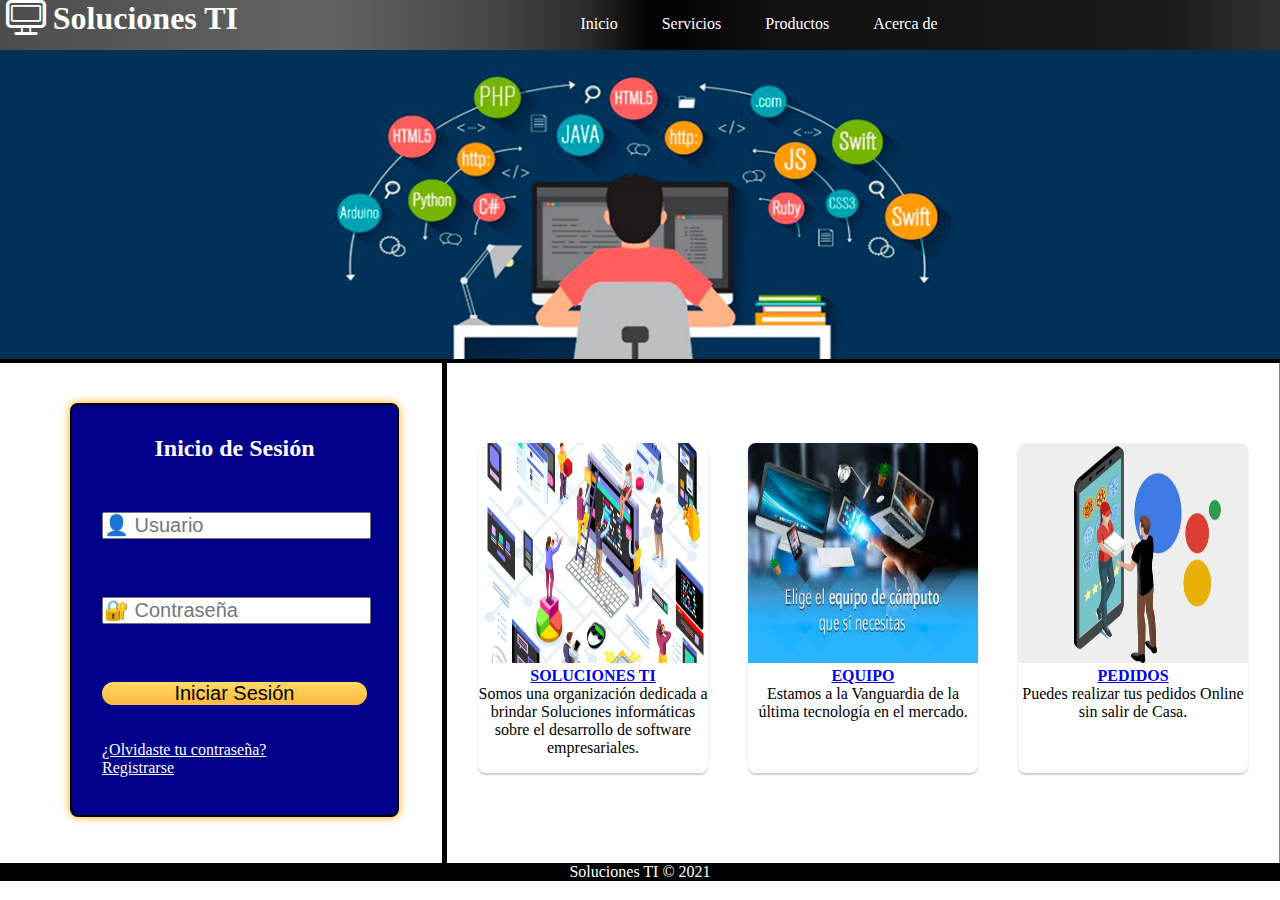
==== index.html @ 95b5a86d "Rename Index.html to index.html" ====
<!DOCTYPE html>
<html lang="en">
<head>
    <meta charset="UTF-8">
    <meta name="Venta de productos y servicios" content="width=device-width, initial-scale=1.0">
    <title>E-Commerce GT</title>
    <link rel="stylesheet" href="css/fontello.css">
    <link rel="stylesheet" href="estilos.css">
</head>
<body>
    <div class = "contenedor">

        
        <header>
            <h1 class = "icon-desktop">  Soluciones TI</h1>
            <nav>
            <ul>
                <li><a href="#">Inicio</a></li>
                <li><a href="#">Servicios</a></li>
                <li><a href="#">Productos</a></li>
                <li><a href="#">Acerca de</a></li> 
            </ul>    
            </nav>    
        </header>
        <div class = "slider">
            <ul>
                <li><img src="Imagenes/desarrollo1.png" alt = ""></li>
                <li><img src="Imagenes/Desarrollo2.png" alt = ""></li>
                <li><img src="Imagenes/Desarrollo3.png" alt = ""></li>
                <li><img src="Imagenes/Desarrollo4.png" alt = ""></li>
            </ul>
        </div>

        <aside>
            <div>
            <h2>Inicio de Sesión</h2>
            <input type="text" placeholder= "&#128100; Usuario" name = "usuario"><br/>
            <input type="password" placeholder= "&#128272; Contraseña"><br/>
            <input type="button" value="Iniciar Sesión"><br/>
            <a href="#"><br/>¿Olvidaste tu contraseña?</a>
            <a href="#"><br/>Registrarse</a>
            </div>
        </aside>


        <section>
            <div class = "tarjet">
                <img src = "Imagenes/SOLUCIONESTI.jpg"> 
                <strong><a href="#">SOLUCIONES TI </a></strong>
                <p>Somos una organización dedicada a brindar Soluciones informáticas sobre el 
                    desarrollo de software empresariales.
                </p>
            </div>
            <div class = "tarjet">
                <img src = "Imagenes/EquipoComputo.jpg">
                <strong><a href="#">EQUIPO </a></strong>
                <p>Estamos a la Vanguardia de la última tecnología en el mercado. </p>
            </div>
            <div class = "tarjet">
                <img src = "Imagenes/pedidos.jpg">
               <strong><a href="#">PEDIDOS </a></strong>
                <p>Puedes realizar tus pedidos Online sin salir de Casa.</p>
            </div>
        </section>
        

        <footer>
            <div class="final">
                <p class="copy">Soluciones TI &copy; 2021</p>
                <div class="sociales">
                    <a target="_black" class="icon-facebook-squared" href="https://www.facebook.com/"></a>
                    <a target="_black" class="icon-instagram" href="https://www.instagram.com/"></a>
                    <a target="_black" class="icon-youtube-play" href="https://www.youtube.com/"></a>
                </div>
            </div>
        </footer>

    </div>
</body>
</html>
---- css/fontello.css ----
@font-face {
  font-family: 'fontello';
  src: url('../font/fontello.eot?44103556');
  src: url('../font/fontello.eot?44103556#iefix') format('embedded-opentype'),
       url('../font/fontello.woff2?44103556') format('woff2'),
       url('../font/fontello.woff?44103556') format('woff'),
       url('../font/fontello.ttf?44103556') format('truetype'),
       url('../font/fontello.svg?44103556#fontello') format('svg');
  font-weight: normal;
  font-style: normal;
}
/* Chrome hack: SVG is rendered more smooth in Windozze. 100% magic, uncomment if you need it. */
/* Note, that will break hinting! In other OS-es font will be not as sharp as it could be */
/*
@media screen and (-webkit-min-device-pixel-ratio:0) {
  @font-face {
    font-family: 'fontello';
    src: url('../font/fontello.svg?44103556#fontello') format('svg');
  }
}
*/
 
 [class^="icon-"]:before, [class*=" icon-"]:before {
  font-family: "fontello";
  font-style: normal;
  font-weight: normal;
  speak: never;
 
  display: inline-block;
  text-decoration: inherit;
  width: 1em;
  margin-right: .2em;
  text-align: center;
  /* opacity: .8; */
 
  /* For safety - reset parent styles, that can break glyph codes*/
  font-variant: normal;
  text-transform: none;
 
  /* fix buttons height, for twitter bootstrap */
  line-height: 1em;
 
  /* Animation center compensation - margins should be symmetric */
  /* remove if not needed */
  margin-left: .2em;
 
  /* you can be more comfortable with increased icons size */
  /* font-size: 120%; */
 
  /* Font smoothing. That was taken from TWBS */
  -webkit-font-smoothing: antialiased;
  -moz-osx-font-smoothing: grayscale;
 
  /* Uncomment for 3D effect */
  /* text-shadow: 1px 1px 1px rgba(127, 127, 127, 0.3); */
}
 
.icon-desktop:before { content: '\e800'; } /* '' */
---- estilos.css ----
* {
    margin: 0px;
    padding: 0px;
}

header {
    width: 100%;
    margin: auto;
    height: 50px;

    background: rgba(76,76,76,1);
    background: -moz-linear-gradient(left, rgba(76,76,76,1) 0%, rgba(89,89,89,0.99) 12%, rgba(102,102,102,0.98) 25%, rgba(71,71,71,0.96) 39%, rgba(44,44,44,0.96) 46%, rgba(0,0,0,0.95) 51%, rgba(146, 145, 145, 0.95) 60%, rgba(59, 59, 59, 0.92) 91%, rgba(19,19,19,0.91) 100%);
    background: -webkit-gradient(left top, right top, color-stop(0%, rgba(76,76,76,1)), color-stop(12%, rgba(89,89,89,0.99)), color-stop(25%, rgba(102,102,102,0.98)), color-stop(39%, rgba(71,71,71,0.96)), color-stop(46%, rgba(44,44,44,0.96)), color-stop(51%, rgba(0,0,0,0.95)), color-stop(60%, rgba(17,17,17,0.95)), color-stop(91%, rgba(28,28,28,0.92)), color-stop(100%, rgba(19,19,19,0.91)));
    background: -webkit-linear-gradient(left, rgba(76,76,76,1) 0%, rgba(89,89,89,0.99) 12%, rgba(102,102,102,0.98) 25%, rgba(71,71,71,0.96) 39%, rgba(44,44,44,0.96) 46%, rgba(0,0,0,0.95) 51%, rgba(17,17,17,0.95) 60%, rgba(28,28,28,0.92) 91%, rgba(82, 81, 81, 0.91) 100%);
    background: -o-linear-gradient(left, rgba(76,76,76,1) 0%, rgba(89,89,89,0.99) 12%, rgba(102,102,102,0.98) 25%, rgba(71,71,71,0.96) 39%, rgba(44,44,44,0.96) 46%, rgba(0,0,0,0.95) 51%, rgba(17,17,17,0.95) 60%, rgba(28,28,28,0.92) 91%, rgba(63, 63, 63, 0.91) 100%);
    background: -ms-linear-gradient(left, rgba(76,76,76,1) 0%, rgba(89,89,89,0.99) 12%, rgba(102,102,102,0.98) 25%, rgba(71,71,71,0.96) 39%, rgba(44,44,44,0.96) 46%, rgba(0,0,0,0.95) 51%, rgba(17,17,17,0.95) 60%, rgba(28,28,28,0.92) 91%, rgba(49, 49, 49, 0.91) 100%);
    background: linear-gradient(to right, rgba(76,76,76,1) 0%, rgba(89,89,89,0.99) 12%, rgba(102,102,102,0.98) 25%, rgba(71,71,71,0.96) 39%, rgba(44,44,44,0.96) 46%, rgba(0,0,0,0.95) 51%, rgba(17,17,17,0.95) 60%, rgba(28,28,28,0.92) 91%, rgba(56, 55, 55, 0.91) 100%);
    filter: progid:DXImageTransform.Microsoft.gradient( startColorstr='#4c4c4c', endColorstr='#131313', GradientType=1 );

}

/*header nav ul li a:first-child {
    border-left: 1px solid white;
    padding: 20px;
}*/

header nav ul li:hover {
    background-color: darkblue;
    box-shadow: 0px 0px 20px blue inset;
}

header nav ul li ul {
    display: none;
    position: absolute;
    width: 150px;
    /*box-shadow: 0px 2px 2px gray;*/
}

header nav ul li:hover ul {
    display: inline-flex;
}

header ul li:hover ul li {
    background-color: darkblue;
    border-bottom: 1px solid white;
    padding: 8px;
    line-height: 25px;
    font-size: 15px;
    transition: all 300ms;
} 

h1 {
    float: left;
    margin: auto;
    color: white;
}

.contenedor {
    background: black;
    height: 100%;
}

.slider {
    width: 100%;
    margin: auto;
    overflow: hidden;
}

.slider ul {
    display: flex;
    padding: 0;
    width: 400%;

    animation: cambio 10s infinite alternate linear;
}

.slider li {
    width: 100%;
    list-style: none;
}

.slider img {
    width: 100%;
}

@keyframes cambio {
    0% {margin-left: 0;}
    20% {margin-left: 0;}
    25% {margin-left: -100%;}
    45% {margin-left: -100%;}
    50% {margin-left: -200%;}
    70% {margin-left: -200%;}
    75% {margin-left: -300%;}
    100% {margin-left: -300%;}
}

header nav ul {
    padding-top: 15px;
    text-align: center;
}

header nav ul li {
    list-style-type: none;
    display: inline;
    list-style: none;
    padding: 20px;
       
}

header nav ul li a {
    color: white;
    text-decoration: none;
}

aside {
    width: 34.5%;
    height: 500px;
    float: left;
    display: block;
    background: white;
    box-shadow: 10px 0px 0px black;
}

aside div {
    margin-left: 70px;
    margin-top: 40px;
    width: 60%;
    height: 70%;
    border-radius: 8px;
    padding: 30px;
    background-color: darkblue;
    border: 2px solid black;
    box-shadow: 0px 0px 10px orange;
}

aside div h2 {
    text-align: center;
    margin-bottom: 50px;
    color: white;
}

aside a {
    color: white;
    text-align: right;
}

input {
    display: block;
    width: 100%;
    margin: 20px 0;
    font-size: 20px;
}

input[type="button"] {
    background: linear-gradient(#FFDA63, #FFB940);
    border: 0;
    color: black;
    cursor: pointer;
    border-radius: 20px;
    margin-bottom: 0;
}

input[type="button"]:hover {
    opacity: 1;
}

input[type="button"]:active {
    transform: scale(0.95);
}

@media (max-width: 480px) {
    aside div {
        width: 95%;
    }
}

aside h1 {
    font-family: 'Gill Sans', 'Gill Sans MT', Calibri, 'Trebuchet MS', sans-serif;
    color: black;
}

section {
    background-color: white;
    width: 65%;
    height: 500px;
    float: right;
    border-right: 1px solid gray;
    display: flex;
    flex-wrap: wrap;
    justify-content: center;
    margin: auto;
}

section .tarjet {
    width: 230px;
    height: 330px;
    border-radius: 8px;
    box-shadow: 0 2px 2px rgba(0, 0, 0, 0.2);
    overflow: hidden;
    margin: 20px;
    text-align: center;
    transition: all 0.25s;
    margin-top: 80px;
}

section .tarjet:hover {
    transform: translateY(-10px);
    box-shadow: 0 12px 16px rgba(0, 0, 0, 0.2);
}

section .tarjet img {
    width: 100%;
    height: 220px;
}

section .tarjet h4 {
    padding: 0 1rem;
    text-align: center;
    justify-content: center;
}


footer {
    background: black;
    clear: both;
    width: 100%;
}

footer p {
    color: white;
    text-align: center;    
}

.sociales {
    text-align: center;
}
.sociales a {
    color: white;
}
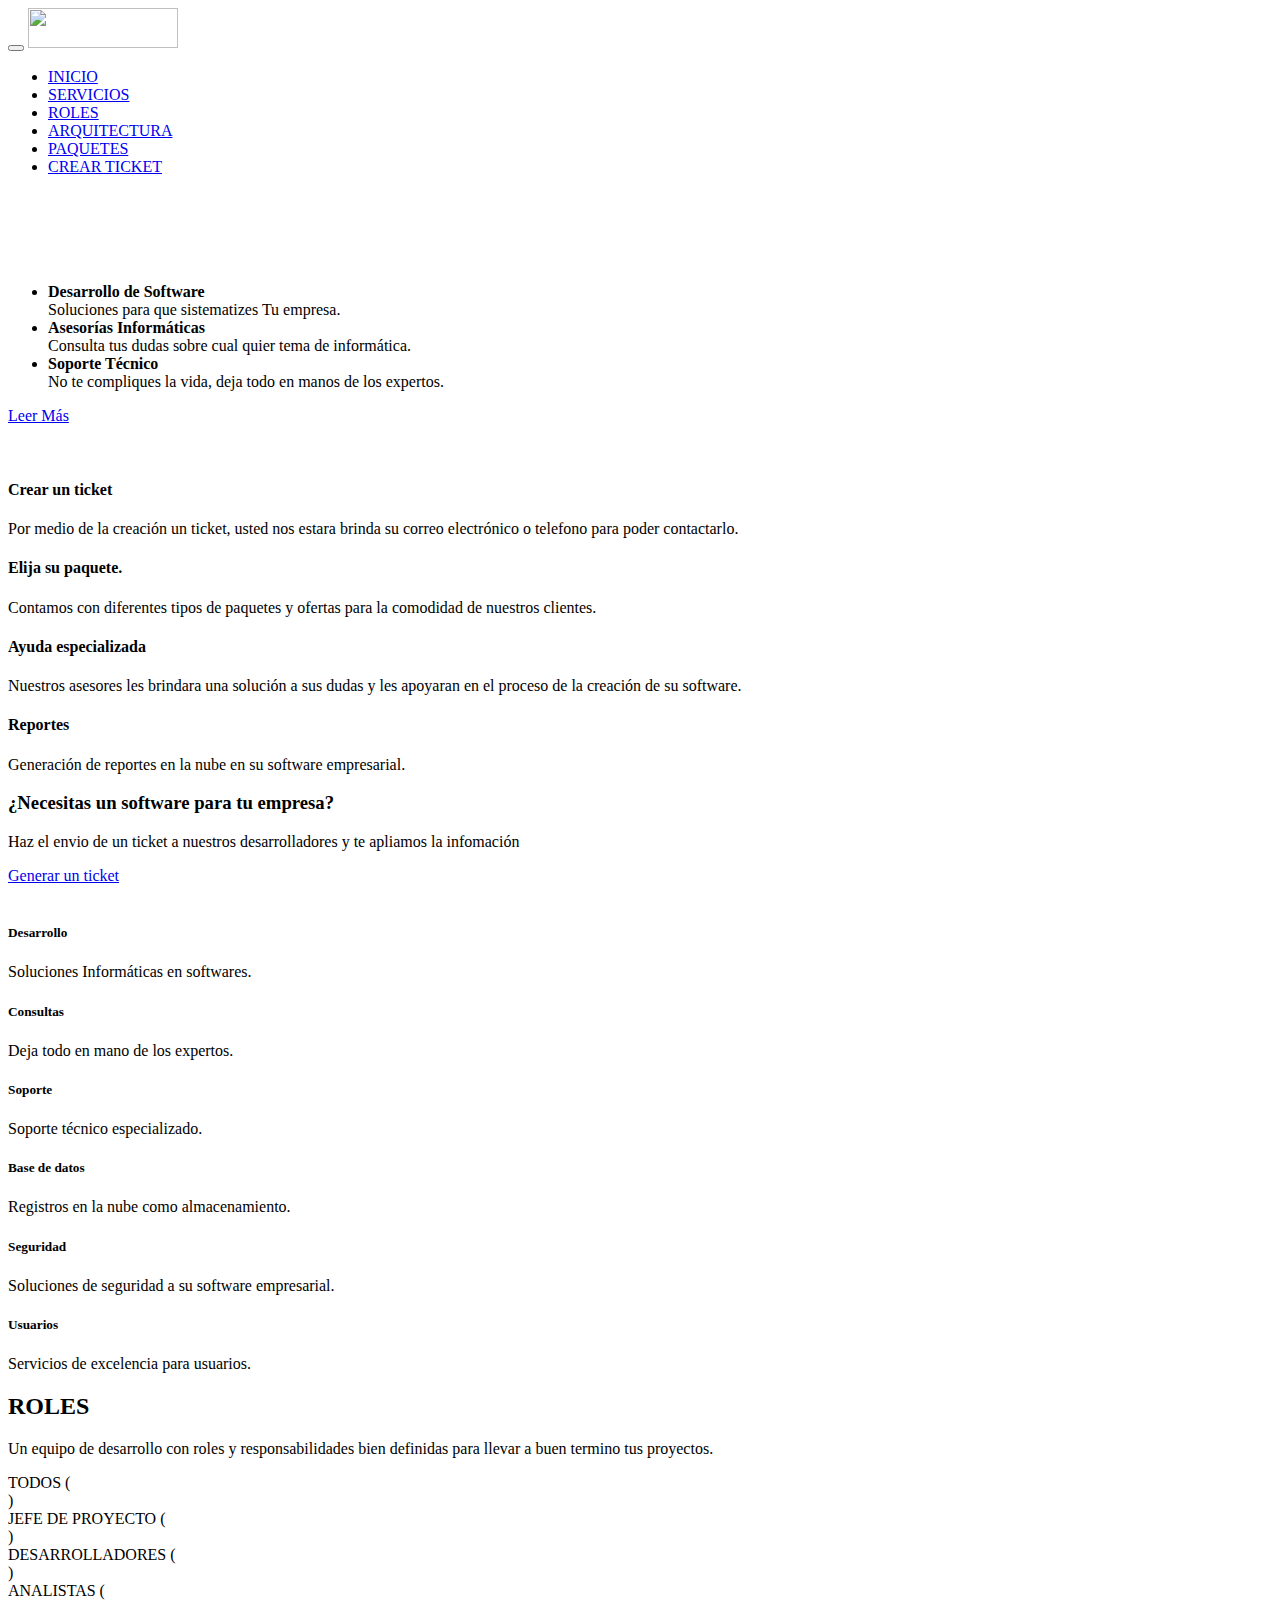
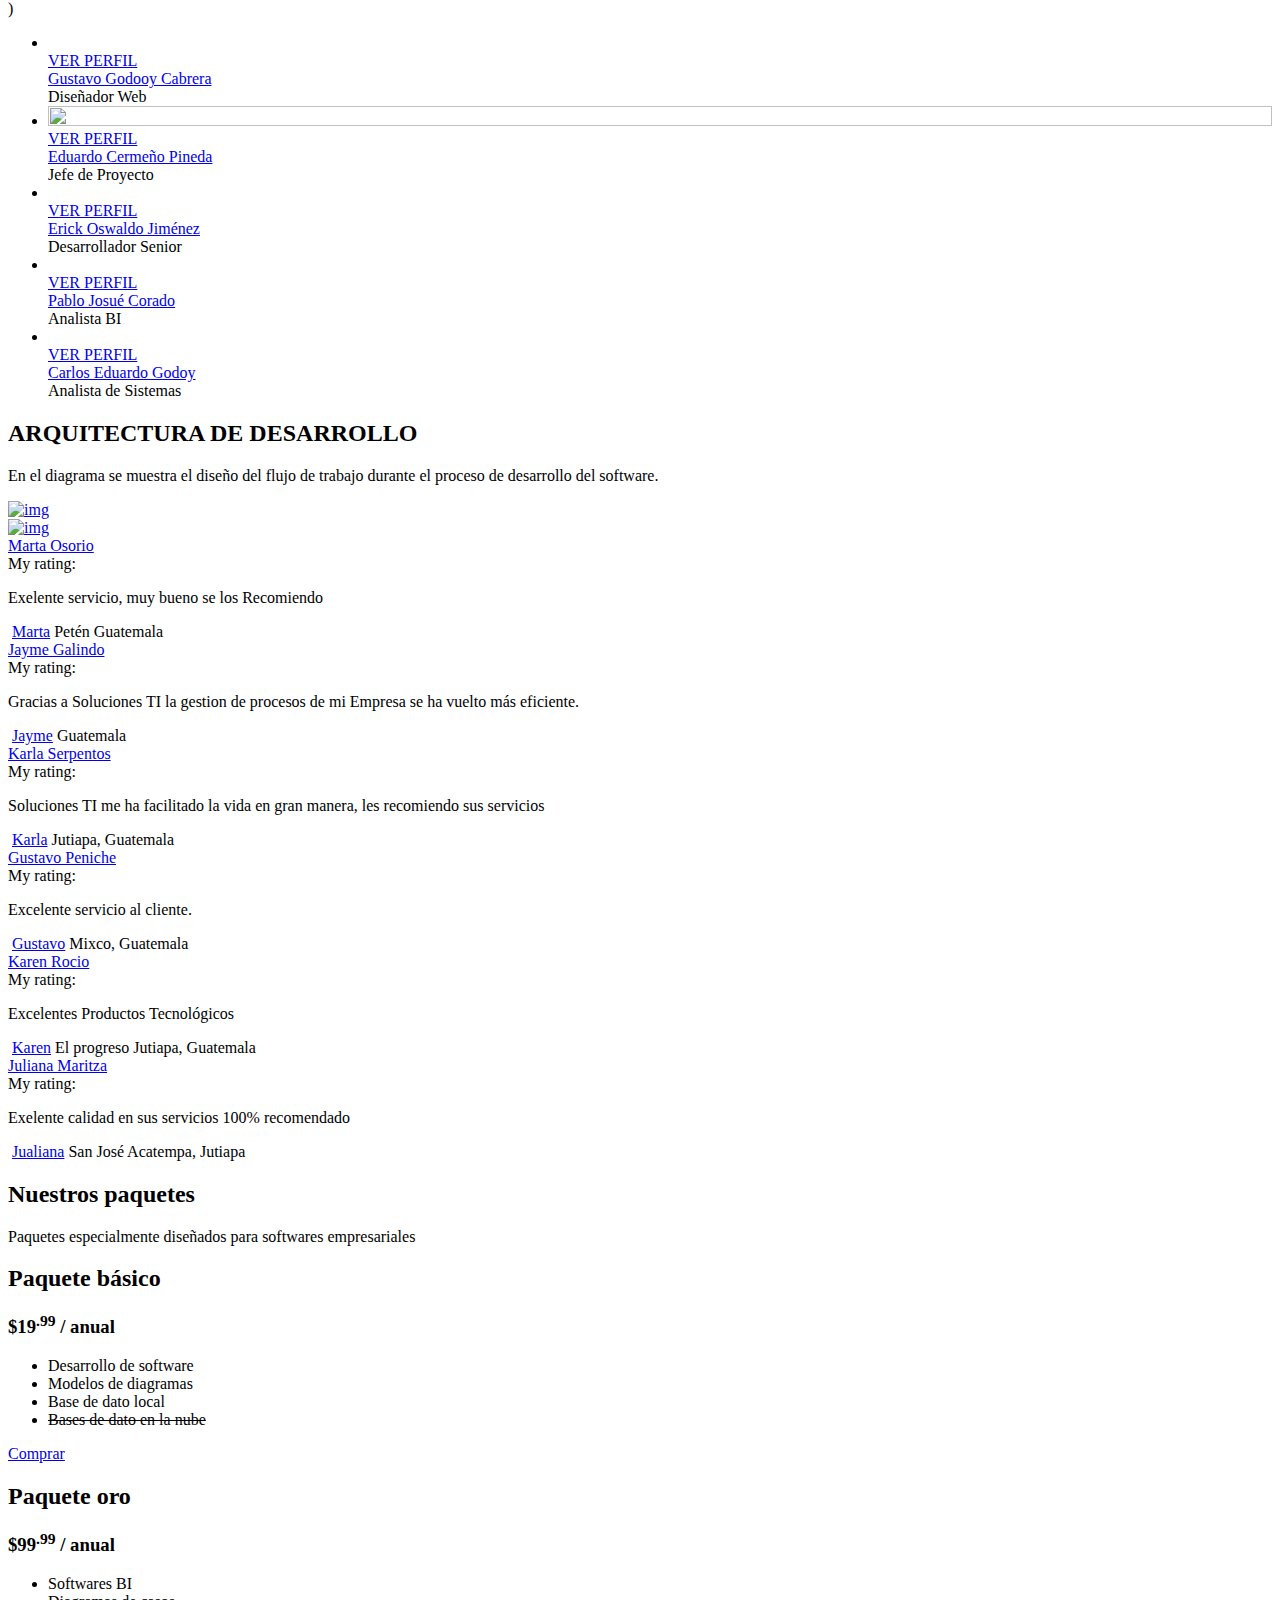
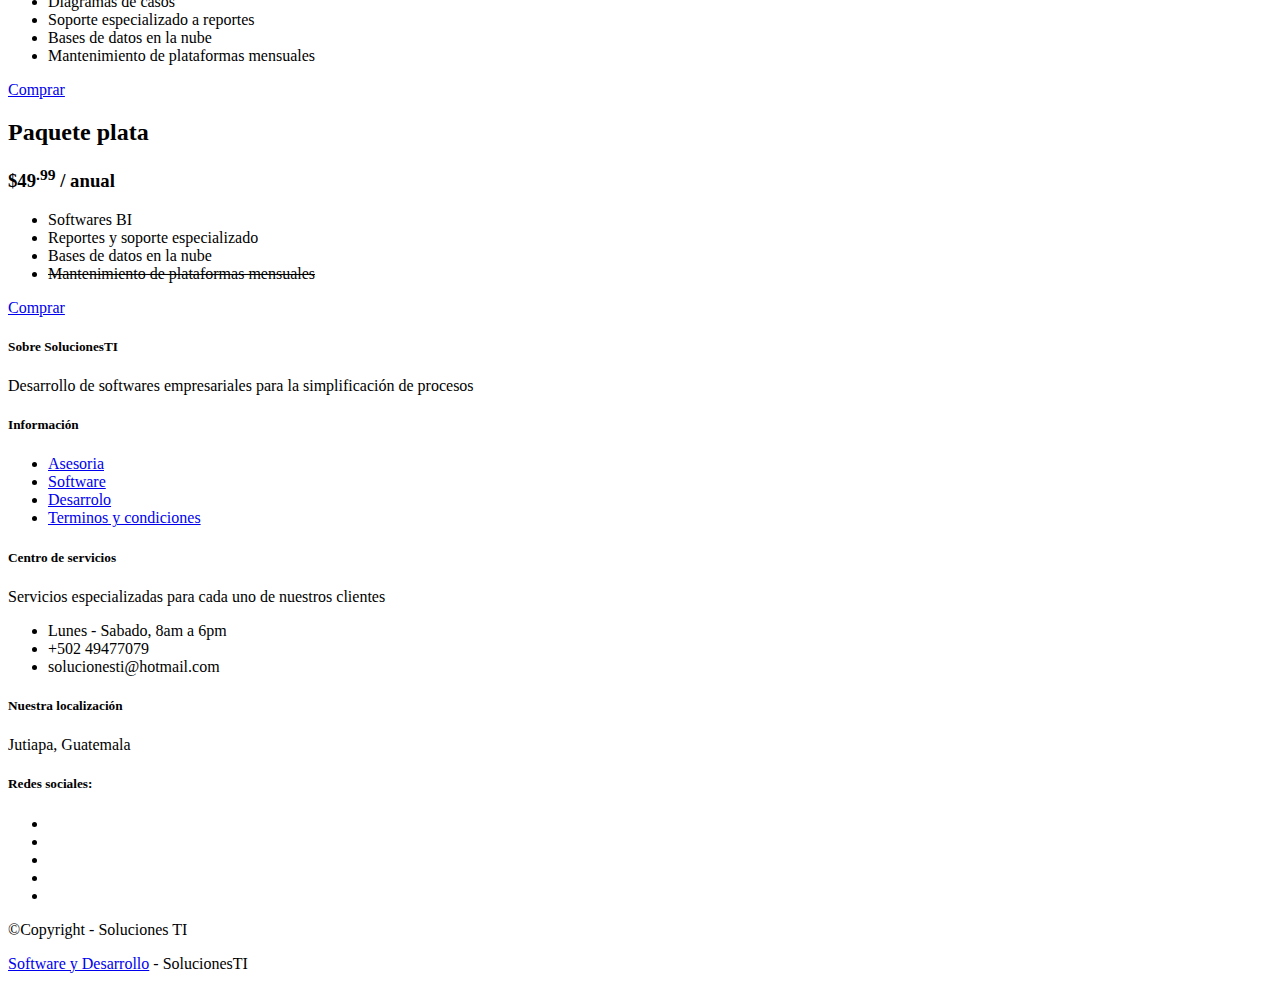
==== commit 878b77c1: "Add files via upload" ====
--- a/index.html
+++ b/index.html
@@ -1,80 +1,774 @@
 <!DOCTYPE html>
-<html lang="en">
+<html lang="es">
+
 <head>
-    <meta charset="UTF-8">
-    <meta name="Venta de productos y servicios" content="width=device-width, initial-scale=1.0">
-    <title>E-Commerce GT</title>
-    <link rel="stylesheet" href="css/fontello.css">
-    <link rel="stylesheet" href="estilos.css">
+  <meta charset="utf-8">
+  <meta name="viewport" content="width=device-width, initial-scale=1.0">
+  <meta name="description" content="">
+  <meta name="author" content="">
+
+  <title>Soluciones TI</title>
+
+  <!-- css -->
+  <link href="css/bootstrap.min.css" rel="stylesheet" type="text/css">
+  <link href="font-awesome/css/font-awesome.min.css" rel="stylesheet" type="text/css" />
+  <link rel="stylesheet" type="text/css" href="plugins/cubeportfolio/css/cubeportfolio.min.css">
+  <link href="css/nivo-lightbox.css" rel="stylesheet" />
+  <link href="css/nivo-lightbox-theme/default/default.css" rel="stylesheet" type="text/css" />
+  <link href="css/owl.carousel.css" rel="stylesheet" media="screen" />
+  <link href="css/owl.theme.css" rel="stylesheet" media="screen" />
+  <link href="css/animate.css" rel="stylesheet" />
+  <link rel="stylesheet" href="css/fontello.css">
+  <link href="css/style.css" rel="stylesheet">
+
+  <!-- boxed bg -->
+  <link id="bodybg" href="bodybg/bg1.css" rel="stylesheet" type="text/css" />
+  <!-- template skin -->
+  <link id="t-colors" href="color/default.css" rel="stylesheet">
 </head>
-<body>
-    <div class = "contenedor">
-
-        
-        <header>
-            <h1 class = "icon-desktop">  Soluciones TI</h1>
-            <nav>
-            <ul>
-                <li><a href="#">Inicio</a></li>
-                <li><a href="#">Servicios</a></li>
-                <li><a href="#">Productos</a></li>
-                <li><a href="#">Acerca de</a></li> 
-            </ul>    
-            </nav>    
-        </header>
-        <div class = "slider">
-            <ul>
-                <li><img src="Imagenes/desarrollo1.png" alt = ""></li>
-                <li><img src="Imagenes/Desarrollo2.png" alt = ""></li>
-                <li><img src="Imagenes/Desarrollo3.png" alt = ""></li>
-                <li><img src="Imagenes/Desarrollo4.png" alt = ""></li>
-            </ul>
-        </div>
-
-        <aside>
-            <div>
-            <h2>Inicio de Sesión</h2>
-            <input type="text" placeholder= "&#128100; Usuario" name = "usuario"><br/>
-            <input type="password" placeholder= "&#128272; Contraseña"><br/>
-            <input type="button" value="Iniciar Sesión"><br/>
-            <a href="#"><br/>¿Olvidaste tu contraseña?</a>
-            <a href="#"><br/>Registrarse</a>
-            </div>
-        </aside>
-
-
-        <section>
-            <div class = "tarjet">
-                <img src = "Imagenes/SOLUCIONESTI.jpg"> 
-                <strong><a href="#">SOLUCIONES TI </a></strong>
-                <p>Somos una organización dedicada a brindar Soluciones informáticas sobre el 
-                    desarrollo de software empresariales.
+
+<body id="page-top" data-spy="scroll" data-target=".navbar-custom">
+
+
+  <div id="wrapper">
+
+    <nav class="navbar navbar-custom navbar-fixed-top" role="navigation">
+      
+      <div class="container navigation">
+
+        <div class="navbar-header page-scroll">
+          <button type="button" class="navbar-toggle" data-toggle="collapse" data-target=".navbar-main-collapse">
+                    <i class="fa fa-bars"></i>
+                </button>
+          <a class="navbar-brand" href="index.html">
+                    <img src="img/logo.png" alt="" width="150" height="40" />
+                </a>
+        </div>
+
+        <!-- Collect the nav links, forms, and other content for toggling -->
+        <div class="collapse navbar-collapse navbar-right navbar-main-collapse">
+          <ul class="nav navbar-nav">
+            <li class="active"><a href="#intro">INICIO</a></li>
+            <li><a href="#service">SERVICIOS</a></li>
+            <li><a href="#doctor">ROLES</a></li>
+            <li><a href="#facilities">ARQUITECTURA </a></li>
+            <li><a href="#pricing">PAQUETES</a></li>
+            <li><a href="index-form.html">CREAR TICKET</a></li>
+            
+          </ul>
+        </div>
+        <!-- /.navbar-collapse -->
+      </div>
+      <!-- /.container -->
+    </nav>
+
+    <!-- Section: intro -->
+    <section id="intro" class="intro">
+      <div class="intro-content">
+        <div class="container">
+          <div class="row">
+            <div class="col-lg-6">
+              <div class="wow fadeInDown" data-wow-offset="0" data-wow-delay="0.1s">
+                <h2 class="h-ultra" style="color: white;">SOLUCIONES TI </h2>
+              </div>
+              <div class="wow fadeInUp" data-wow-offset="0" data-wow-delay="0.1s">
+                <h4 class="h-light" style="color: white;">Desarrollo de Software Empresariales</h4>
+              </div>
+              <div class="well well-trans">
+                <div class="wow fadeInRight" data-wow-delay="0.1s">
+
+                  <ul class="lead-list">
+                    <li><span class="fa fa-check fa-2x icon-success"></span> <span class="list"><strong>Desarrollo de Software</strong><br />Soluciones para que sistematizes Tu empresa.</span></li>
+                    <li><span class="fa fa-check fa-2x icon-success"></span> <span class="list"><strong>Asesorías Informáticas</strong><br />Consulta tus dudas sobre cual quier tema de informática.</span></li>
+                    <li><span class="fa fa-check fa-2x icon-success"></span> <span class="list"><strong>Soporte Técnico</strong><br />No te compliques la vida, deja todo en manos de los expertos.</span></li>
+                  </ul>
+                  <p class="text-right wow bounceIn" data-wow-delay="0.4s">
+                    <a href="#" class="btn btn-skin btn-lg">Leer Más <i class="fa fa-angle-right"></i></a>
+                  </p>
+                </div>
+              </div>
+
+
+            </div>
+            <div class="col-lg-6">
+              <div class="wow fadeInUp" data-wow-duration="2s" data-wow-delay="0.2s">
+                <img src="img/dummy/img-1.png" class="img-responsive" alt="" />
+              </div>
+            </div>
+          </div>
+        </div>
+      </div>
+    </section>
+
+    <!-- /Section: intro -->
+
+    <!-- Section: boxes -->
+    <section id="boxes" class="home-section paddingtop-80">
+
+      <div class="container">
+        <div class="row">
+          <div class="col-sm-3 col-md-3">
+            <div class="wow fadeInUp" data-wow-delay="0.2s">
+              <div class="box text-center">
+
+                <i class="fa fa-check fa-3x circled bg-skin"></i>
+                <h4 class="h-bold">Crear un ticket</h4>
+                <p>
+                  Por medio de la creación un ticket, usted nos estara brinda su correo electrónico o telefono para poder contactarlo.
                 </p>
-            </div>
-            <div class = "tarjet">
-                <img src = "Imagenes/EquipoComputo.jpg">
-                <strong><a href="#">EQUIPO </a></strong>
-                <p>Estamos a la Vanguardia de la última tecnología en el mercado. </p>
-            </div>
-            <div class = "tarjet">
-                <img src = "Imagenes/pedidos.jpg">
-               <strong><a href="#">PEDIDOS </a></strong>
-                <p>Puedes realizar tus pedidos Online sin salir de Casa.</p>
-            </div>
-        </section>
-        
-
-        <footer>
-            <div class="final">
-                <p class="copy">Soluciones TI &copy; 2021</p>
-                <div class="sociales">
-                    <a target="_black" class="icon-facebook-squared" href="https://www.facebook.com/"></a>
-                    <a target="_black" class="icon-instagram" href="https://www.instagram.com/"></a>
-                    <a target="_black" class="icon-youtube-play" href="https://www.youtube.com/"></a>
-                </div>
-            </div>
-        </footer>
-
-    </div>
+              </div>
+            </div>
+          </div>
+          <div class="col-sm-3 col-md-3">
+            <div class="wow fadeInUp" data-wow-delay="0.2s">
+              <div class="box text-center">
+
+                <i class="fa fa-list-alt fa-3x circled bg-skin"></i>
+                <h4 class="h-bold">Elija su paquete.</h4>
+                <p>
+                  Contamos con diferentes tipos de paquetes y ofertas para la comodidad de nuestros clientes.
+                </p>
+              </div>
+            </div>
+          </div>
+          <div class="col-sm-3 col-md-3">
+            <div class="wow fadeInUp" data-wow-delay="0.2s">
+              <div class="box text-center">
+                <i class="fa fa-user fa-3x circled bg-skin"></i>
+                <h4 class="h-bold">Ayuda especializada</h4>
+                <p>
+                  Nuestros asesores les brindara una solución a sus dudas y les apoyaran en el proceso de la creación de su software.
+                </p>
+              </div>
+            </div>
+          </div>
+          <div class="col-sm-3 col-md-3">
+            <div class="wow fadeInUp" data-wow-delay="0.2s">
+              <div class="box text-center">
+
+                <i class="fa icon-calendar fa-3x circled bg-skin"></i>
+                <h4 class="h-bold">Reportes</h4>
+                <p>
+                  Generación de reportes en la nube en su software empresarial.
+                </p>
+              </div>
+            </div>
+          </div>
+        </div>
+      </div>
+
+    </section>
+    <!-- /Section: boxes -->
+
+
+    <section id="callaction" class="home-section paddingtop-40">
+      <div class="container">
+        <div class="row">
+          <div class="col-md-12">
+            <div class="callaction bg-gray">
+              <div class="row">
+                <div class="col-md-8">
+                  <div class="wow fadeInUp" data-wow-delay="0.1s">
+                    <div class="cta-text">
+                      <h3>¿Necesitas un software para tu empresa?</h3>
+                      <p>Haz el envio de un ticket a nuestros desarrolladores y te apliamos la infomación</p>
+                    </div>
+                  </div>
+                </div>
+                <div class="col-md-4">
+                  <div class="wow lightSpeedIn" data-wow-delay="0.1s">
+                    <div class="cta-btn">
+                      <a href="#" class="btn btn-skin btn-lg">Generar un ticket</a>
+                    </div>
+                  </div>
+                </div>
+              </div>
+            </div>
+          </div>
+        </div>
+      </div>
+    </section>
+
+
+    <!-- Section: services -->
+    <section id="service" class="home-section nopadding paddingtop-60">
+
+      <div class="container">
+
+        <div class="row">
+          <div class="col-sm-6 col-md-6">
+            <div class="wow fadeInUp" data-wow-delay="0.2s">
+              <img src="img/dummy/img-1.jpg" class="img-responsive" alt="" />
+            </div>
+          </div>
+          <div class="col-sm-3 col-md-3">
+
+            <div class="wow fadeInRight" data-wow-delay="0.1s">
+              <div class="service-box">
+                <div class="service-icon">
+                  <span class="icon-connectdevelop fa-3x"></span>
+                </div>
+                <div class="service-desc">
+                  <h5 class="h-light">Desarrollo</h5>
+                  <p>Soluciones Informáticas en softwares.</p>
+                </div>
+              </div>
+            </div>
+
+            <div class="wow fadeInRight" data-wow-delay="0.2s">
+              <div class="service-box">
+                <div class="service-icon">
+                  <span class="icon-vcard fa-3x"></span>
+                </div>
+                <div class="service-desc">
+                  <h5 class="h-light">Consultas</h5>
+                  <p>Deja todo en mano de los expertos.</p>
+                </div>
+              </div>
+            </div>
+            <div class="wow fadeInRight" data-wow-delay="0.3s">
+              <div class="service-box">
+                <div class="service-icon">
+                  <span class="icon-cog-outline fa-3x"></span>
+                </div>
+                <div class="service-desc">
+                  <h5 class="h-light">Soporte</h5>
+                  <p>Soporte técnico especializado.</p>
+                </div>
+              </div>
+            </div>
+
+
+          </div>
+          <div class="col-sm-3 col-md-3">
+
+            <div class="wow fadeInRight" data-wow-delay="0.1s">
+              <div class="service-box">
+                <div class="service-icon">
+                  <span class="fa icon-calendar fa-3x"></span>
+                </div>
+                <div class="service-desc">
+                  <h5 class="h-light">Base de datos</h5>
+                  <p>Registros en la nube como almacenamiento.</p>
+                </div>
+              </div>
+            </div>
+
+            <div class="wow fadeInRight" data-wow-delay="0.2s">
+              <div class="service-box">
+                <div class="service-icon">
+                  <span class="fa fa-filter fa-3x"></span>
+                </div>
+                <div class="service-desc">
+                  <h5 class="h-light">Seguridad</h5>
+                  <p>Soluciones de seguridad a su software empresarial.</p>
+                </div>
+              </div>
+            </div>
+            <div class="wow fadeInRight" data-wow-delay="0.3s">
+              <div class="service-box">
+                <div class="service-icon">
+                  <span class="fa fa-user fa-3x"></span>
+                </div>
+                <div class="service-desc">
+                  <h5 class="h-light">Usuarios</h5>
+                  <p>Servicios de excelencia para usuarios.</p>
+                </div>
+              </div>
+            </div>
+
+          </div>
+
+        </div>
+      </div>
+    </section>
+    <!-- /Section: services -->
+
+
+    <!-- Section: team -->
+    <section id="doctor" class="home-section bg-gray paddingbot-60">
+      <div class="container marginbot-50">
+        <div class="row">
+          <div class="col-lg-8 col-lg-offset-2">
+            <div class="wow fadeInDown" data-wow-delay="0.1s">
+              <div class="section-heading text-center">
+                <h2 class="h-bold">ROLES</h2>
+                <p>Un equipo de desarrollo con roles y responsabilidades bien definidas para llevar a buen termino tus proyectos.</p>
+              </div>
+            </div>
+            <div class="divider-short"></div>
+          </div>
+        </div>
+      </div>
+
+      <div class="container">
+        <div class="row">
+          <div class="col-lg-12">
+
+            <div id="filters-container" class="cbp-l-filters-alignLeft">
+              <div data-filter="*" class="cbp-filter-item-active cbp-filter-item">TODOS (
+                <div class="cbp-filter-counter"></div>)</div>
+              <div data-filter=".cardiologist" class="cbp-filter-item">JEFE DE PROYECTO (
+                <div class="cbp-filter-counter"></div>)</div>
+              <div data-filter=".psychiatrist" class="cbp-filter-item">DESARROLLADORES (
+                <div class="cbp-filter-counter"></div>)</div>
+              <div data-filter=".neurologist" class="cbp-filter-item">ANALISTAS (
+                <div class="cbp-filter-counter"></div>)</div>
+            </div>
+
+            <div id="grid-container" class="cbp-l-grid-team">
+              <ul>
+                <li class="cbp-item psychiatrist">
+                  <a href="doctors/member1.html" class="cbp-caption cbp-singlePage">
+                    <div class="cbp-caption-defaultWrap">
+                      <img src="img/team/Gustavo.jpeg" alt="" width="100%">
+                    </div>
+                    <div class="cbp-caption-activeWrap">
+                      <div class="cbp-l-caption-alignCenter">
+                        <div class="cbp-l-caption-body">
+                          <div class="cbp-l-caption-text">VER PERFIL</div>
+                        </div>
+                      </div>
+                    </div>
+                  </a>
+                  <a href="doctors/member1.html" class="cbp-singlePage cbp-l-grid-team-name">Gustavo Godooy Cabrera</a>
+                  <div class="cbp-l-grid-team-position">Diseñador Web</div>
+                </li>
+                <li class="cbp-item cardiologist">
+                  <a href="doctors/member2.html" class="cbp-caption cbp-singlePage">
+                    <div class="cbp-caption-defaultWrap">
+                      <img src="img/team/Cermeno.jpeg" alt="" height="100%" width="100%">
+                    </div>
+                    <div class="cbp-caption-activeWrap">
+                      <div class="cbp-l-caption-alignCenter">
+                        <div class="cbp-l-caption-body">
+                          <div class="cbp-l-caption-text">VER PERFIL</div>
+                        </div>
+                      </div>
+                    </div>
+                  </a>
+                  <a href="doctors/member2.html" class="cbp-singlePage cbp-l-grid-team-name">Eduardo Cermeño Pineda</a>
+                  <div class="cbp-l-grid-team-position">Jefe de Proyecto</div>
+                </li>
+                <li class="cbp-item psychiatrist">
+                  <a href="doctors/member3.html" class="cbp-caption cbp-singlePage">
+                    <div class="cbp-caption-defaultWrap">
+                      <img src="img/team/Erick.jpeg" alt="" width="100%">
+                    </div>
+                    <div class="cbp-caption-activeWrap">
+                      <div class="cbp-l-caption-alignCenter">
+                        <div class="cbp-l-caption-body">
+                          <div class="cbp-l-caption-text">VER PERFIL</div>
+                        </div>
+                      </div>
+                    </div>
+                  </a>
+                  <a href="doctors/member3.html" class="cbp-singlePage cbp-l-grid-team-name">Erick Oswaldo Jiménez</a>
+                  <div class="cbp-l-grid-team-position">Desarrollador Senior</div>
+  </li>
+                <li class="cbp-item neurologist">
+                  <a href="doctors/member4.html" class="cbp-caption cbp-singlePage">
+                    <div class="cbp-caption-defaultWrap">
+                      <img src="img/team/Pablo.jpeg" alt="" width="100%">
+                    </div>
+                    <div class="cbp-caption-activeWrap">
+                      <div class="cbp-l-caption-alignCenter">
+                        <div class="cbp-l-caption-body">
+                          <div class="cbp-l-caption-text">VER PERFIL</div>
+                        </div>
+                      </div>
+                    </div>
+                  </a>
+                  <a href="doctors/member4.html" class="cbp-singlePage cbp-l-grid-team-name">Pablo Josué Corado</a>
+                  <div class="cbp-l-grid-team-position">Analista BI</div>
+                </li>
+
+
+                <li class="cbp-item neurologist">
+                  <a href="doctors/member5.html" class="cbp-caption cbp-singlePage">
+                    <div class="cbp-caption-defaultWrap">
+                      <img src="img/team/Eduardo.jpeg" alt="" width="100%">
+                    </div>
+                    <div class="cbp-caption-activeWrap">
+                      <div class="cbp-l-caption-alignCenter">
+                        <div class="cbp-l-caption-body">
+                          <div class="cbp-l-caption-text">VER PERFIL</div>
+                        </div>
+                      </div>
+                    </div>
+                  </a>
+                  <a href="doctors/member5.html" class="cbp-singlePage cbp-l-grid-team-name">Carlos Eduardo Godoy</a>
+                  <div class="cbp-l-grid-team-position">Analista de Sistemas</div>
+                </li>
+
+              </ul>
+            </div>
+          </div>
+        </div>
+      </div>
+
+    </section>
+    <!-- /Section: team -->
+
+
+
+    <!-- Section: works -->
+    <section id="facilities" class="home-section paddingbot-60">
+      <div class="container marginbot-50">
+        <div class="row">
+          <div class="col-lg-8 col-lg-offset-2">
+            <div class="wow fadeInDown" data-wow-delay="0.1s">
+              <div class="section-heading text-center">
+                <h2 class="h-bold">ARQUITECTURA DE DESARROLLO</h2>
+                <p>En el diagrama se muestra el diseño del flujo de trabajo durante el proceso de desarrollo del software.</p>
+              </div>
+            </div>
+            <div class="divider-short"></div>
+          </div>
+        </div>
+      </div>
+
+      <div class="container">
+        <div class="row">
+          <div class="col-sm-12 col-md-12 col-lg-12">
+            <div class="wow bounceInUp" data-wow-delay="0.2s">
+              <div id="owl-works" class="owl-carousel">
+                <div class="item"></div>
+                <div class="item"><a href="img/photo/Arquitectura.jpeg" ><img src="img/photo/Arquitectura.jpeg" class="img-responsive" alt="img"></a></div>
+                <div class="item"><a href="img/photo/Arquitectura2.jpeg" ><img src="img/photo/Arquitectura2.jpeg" class="img-responsive" alt="img"></a></div>
+                </div>
+            </div>
+          </div>
+        </div>
+      </div>
+    </section>
+    <!-- /Section: works -->
+
+
+    <!-- Section: testimonial -->
+    <section id="testimonial" class="home-section paddingbot-60 parallax" data-stellar-background-ratio="0.5">
+
+      <div class="carousel-reviews broun-block">
+        <div class="container">
+          <div class="row">
+            <div id="carousel-reviews" class="carousel slide" data-ride="carousel">
+
+              <div class="carousel-inner">
+                <div class="item active">
+                  <div class="col-md-4 col-sm-6">
+                    <div class="block-text rel zmin">
+                      <a title="" href="#">Marta Osorio</a>
+                      <div class="mark">My rating: <span class="rating-input"><span data-value="0" class="glyphicon glyphicon-star"></span><span data-value="1" class="glyphicon glyphicon-star"></span><span data-value="2" class="glyphicon glyphicon-star"></span><span data-value="3"
+                          class="glyphicon glyphicon-star"></span><span data-value="4" class="glyphicon glyphicon-star-empty"></span><span data-value="5" class="glyphicon glyphicon-star-empty"></span> </span>
+                      </div>
+                      <p>Exelente servicio, muy bueno se los Recomiendo</p>
+                      <ins class="ab zmin sprite sprite-i-triangle block"></ins>
+                    </div>
+                    <div class="person-text rel text-light">
+                      <img src="img/testimonials/1.jpg" alt="" class="person img-circle" />
+                      <a title="" href="#">Marta</a>
+                      <span>Petén Guatemala</span>
+                    </div>
+                  </div>
+                  <div class="col-md-4 col-sm-6 hidden-xs">
+                    <div class="block-text rel zmin">
+                      <a title="" href="#">Jayme Galindo</a>
+                      <div class="mark">My rating: <span class="rating-input"><span data-value="0" class="glyphicon glyphicon-star"></span><span data-value="1" class="glyphicon glyphicon-star"></span><span data-value="2" class="glyphicon glyphicon-star"></span><span data-value="3"
+                        class="glyphicon glyphicon-star"></span><span data-value="4" class="glyphicon glyphicon-star"></span><span data-value="5" class="glyphicon glyphicon-star"></span> </span>
+                    </div>
+                      <p>Gracias a Soluciones TI la gestion de procesos de mi Empresa se ha vuelto más eficiente.</p>
+                      <ins class="ab zmin sprite sprite-i-triangle block"></ins>
+                    </div>
+                    <div class="person-text rel text-light">
+                      <img src="img/testimonials/2.jpg" alt="" class="person img-circle" />
+                      <a title="" href="#">Jayme</a>
+                      <span>Guatemala</span>
+                    </div>
+                  </div>
+                  <div class="col-md-4 col-sm-6 hidden-sm hidden-xs">
+                    <div class="block-text rel zmin">
+                      <a title="" href="#">Karla Serpentos</a>
+                      <div class="mark">My rating: <span class="rating-input"><span data-value="0" class="glyphicon glyphicon-star"></span><span data-value="1" class="glyphicon glyphicon-star"></span><span data-value="2" class="glyphicon glyphicon-star"></span><span data-value="3"
+                          class="glyphicon glyphicon-star"></span><span data-value="4" class="glyphicon glyphicon-star"></span><span data-value="5" class="glyphicon glyphicon-star"></span> </span>
+                      </div>
+                      <p>Soluciones TI me ha facilitado la vida en gran manera, les recomiendo sus servicios</p>
+                      <ins class="ab zmin sprite sprite-i-triangle block"></ins>
+                    </div>
+                    <div class="person-text rel text-light">
+                      <img src="img/testimonials/3.jpg" alt="" class="person img-circle" />
+                      <a title="" href="#">Karla</a>
+                      <span>Jutiapa, Guatemala</span>
+                    </div>
+                  </div>
+                </div>
+                <div class="item">
+                  <div class="col-md-4 col-sm-6">
+                    <div class="block-text rel zmin">
+                      <a title="" href="#">Gustavo Peniche</a>
+                      <div class="mark">My rating: <span class="rating-input"><span data-value="0" class="glyphicon glyphicon-star"></span><span data-value="1" class="glyphicon glyphicon-star"></span><span data-value="2" class="glyphicon glyphicon-star"></span><span data-value="3"
+                          class="glyphicon glyphicon-star"></span><span data-value="4" class="glyphicon glyphicon-star-empty"></span><span data-value="5" class="glyphicon glyphicon-star-empty"></span> </span>
+                      </div>
+                      <p>Excelente servicio al cliente.</p>
+                      <ins class="ab zmin sprite sprite-i-triangle block"></ins>
+                    </div>
+                    <div class="person-text rel text-light">
+                      <img src="img/testimonials/4.jpg" alt="" class="person img-circle" />
+                      <a title="" href="#">Gustavo</a>
+                      <span>Mixco, Guatemala</span>
+                    </div>
+                  </div>
+                  <div class="col-md-4 col-sm-6 hidden-xs">
+                    <div class="block-text rel zmin">
+                      <a title="" href="#">Karen Rocio</a>
+                      <div class="mark">My rating: <span class="rating-input"><span data-value="0" class="glyphicon glyphicon-star"></span><span data-value="1" class="glyphicon glyphicon-star"></span><span data-value="2" class="glyphicon glyphicon-star"></span><span data-value="3"
+                        class="glyphicon glyphicon-star"></span><span data-value="4" class="glyphicon glyphicon-star"></span><span data-value="5" class="glyphicon glyphicon-star"></span> </span>
+                    </div>
+                      <p>Excelentes Productos Tecnológicos</p>
+                      <ins class="ab zmin sprite sprite-i-triangle block"></ins>
+                    </div>
+                    <div class="person-text rel text-light">
+                      <img src="img/testimonials/5.jpg" alt="" class="person img-circle" />
+                      <a title="" href="#">Karen</a>
+                      <span>El progreso Jutiapa, Guatemala</span>
+                    </div>
+                  </div>
+                  <div class="col-md-4 col-sm-6 hidden-sm hidden-xs">
+                    <div class="block-text rel zmin">
+                      <a title="" href="#">Juliana Maritza</a>
+                      <div class="mark">My rating: <span class="rating-input"><span data-value="0" class="glyphicon glyphicon-star"></span><span data-value="1" class="glyphicon glyphicon-star"></span><span data-value="2" class="glyphicon glyphicon-star"></span><span data-value="3"
+                          class="glyphicon glyphicon-star"></span><span data-value="4" class="glyphicon glyphicon-star"></span><span data-value="5" class="glyphicon glyphicon-star"></span> </span>
+                      </div>
+                      <p>Exelente calidad en sus servicios 100% recomendado<ins class="ab zmin sprite sprite-i-triangle block"></ins>
+                    </div>
+                    <div class="person-text rel text-light">
+                      <img src="img/testimonials/6.jpg" alt="" class="person img-circle" />
+                      <a title="" href="#">Jualiana</a>
+                      <span>San José Acatempa, Jutiapa</span>
+                    </div>
+                  </div>
+                </div>
+
+
+              </div>
+
+              <a class="left carousel-control" href="#carousel-reviews" role="button" data-slide="prev">
+                    <span class="glyphicon glyphicon-chevron-left"></span>
+                </a>
+              <a class="right carousel-control" href="#carousel-reviews" role="button" data-slide="next">
+                    <span class="glyphicon glyphicon-chevron-right"></span>
+                </a>
+            </div>
+          </div>
+        </div>
+      </div>
+    </section>
+    <!-- /Section: testimonial -->
+
+
+    <!-- Section: pricing -->
+    <section id="pricing" class="home-section bg-gray paddingbot-60">
+      <div class="container marginbot-50">
+        <div class="row">
+          <div class="col-lg-8 col-lg-offset-2">
+            <div class="wow lightSpeedIn" data-wow-delay="0.1s">
+              <div class="section-heading text-center">
+                <h2 class="h-bold">Nuestros paquetes</h2>
+                <p>Paquetes especialmente diseñados para softwares empresariales</p>
+              </div>
+            </div>
+            <div class="divider-short"></div>
+          </div>
+        </div>
+      </div>
+
+      <div class="container">
+
+        <div class="row">
+
+          <div class="col-sm-4 pricing-box">
+            <div class="wow bounceInUp" data-wow-delay="0.1s">
+              <div class="pricing-content general">
+                <h2>Paquete básico</h2>
+                <h3>$19<sup>.99</sup> <span>/ anual</span></h3>
+                <ul>
+                  <li>Desarrollo de software <i class="fa fa-check icon-success"></i></li>
+                  <li>Modelos de diagramas <i class="fa fa-check icon-success"></i></li>
+                  <li>Base de dato local <i class="fa fa-check icon-success"></i></li>
+                  <li><del>Bases de dato en la nube</del> <i class="fa fa-times icon-danger"></i></li>
+                </ul>
+
+                <div class="price-bottom">
+                  <a href="#" class="btn btn-skin btn-lg">Comprar</a>
+                </div>
+              </div>
+            </div>
+          </div>
+
+          <div class="col-sm-4 pricing-box featured-price">
+            <div class="wow bounceInUp" data-wow-delay="0.3s">
+              <div class="pricing-content featured">
+                <h2>Paquete oro</h2>
+                <h3>$99<sup>.99</sup> <span>/ anual</span></h3>
+                <ul>
+                  <li>Softwares BI</li> <i class="fa fa-check icon-success"></i></li>
+                  <li>Diagramas de casos<i class="fa fa-check icon-success"></i></li>
+                  <li>Soporte especializado a reportes<i class="fa fa-check icon-success"></i></li>
+                  <li>Bases de datos en la nube <i class="fa fa-check icon-success"></i></li>
+                  <li>Mantenimiento de plataformas mensuales<i class="fa fa-check icon-success"></i></li>
+                </ul>
+
+                <div class="price-bottom">
+                  <a href="#" class="btn btn-skin btn-lg">Comprar</a>
+                </div>
+              </div>
+            </div>
+          </div>
+
+          <div class="col-sm-4 pricing-box">
+            <div class="wow bounceInUp" data-wow-delay="0.2s">
+              <div class="pricing-content general last">
+                <h2>Paquete plata</h2>
+                <h3>$49<sup>.99</sup> <span>/ anual</span></h3>
+                <ul>
+                  <li>Softwares BI <i class="fa fa-check icon-success"></i></li>
+                  <li>Reportes y soporte especializado <i class="fa fa-check icon-success"></i></li>
+                  <li>Bases de datos en la nube <i class="fa fa-check icon-success"></i></li>
+                  <li><del>Mantenimiento de plataformas mensuales</del> <i class="fa fa-times icon-danger"></i></li>
+                </ul>
+
+                <div class="price-bottom">
+                  <a href="#" class="btn btn-skin btn-lg">Comprar</a>
+                </div>
+              </div>
+            </div>
+          </div>
+
+        </div>
+
+      </div>
+    </section>
+    <!-- /Section: pricing -->
+
+    <footer>
+
+      <div class="container">
+        <div class="row">
+          <div class="col-sm-6 col-md-4">
+            <div class="wow fadeInDown" data-wow-delay="0.1s">
+              <div class="widget">
+                <h5>Sobre SolucionesTI</h5>
+                <p>
+                  Desarrollo de softwares empresariales para la simplificación de procesos
+                </p>
+              </div>
+            </div>
+            <div class="wow fadeInDown" data-wow-delay="0.1s">
+              <div class="widget">
+                <h5>Información</h5>
+                <ul>
+                  <li><a href="#">Asesoria</a></li>
+                  <li><a href="#">Software</a></li>
+                  <li><a href="#">Desarrolo</a></li>
+                  <li><a href="#">Terminos y condiciones</a></li>
+                </ul>
+              </div>
+            </div>
+          </div>
+          <div class="col-sm-6 col-md-4">
+            <div class="wow fadeInDown" data-wow-delay="0.1s">
+              <div class="widget">
+                <h5>Centro de servicios</h5>
+                <p>
+                  Servicios especializadas para cada uno de nuestros clientes
+                </p>
+                <ul>
+                  <li>
+                    <span class="fa-stack fa-lg">
+									<i class="fa fa-circle fa-stack-2x"></i>
+									<i class="fa fa-calendar-o fa-stack-1x fa-inverse"></i>
+								</span> Lunes - Sabado, 8am a 6pm
+                  </li>
+                  <li>
+                    <span class="fa-stack fa-lg">
+									<i class="fa fa-circle fa-stack-2x"></i>
+									<i class="fa fa-phone fa-stack-1x fa-inverse"></i>
+								</span> +502 49477079
+                  </li>
+                  <li>
+                    <span class="fa-stack fa-lg">
+									<i class="fa fa-circle fa-stack-2x"></i>
+									<i class="fa fa-envelope-o fa-stack-1x fa-inverse"></i>
+								</span> solucionesti@hotmail.com
+                  </li>
+
+                </ul>
+              </div>
+            </div>
+          </div>
+          <div class="col-sm-6 col-md-4">
+            <div class="wow fadeInDown" data-wow-delay="0.1s">
+              <div class="widget">
+                <h5>Nuestra localización</h5>
+                <p>Jutiapa, Guatemala</p>
+
+              </div>
+            </div>
+            <div class="wow fadeInDown" data-wow-delay="0.1s">
+              <div class="widget">
+                <h5>Redes sociales: </h5>
+                <ul class="company-social">
+                  <li class="social-facebook"><a href="#"><i class="fa fa-facebook"></i></a></li>
+                  <li class="social-twitter"><a href="#"><i class="fa fa-twitter"></i></a></li>
+                  <li class="social-google"><a href="#"><i class="fa fa-google-plus"></i></a></li>
+                  <li class="social-vimeo"><a href="#"><i class="fa fa-vimeo-square"></i></a></li>
+                  <li class="social-dribble"><a href="#"><i class="fa fa-dribbble"></i></a></li>
+                </ul>
+              </div>
+            </div>
+          </div>
+        </div>
+      </div>
+      <div class="sub-footer">
+        <div class="container">
+          <div class="row">
+            <div class="col-sm-6 col-md-6 col-lg-6">
+              <div class="wow fadeInLeft" data-wow-delay="0.1s">
+                <div class="text-left">
+                  <p>&copy;Copyright - Soluciones TI</p>
+                </div>
+              </div>
+            </div>
+            <div class="col-sm-6 col-md-6 col-lg-6">
+              <div class="wow fadeInRight" data-wow-delay="0.1s">
+                <div class="text-right">
+                  <div class="credits">
+            
+                    <a href="http://www.servitecflhuaraz.com/">Software y Desarrollo</a> - SolucionesTI
+                  </div>
+                </div>
+              </div>
+            </div>
+          </div>
+        </div>
+      </div>
+    </footer>
+
+  </div>
+  <a href="#" class="scrollup"><i class="fa fa-angle-up active"></i></a>
+
+  <!-- Core JavaScript Files -->
+  <script src="js/jquery.min.js"></script>
+  <script src="js/bootstrap.min.js"></script>
+  <script src="js/jquery.easing.min.js"></script>
+  <script src="js/wow.min.js"></script>
+  <script src="js/jquery.scrollTo.js"></script>
+  <script src="js/jquery.appear.js"></script>
+  <script src="js/stellar.js"></script>
+  <script src="plugins/cubeportfolio/js/jquery.cubeportfolio.min.js"></script>
+  <script src="js/owl.carousel.min.js"></script>
+  <script src="js/nivo-lightbox.min.js"></script>
+  <script src="js/custom.js"></script>
+
 </body>
+
 </html>
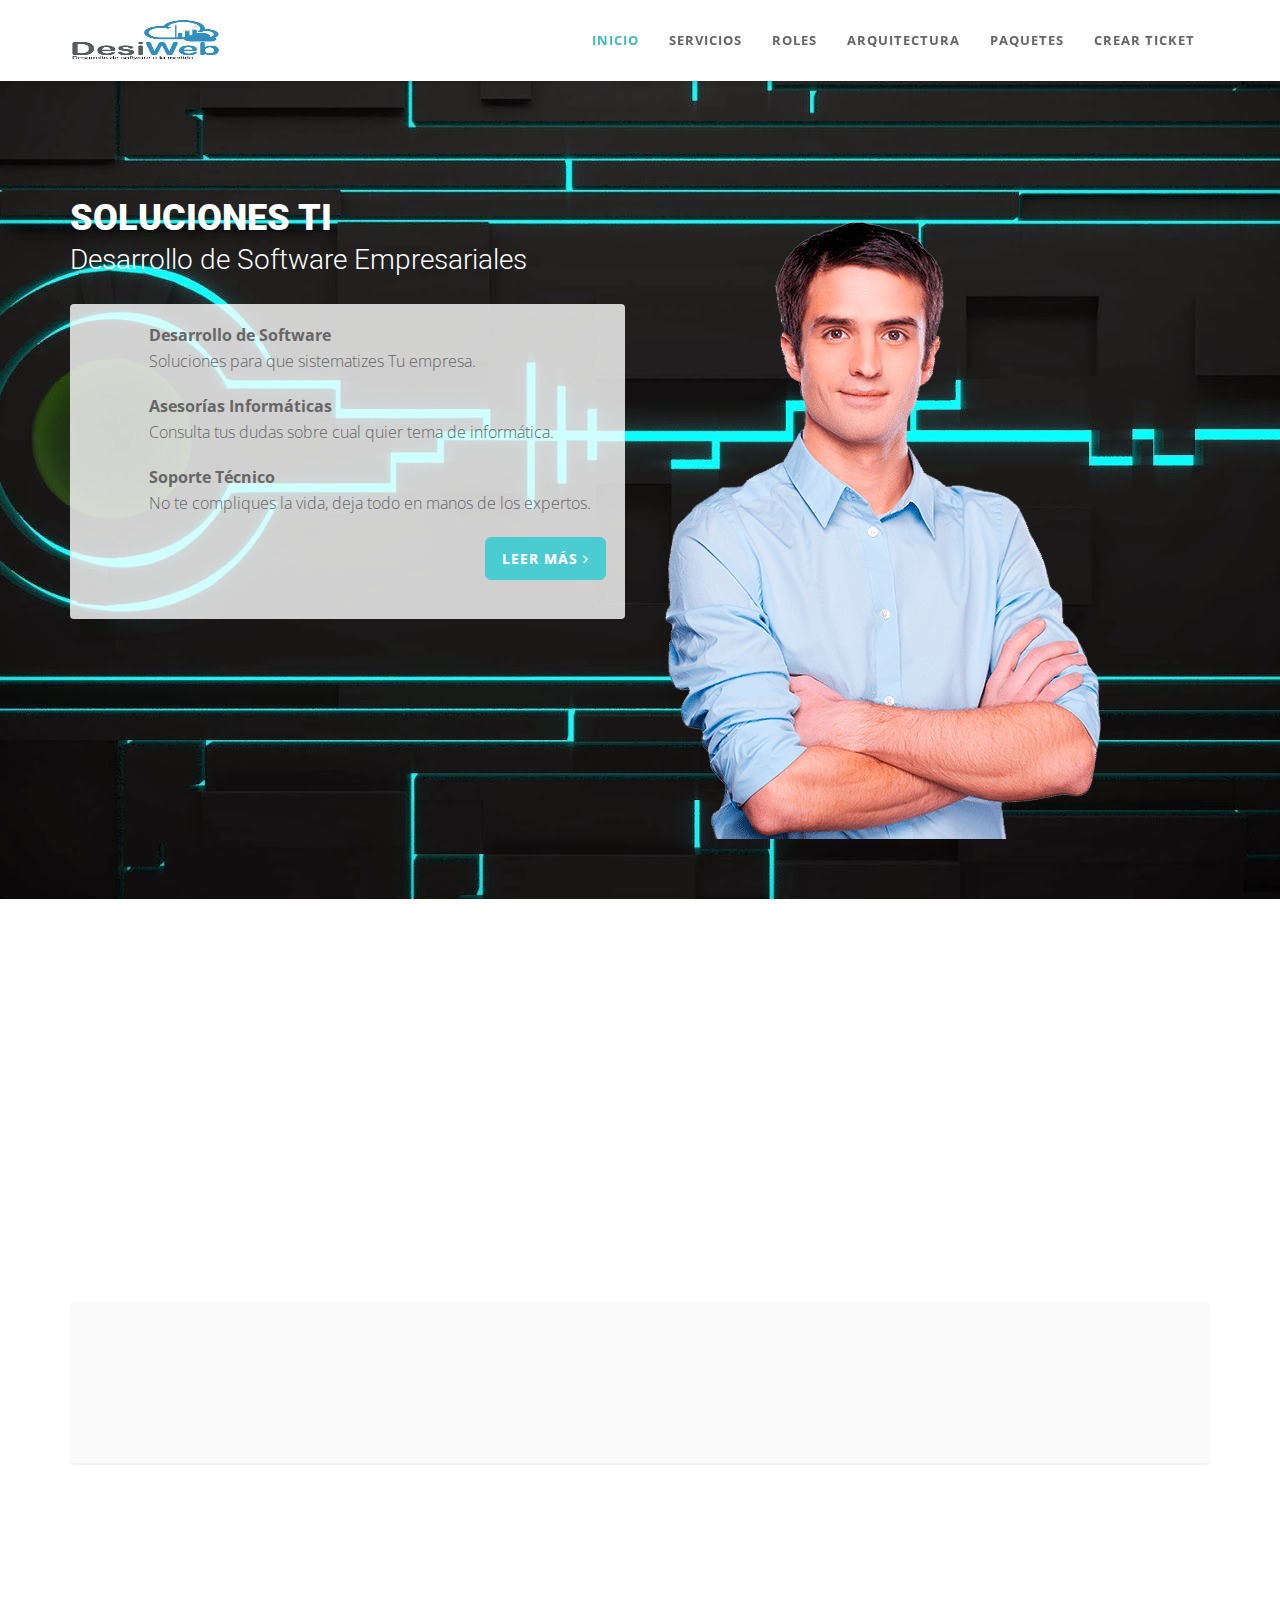
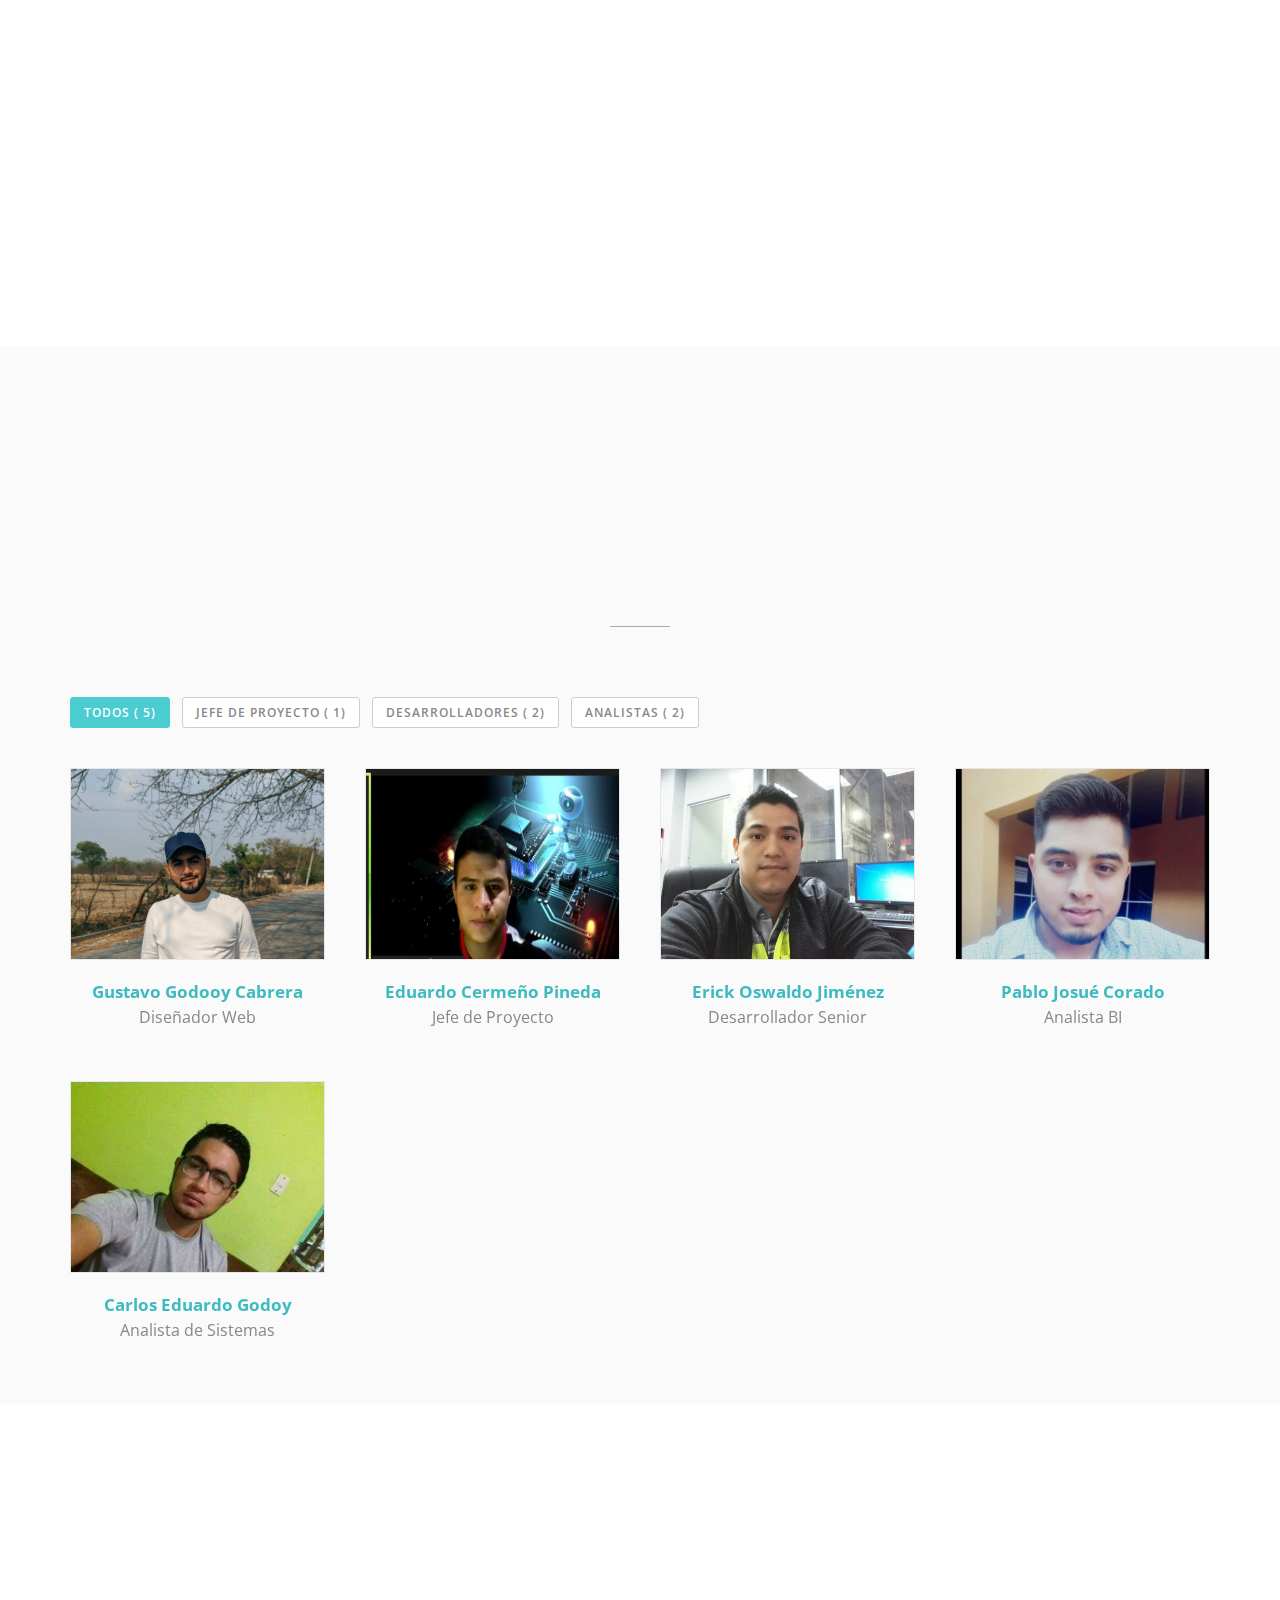
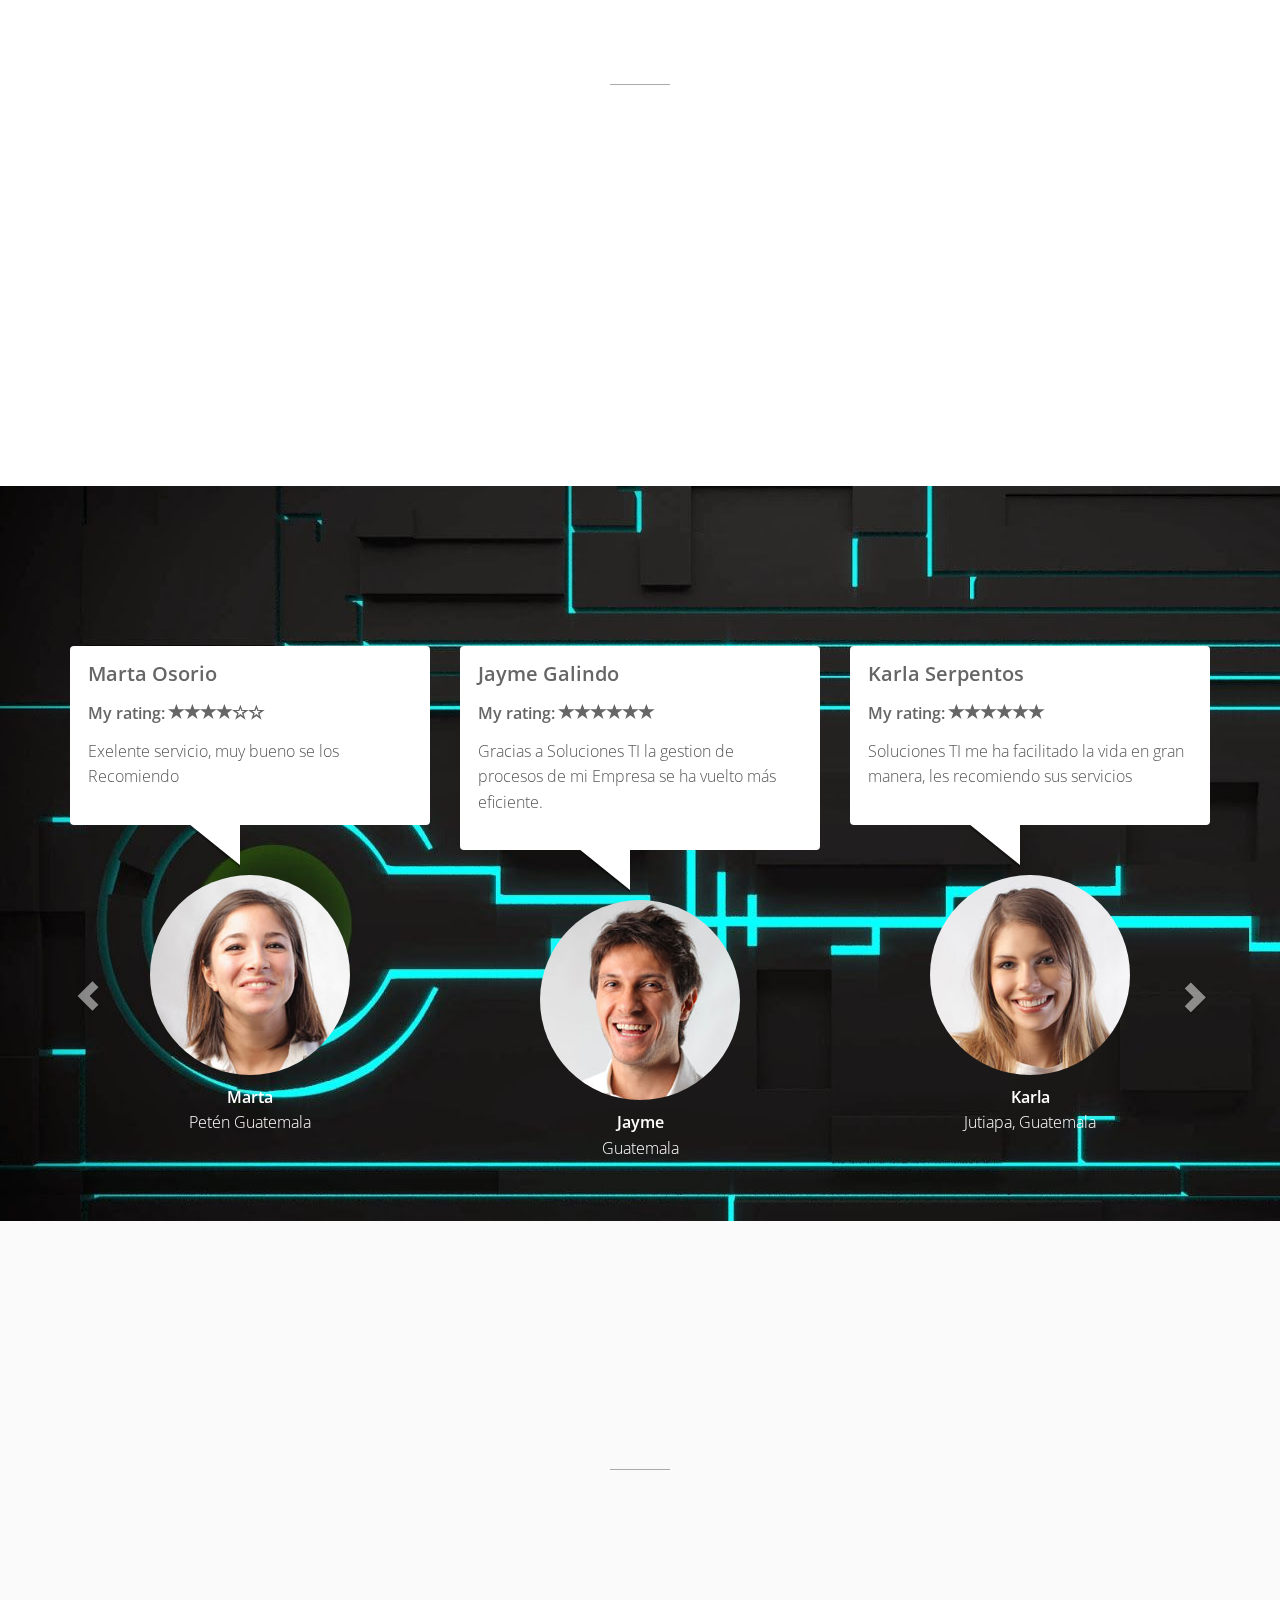
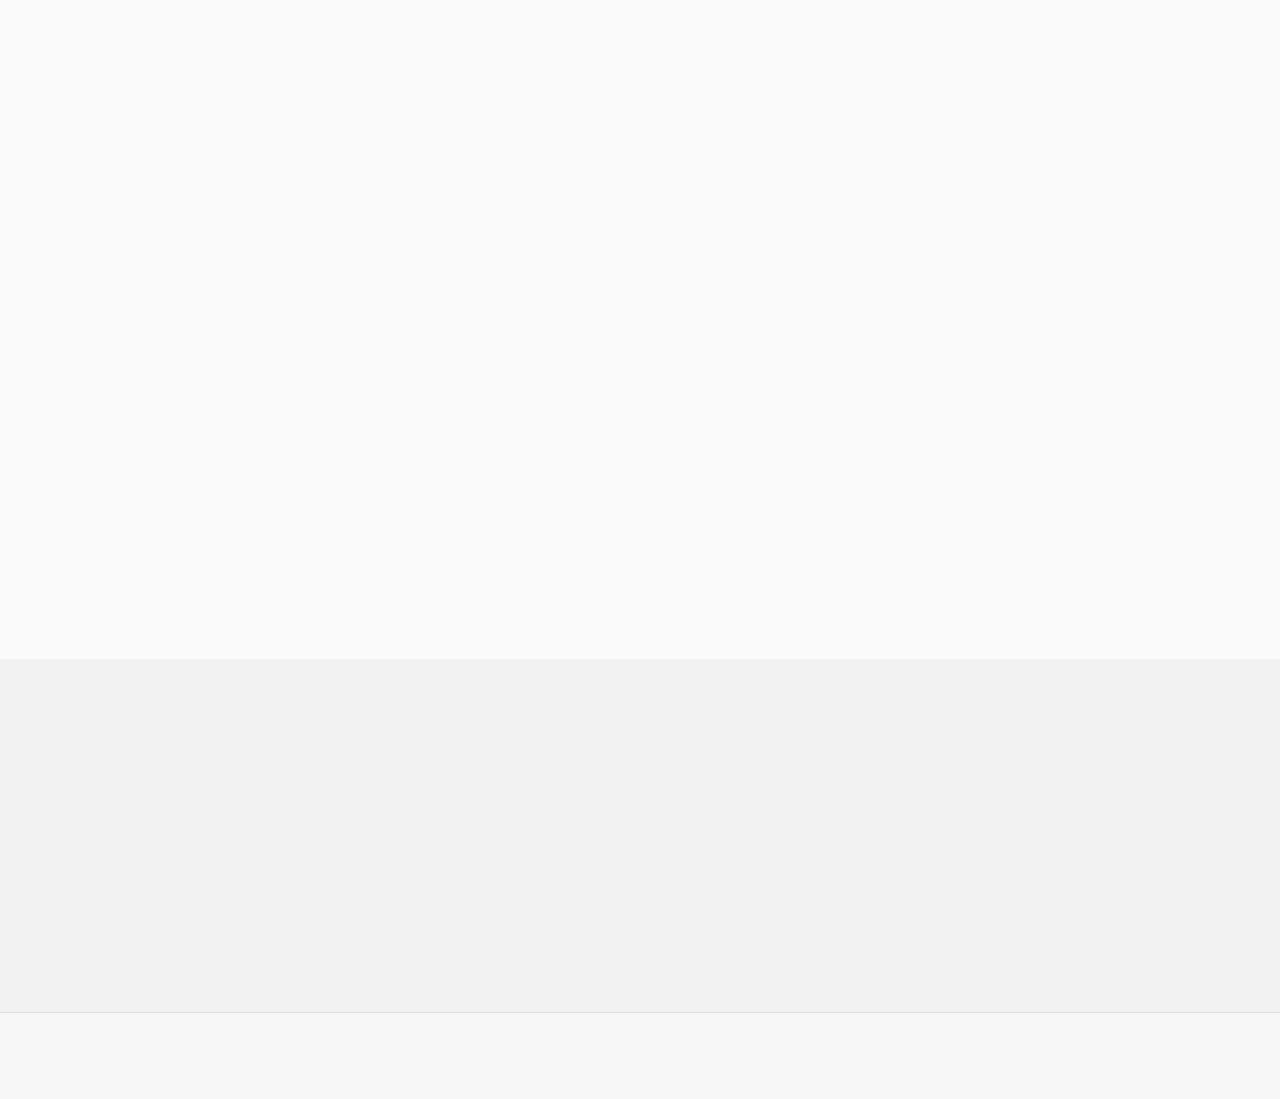
==== commit 5e1d786b: "Add files via upload" ====
--- a/index.html
+++ b/index.html
@@ -171,7 +171,7 @@
                   <div class="wow fadeInUp" data-wow-delay="0.1s">
                     <div class="cta-text">
                       <h3>¿Necesitas un software para tu empresa?</h3>
-                      <p>Haz el envio de un ticket a nuestros desarrolladores y te apliamos la infomación</p>
+                      <p>Haz el envio de un ticket a nuestros desarrolladores y te ampliamos la infomación</p>
                     </div>
                   </div>
                 </div>
--- a/plugins/cubeportfolio/css/cubeportfolio.min.css
+++ b/plugins/cubeportfolio/css/cubeportfolio.min.css
@@ -0,0 +1,11 @@
+/**
+ * Cube Portfolio - Responsive jQuery Grid Plugin
+ *
+ * version: 1.4.1 (July 23, 2014)
+ * requires jQuery v1.7 or later
+ *
+ * Copyright (c) 2014, Mihai Buricea (http://scriptpie.com)
+ * Released under CodeCanyon License http://codecanyon.net/licenses
+ *
+ */
+.cbp,.cbp *,.cbp-l-filters-dropdown,.cbp-l-filters-dropdown *,.cbp-l-filters-button,.cbp-l-filters-button *,.cbp-l-filters-alignLeft,.cbp-l-filters-alignLeft *,.cbp-l-filters-alignCenter,.cbp-l-filters-alignCenter *,.cbp-l-filters-alignRight,.cbp-l-filters-alignRight *,.cbp-l-filters-list,.cbp-l-filters-list *{-webkit-box-sizing:border-box;-moz-box-sizing:border-box;box-sizing:border-box;outline:0}.cbp,.cbp-wrapper,.cbp-item{filter:inherit}.cbp{position:relative;overflow:hidden;margin:0 auto;height:400px;visibility:visible!important}.cbp-item{float:left;margin-right:10px}.cbp-wrapper,.cbp .cbp-item{position:absolute;top:0;left:0;list-style-type:none;margin:0;padding:0;overflow:hidden}.cbp .cbp-item{z-index:2;display:block;width:300px;height:200px}.cbp-item-wrapper{width:100%;height:100%;position:absolute;top:0;left:0}.cbp img{display:block}.cbp a,.cbp a:hover,.cbp a:active{text-decoration:none;outline:0}.cbp-loading,.cbp-loading *,.cbp-no-transition .cbp-item{-webkit-transition:none!important;transition:none!important}.cbp-appendItems-loading{-webkit-transition:height .4s ease!important;transition:height .4s ease!important}.cbp-appendItems-loading .cbp-wrapper{-webkit-transition:none!important;transition:none!important}.cbp-loading{background:url('../img/cbp-loading.gif') no-repeat scroll center center transparent}.cbp .cbp-item-hidden{pointer-events:none;z-index:1}.cbp-wrapper{visibility:hidden;width:100%;height:100%;z-index:1}.cbp-ready .cbp-wrapper{visibility:visible}.cbp-wrapper-front{z-index:3}.cbp-wrapper-back{z-index:-1}.cbp-caption,.cbp-caption-defaultWrap,.cbp-caption-activeWrap{width:100%;height:100%;overflow:hidden;position:relative;display:block;text-decoration:none}.cbp-caption-defaultWrap,.cbp-caption-activeWrap{position:absolute;z-index:1}.cbp-caption-activeWrap{z-index:2}.cbp-l-caption-title{color:#fff;font:700 16px/18px sans-serif;margin-bottom:5px}.cbp-l-caption-desc{color:#777;font:400 12px/16px sans-serif}.cbp-l-caption-text{font:400 14px "Open Sans",sans-serif;color:#fff;letter-spacing:3px}.cbp-l-caption-buttonLeft,.cbp-l-caption-buttonRight{background-color:#3288C4;color:#FFF;display:inline-block;font:12px/28px sans-serif;text-decoration:none;width:90px;text-align:center;margin:4px}.cbp-l-caption-buttonLeft:hover,.cbp-l-caption-buttonRight:hover{background-color:#2578B3;text-decoration:none;color:#fff}.cbp-caption-pushTop .cbp-l-caption-alignLeft .cbp-l-caption-body,.cbp-caption-pushDown .cbp-l-caption-alignLeft .cbp-l-caption-body,.cbp-caption-revealBottom .cbp-l-caption-alignLeft .cbp-l-caption-body,.cbp-caption-revealTop .cbp-l-caption-alignLeft .cbp-l-caption-body,.cbp-caption-overlayBottom .cbp-l-caption-alignLeft .cbp-l-caption-body,.cbp-caption-overlayRightAlong .cbp-l-caption-alignLeft .cbp-l-caption-body,.cbp-caption-fadeIn .cbp-l-caption-alignLeft .cbp-l-caption-body,.cbp-caption-zoom .cbp-l-caption-alignLeft .cbp-l-caption-body,.cbp-caption-minimal .cbp-l-caption-alignLeft .cbp-l-caption-body,.cbp-caption-moveRight .cbp-l-caption-alignLeft .cbp-l-caption-body,.cbp-caption-revealLeft .cbp-l-caption-alignLeft .cbp-l-caption-body{margin:30px 30px 0}.cbp-caption-overlayBottomPush .cbp-l-caption-alignLeft .cbp-l-caption-body,.cbp-caption-overlayBottom .cbp-l-caption-alignLeft .cbp-l-caption-body,.cbp-caption-overlayBottomReveal .cbp-l-caption-alignLeft .cbp-l-caption-body,.cbp-caption-overlayBottomAlong .cbp-l-caption-alignLeft .cbp-l-caption-body{margin:17px 30px 0}.cbp-caption-minimal .cbp-l-caption-title,.cbp-caption-minimal .cbp-l-caption-desc{position:relative;left:0;opacity:0;-webkit-transition:-webkit-transform .5s ease;transition:transform .5s ease}.cbp-caption-minimal .cbp-l-caption-title{-webkit-transform:translateY(-100%);-moz-transform:translateY(-100%);-o-transform:translateY(-100%);transform:translateY(-100%)}.cbp-caption-minimal .cbp-l-caption-desc{-webkit-transform:translateY(100%);-moz-transform:translateY(100%);-o-transform:translateY(100%);transform:translateY(100%)}.cbp-caption-minimal .cbp-caption:hover .cbp-l-caption-title,.cbp-caption-minimal .cbp-caption:hover .cbp-l-caption-desc{opacity:1;-webkit-transform:translateY(0);-moz-transform:translateY(0);-o-transform:translateY(0);transform:translateY(0)}.cbp-l-caption-alignCenter{display:table;width:100%;height:100%}.cbp-l-caption-alignCenter .cbp-l-caption-body{display:table-cell;vertical-align:middle;text-align:center}.cbp-l-caption-alignCenter .cbp-l-caption-buttonLeft,.cbp-l-caption-alignCenter .cbp-l-caption-buttonRight{position:relative;-webkit-transition:left .4s cubic-bezier(.190,1.000,.220,1.000);transition:left .4s cubic-bezier(.190,1.000,.220,1.000)}.cbp-caption-overlayBottom .cbp-l-caption-alignCenter .cbp-l-caption-buttonLeft,.cbp-caption-overlayBottomPush .cbp-l-caption-alignCenter .cbp-l-caption-buttonLeft,.cbp-caption-minimal .cbp-l-caption-alignCenter .cbp-l-caption-buttonLeft,.cbp-caption-overlayBottomAlong .cbp-l-caption-alignCenter .cbp-l-caption-buttonLeft{left:-20px}.cbp-caption-overlayBottom .cbp-l-caption-alignCenter .cbp-l-caption-buttonRight,.cbp-caption-overlayBottomPush .cbp-l-caption-alignCenter .cbp-l-caption-buttonRight,.cbp-caption-minimal .cbp-l-caption-alignCenter .cbp-l-caption-buttonRight,.cbp-caption-overlayBottomAlong .cbp-l-caption-alignCenter .cbp-l-caption-buttonRight{left:20px}.cbp-caption:hover .cbp-l-caption-alignCenter .cbp-l-caption-buttonLeft,.cbp-caption:hover .cbp-l-caption-alignCenter .cbp-l-caption-buttonRight{left:0}.cbp-ie8 .cbp-l-caption-alignCenter .cbp-l-caption-buttonLeft,.cbp-ie8 .cbp-l-caption-alignCenter .cbp-l-caption-buttonRight,.cbp-ie9 .cbp-l-caption-alignCenter .cbp-l-caption-buttonLeft,.cbp-ie9 .cbp-l-caption-alignCenter .cbp-l-caption-buttonRight{left:0}.cbp-caption-none .cbp-caption-activeWrap{display:none}.cbp-caption-pushTop .cbp-caption-defaultWrap,.cbp-caption-pushTop .cbp-caption-activeWrap{bottom:0;-webkit-transition:bottom .6s cubic-bezier(.190,1.000,.220,1.000);transition:bottom .6s cubic-bezier(.190,1.000,.220,1.000)}.cbp-caption-pushTop .cbp-caption-activeWrap{bottom:-100%;background:none repeat scroll 0 0 #282727}.cbp-caption-pushTop .cbp-caption:hover .cbp-caption-defaultWrap{bottom:100%}.cbp-caption-pushTop .cbp-caption:hover .cbp-caption-activeWrap{bottom:0}.cbp-caption-pushTop.cbp-ie8 .cbp-caption:hover .cbp-caption-defaultWrap,.cbp-caption-pushTop.cbp-ie9 .cbp-caption:hover .cbp-caption-defaultWrap{bottom:0}.cbp-caption-pushTop.cbp-ie8 .cbp-caption:hover .cbp-caption-activeWrap,.cbp-caption-pushTop.cbp-ie9 .cbp-caption:hover .cbp-caption-activeWrap{bottom:-100%}.cbp-caption-pushDown .cbp-caption-defaultWrap,.cbp-caption-pushDown .cbp-caption-activeWrap{bottom:0;-webkit-transition:bottom .6s cubic-bezier(.190,1.000,.220,1.000);transition:bottom .6s cubic-bezier(.190,1.000,.220,1.000)}.cbp-caption-pushDown .cbp-caption-activeWrap{bottom:100%;background:none repeat scroll 0 0 #282727}.cbp-caption-pushDown .cbp-caption:hover .cbp-caption-defaultWrap{bottom:-100%}.cbp-caption-pushDown .cbp-caption:hover .cbp-caption-activeWrap{bottom:0}.cbp-caption-pushDown.cbp-ie8 .cbp-caption:hover .cbp-caption-defaultWrap,.cbp-caption-pushDown.cbp-ie9 .cbp-caption:hover .cbp-caption-defaultWrap{bottom:0}.cbp-caption-pushDown.cbp-ie8 .cbp-caption:hover .cbp-caption-activeWrap,.cbp-caption-pushDown.cbp-ie9 .cbp-caption:hover .cbp-caption-activeWrap{bottom:100%}.cbp-caption-revealBottom .cbp-caption-defaultWrap{bottom:0;z-index:2;-webkit-transition:bottom .6s cubic-bezier(.190,1.000,.220,1.000);transition:bottom .6s cubic-bezier(.190,1.000,.220,1.000)}.cbp-caption-revealBottom .cbp-caption-activeWrap{bottom:0;z-index:1;background:none repeat scroll 0 0 #282727}.cbp-caption-revealBottom .cbp-caption:hover .cbp-caption-defaultWrap{bottom:100%}.cbp-caption-revealBottom.cbp-ie8 .cbp-caption:hover .cbp-caption-defaultWrap,.cbp-caption-revealBottom.cbp-ie9 .cbp-caption:hover .cbp-caption-defaultWrap{bottom:0}.cbp-caption-revealTop .cbp-caption-defaultWrap{bottom:0;z-index:2;-webkit-transition:bottom .6s cubic-bezier(.190,1.000,.220,1.000);transition:bottom .6s cubic-bezier(.190,1.000,.220,1.000)}.cbp-caption-revealTop .cbp-caption-activeWrap{bottom:0;z-index:1;background:none repeat scroll 0 0 #282727}.cbp-caption-revealTop .cbp-caption:hover .cbp-caption-defaultWrap{bottom:-100%}.cbp-caption-revealTop.cbp-ie8 .cbp-caption:hover .cbp-caption-defaultWrap,.cbp-caption-revealTop.cbp-ie9 .cbp-caption:hover .cbp-caption-defaultWrap{bottom:0}.cbp-caption-overlayBottomReveal .cbp-caption-defaultWrap{bottom:0;z-index:2;-webkit-transition:bottom .6s cubic-bezier(.190,1.000,.220,1.000);transition:bottom .6s cubic-bezier(.190,1.000,.220,1.000)}.cbp-caption-overlayBottomReveal .cbp-caption-activeWrap{bottom:0;z-index:1;height:70px;background:none repeat scroll 0 0 #282727}.cbp-caption-overlayBottomReveal .cbp-caption:hover .cbp-caption-defaultWrap{bottom:70px}.cbp-caption-overlayBottomReveal.cbp-ie8 .cbp-caption:hover .cbp-caption-defaultWrap,.cbp-caption-overlayBottomReveal.cbp-ie9 .cbp-caption:hover .cbp-caption-defaultWrap{bottom:0}.cbp-caption-overlayBottomPush .cbp-caption-defaultWrap,.cbp-caption-overlayBottomPush .cbp-caption-activeWrap{bottom:0;-webkit-transition:bottom .6s cubic-bezier(.190,1.000,.220,1.000);transition:bottom .6s cubic-bezier(.190,1.000,.220,1.000)}.cbp-caption-overlayBottomPush .cbp-caption-activeWrap{bottom:-70px;height:70px;background:none repeat scroll 0 0 #282727}.cbp-caption-overlayBottomPush .cbp-caption:hover .cbp-caption-defaultWrap{bottom:70px}.cbp-caption-overlayBottomPush .cbp-caption:hover .cbp-caption-activeWrap{bottom:0}.cbp-caption-overlayBottomPush.cbp-ie8 .cbp-caption:hover .cbp-caption-defaultWrap,.cbp-caption-overlayBottomPush.cbp-ie9 .cbp-caption:hover .cbp-caption-defaultWrap{bottom:0}.cbp-caption-overlayBottomPush.cbp-ie8 .cbp-caption:hover .cbp-caption-activeWrap,.cbp-caption-overlayBottomPush.cbp-ie9 .cbp-caption:hover .cbp-caption-activeWrap{bottom:-70px}.cbp-caption-overlayBottom .cbp-caption-activeWrap{bottom:-70px;height:70px;background-color:#181616;background-color:rgba(24,22,22,.7);-webkit-transition:bottom .6s cubic-bezier(.190,1.000,.220,1.000);transition:bottom .6s cubic-bezier(.190,1.000,.220,1.000)}.cbp-caption-overlayBottom .cbp-caption:hover .cbp-caption-activeWrap{bottom:0}.cbp-caption-overlayBottom.cbp-ie9 .cbp-caption:hover .cbp-caption-activeWrap{bottom:-70px}.cbp-caption-moveRight .cbp-caption-activeWrap{left:-100%;top:0;background:none repeat scroll 0 0 #282727;-webkit-transition:left .6s cubic-bezier(.190,1.000,.220,1.000);transition:left .6s cubic-bezier(.190,1.000,.220,1.000)}.cbp-caption-moveRight .cbp-caption:hover .cbp-caption-activeWrap{left:0}.cbp-caption-moveRight.cbp-ie8 .cbp-caption:hover .cbp-caption-activeWrap,.cbp-caption-moveRight.cbp-ie9 .cbp-caption:hover .cbp-caption-activeWrap{left:-100%}.cbp-caption-revealLeft .cbp-caption-activeWrap{left:100%;top:0;background:none repeat scroll 0 0 #282727;-webkit-transition:left .6s cubic-bezier(.190,1.000,.220,1.000);transition:left .6s cubic-bezier(.190,1.000,.220,1.000)}.cbp-caption-revealLeft .cbp-caption:hover .cbp-caption-activeWrap{left:0}.cbp-caption-revealLeft.cbp-ie8 .cbp-caption:hover .cbp-caption-activeWrap,.cbp-caption-revealLeft.cbp-ie9 .cbp-caption:hover .cbp-caption-activeWrap{left:100%}.cbp-caption-minimal .cbp-caption-activeWrap{background-color:rgba(0,0,0,.8);opacity:0}.cbp-caption-minimal .cbp-caption:hover .cbp-caption-activeWrap{opacity:1}.cbp-caption-minimal.cbp-ie8 .cbp-caption-activeWrap{background-color:#000;-ms-filter:"progid:DXImageTransform.Microsoft.Alpha(Opacity=0)"}.cbp-caption-minimal.cbp-ie8 .cbp-caption:hover .cbp-caption-activeWrap{-ms-filter:"progid:DXImageTransform.Microsoft.Alpha(Opacity=90)"}.cbp-caption-fadeIn .cbp-caption-activeWrap{opacity:0;width:100%;height:100%;position:absolute;top:0;left:0;background-color:rgba(0,0,0,.85);-webkit-transition:opacity .6s cubic-bezier(.190,1.000,.220,1.000);transition:opacity .6s cubic-bezier(.190,1.000,.220,1.000)}.cbp-caption-fadeIn.cbp-ie8 .cbp-caption-activeWrap{background-color:#000;-ms-filter:"progid:DXImageTransform.Microsoft.Alpha(Opacity=0)"}.cbp-caption-fadeIn .cbp-caption:hover .cbp-caption-activeWrap{opacity:1}.cbp-caption-fadeIn.cbp-ie9 .cbp-caption:hover .cbp-caption-activeWrap{opacity:0}.cbp-caption-overlayRightAlong .cbp-caption-defaultWrap,.cbp-caption-overlayRightAlong .cbp-caption-activeWrap{left:0;-webkit-transition:left .6s cubic-bezier(.190,1.000,.220,1.000);transition:left .6s cubic-bezier(.190,1.000,.220,1.000)}.cbp-caption-overlayRightAlong .cbp-caption-activeWrap{left:-50%;width:50%;background:none repeat scroll 0 0 #282727}.cbp-caption-overlayRightAlong .cbp-caption:hover .cbp-caption-defaultWrap{left:25%}.cbp-caption-overlayRightAlong .cbp-caption:hover .cbp-caption-activeWrap{left:0}.cbp-caption-overlayRightAlong.cbp-ie8 .cbp-caption:hover .cbp-caption-defaultWrap,.cbp-caption-overlayRightAlong.cbp-ie9 .cbp-caption:hover .cbp-caption-defaultWrap{left:0}.cbp-caption-overlayRightAlong.cbp-ie8 .cbp-caption:hover .cbp-caption-activeWrap,.cbp-caption-overlayRightAlong.cbp-ie9 .cbp-caption:hover .cbp-caption-activeWrap{left:-50%}.cbp-caption-overlayBottomAlong .cbp-caption-defaultWrap,.cbp-caption-overlayBottomAlong .cbp-caption-activeWrap{bottom:0;-webkit-transition:bottom .6s cubic-bezier(.190,1.000,.220,1.000);transition:bottom .6s cubic-bezier(.190,1.000,.220,1.000)}.cbp-caption-overlayBottomAlong .cbp-caption-activeWrap{bottom:-70px;height:70px;background:none repeat scroll 0 0 #282727}.cbp-caption-overlayBottomAlong .cbp-caption:hover .cbp-caption-defaultWrap{bottom:35px}.cbp-caption-overlayBottomAlong .cbp-caption:hover .cbp-caption-activeWrap{bottom:0}.cbp-caption-overlayBottomAlong.cbp-ie8 .cbp-caption:hover .cbp-caption-defaultWrap,.cbp-caption-overlayBottomAlong.cbp-ie9 .cbp-caption:hover .cbp-caption-defaultWrap{bottom:0}.cbp-caption-overlayBottomAlong.cbp-ie8 .cbp-caption:hover .cbp-caption-activeWrap,.cbp-caption-overlayBottomAlong.cbp-ie9 .cbp-caption:hover .cbp-caption-activeWrap{bottom:-70px}.cbp-caption-zoom .cbp-caption-defaultWrap{width:100%;height:100%;overflow:hidden;-webkit-transition:-webkit-transform .6s cubic-bezier(.190,1.000,.220,1.000);transition:transform .6s cubic-bezier(.190,1.000,.220,1.000)}.cbp-caption-zoom .cbp-caption:hover .cbp-caption-defaultWrap{-webkit-transform:scale(1.25);-moz-transform:scale(1.25);-o-transform:scale(1.25);transform:scale(1.25)}.cbp-caption-zoom .cbp-caption-activeWrap{opacity:0;width:100%;height:100%;position:absolute;top:0;left:0;background-color:rgba(0,0,0,.9);-webkit-transition:opacity .8s cubic-bezier(.190,1.000,.220,1.000);transition:opacity .8s cubic-bezier(.190,1.000,.220,1.000)}.cbp-caption-zoom.cbp-ie8 .cbp-caption-activeWrap{background-color:#000;-ms-filter:"progid:DXImageTransform.Microsoft.Alpha(Opacity=0)"}.cbp-caption-zoom .cbp-caption:hover .cbp-caption-activeWrap{opacity:1}.cbp-caption-zoom.cbp-ie9 .cbp-caption:hover .cbp-caption-activeWrap{opacity:0}.cbp-animation-fadeOut{-webkit-transition:height .6s ease-in-out;transition:height .6s ease-in-out}.cbp-animation-fadeOut .cbp-item{-webkit-transition:-webkit-transform .6s ease-in-out .2s,opacity .6s ease-in-out .2s;transition:transform .6s ease-in-out .2s,opacity .6s ease-in-out .2s}.cbp-animation-fadeOut .cbp-item-hidden{-webkit-transition:-webkit-transform .6s ease-in-out 0s,opacity .4s ease-in-out 0s;transition:transform .6s ease-in-out 0s,opacity .4s ease-in-out 0s}.cbp-animation-quicksand{-webkit-transition:height .6s ease-in-out;transition:height .6s ease-in-out}.cbp-animation-quicksand .cbp-item{-webkit-transition:-webkit-transform .6s ease-in-out .2s,opacity .6s ease-in-out .2s;transition:transform .6s ease-in-out .2s,opacity .6s ease-in-out .2s}.cbp-animation-quicksand .cbp-item-hidden{-webkit-transition:-webkit-transform .6s ease-in-out 0s,opacity .4s ease-in-out 0s;transition:transform .6s ease-in-out 0s,opacity .4s ease-in-out 0s}.cbp-animation-skew{-webkit-transition:height .3s ease-in-out;transition:height .3s ease-in-out}.cbp-animation-skew .cbp-item{-webkit-transition:-webkit-transform .3s ease-in,opacity .3s ease-in;transition:transform .3s ease-in,opacity .3s ease-in}.cbp-animation-skew .cbp-item-hidden{-webkit-transition:-webkit-transform .3s ease-in 0s,opacity .3s ease-in 0s;transition:transform .3s ease-in 0s,opacity .3s ease-in 0s}.cbp-animation-boxShadow{-webkit-transition:height .6s ease-in-out;transition:height .6s ease-in-out}.cbp-animation-boxShadow .cbp-item{-webkit-transition:-webkit-transform .6s ease-in-out,opacity .6s ease-in-out;transition:transform .6s ease-in-out,opacity .6s ease-in-out}.cbp-animation-boxShadow .cbp-item .cbp-animation-boxShadowMask{position:absolute;top:0;left:0;width:100%;height:100%;z-index:-1;-webkit-transition:box-shadow .6s ease-in-out;transition:box-shadow .6s ease-in-out}.cbp-animation-boxShadow .cbp-item .cbp-animation-boxShadowMask.cbp-animation-boxShadowShow{z-index:10}.cbp-animation-boxShadow .cbp-item .cbp-animation-boxShadowMask.cbp-animation-boxShadowActive{box-shadow:0 0 100px 100px #fff inset}.cbp-animation-boxShadow .cbp-item .cbp-animation-boxShadowMask.cbp-animation-boxShadowInactive{box-shadow:0 0 0 0 #fff inset}.cbp-animation-bounceLeft{-webkit-transition:height .8s ease-in-out;transition:height .8s ease-in-out}.cbp-animation-bounceLeft .cbp-wrapper{-webkit-transition:opacity .8s ease-in-out,left .8s ease-in-out;transition:opacity .8s ease-in-out,left .8s ease-in-out}.cbp-animation-bounceLeft .cbp-item{overflow:visible;-webkit-transition:-webkit-transform .8s ease-in-out;transition:transform .8s ease-in-out}.cbp-animation-bounceLeft .cbp-item-hidden{display:none}.cbp-animation-bounceLeft .cbp-item-wrapper{overflow:hidden}.cbp-animation-bounceTop{-webkit-transition:height .6s ease-in-out;transition:height .6s ease-in-out}.cbp-animation-bounceTop .cbp-wrapper{-webkit-transition:opacity .6s ease-in-out,top .6s ease-in-out;transition:opacity .6s ease-in-out,top .6s ease-in-out}.cbp-animation-bounceTop .cbp-item{overflow:visible;-webkit-transition:-webkit-transform .8s ease-in-out;transition:transform .8s ease-in-out}.cbp-animation-bounceTop .cbp-item-hidden{display:none}.cbp-animation-bounceTop .cbp-item-wrapper{overflow:hidden}.cbp-animation-bounceBottom{-webkit-transition:height .6s ease-in-out;transition:height .6s ease-in-out}.cbp-animation-bounceBottom .cbp-wrapper{-webkit-transition:opacity .6s ease-in-out,top .6s ease-in-out;transition:opacity .6s ease-in-out,top .6s ease-in-out}.cbp-animation-bounceBottom .cbp-item{overflow:visible;-webkit-transition:-webkit-transform .8s ease-in-out;transition:transform .8s ease-in-out}.cbp-animation-bounceBottom .cbp-item-hidden{display:none}.cbp-animation-bounceBottom .cbp-item-wrapper{overflow:hidden}.cbp-animation-moveLeft{-webkit-transition:height .6s ease-in-out;transition:height .6s ease-in-out}.cbp-animation-moveLeft .cbp-wrapper{z-index:2;-webkit-transition:opacity .6s ease-in-out,left .6s ease-in-out;transition:opacity .6s ease-in-out,left .6s ease-in-out}.cbp-animation-moveLeft .cbp-wrapper.no-trans{z-index:1;-webkit-transition:none!important;transition:none!important}.cbp-animation-moveLeft .cbp-item{overflow:visible;-webkit-transition:-webkit-transform .6s ease-in-out;transition:transform .6s ease-in-out}.cbp-animation-moveLeft .cbp-item-wrapper{overflow:hidden}.cbp-animation-slideLeft{overflow:visible}.cbp-animation-slideLeft .cbp-item{-webkit-transition:-webkit-transform .6s ease-in-out;transition:transform .6s ease-in-out}.cbp-animation-slideLeft-out{-webkit-animation:cbp-animation-slideLeft-out .9s both ease;-moz-animation:cbp-animation-slideLeft-out .9s both ease;animation:cbp-animation-slideLeft-out .9s both ease}.cbp-animation-slideLeft-in{-webkit-animation:cbp-animation-slideLeft-in .9s both ease;-moz-animation:cbp-animation-slideLeft-in .9s both ease;animation:cbp-animation-slideLeft-in .9s both ease}@-webkit-keyframes cbp-animation-slideLeft-out{25%{opacity:.75;-webkit-transform:scale(.8)}75%{opacity:.75;-webkit-transform:scale(.8) translateX(-200%)}100%{opacity:.75;-webkit-transform:scale(.8) translateX(-200%)}}@-moz-keyframes cbp-animation-slideLeft-out{25%{opacity:.75;-moz-transform:scale(.8)}75%{opacity:.75;-moz-transform:scale(.8) translateX(-200%)}100%{opacity:.75;-moz-transform:scale(.8) translateX(-200%)}}@keyframes cbp-animation-slideLeft-out{25%{opacity:.75;transform:scale(.8)}75%{opacity:.75;transform:scale(.8) translateX(-200%)}100%{opacity:.75;transform:scale(.8) translateX(-200%)}}@-webkit-keyframes cbp-animation-slideLeft-in{0%,25%{opacity:.75;-webkit-transform:scale(.8) translateX(200%)}75%{opacity:.75;-webkit-transform:scale(.8)}100%{opacity:1;-webkit-transform:scale(1) translateX(0)}}@-moz-keyframes cbp-animation-slideLeft-in{0%,25%{opacity:.75;-moz-transform:scale(.8) translateX(200%)}75%{opacity:.75;-moz-transform:scale(.8)}100%{opacity:1;-moz-transform:scale(1) translateX(0)}}@keyframes cbp-animation-slideLeft-in{0%,25%{opacity:.75;transform:scale(.8) translateX(200%)}75%{opacity:.75;transform:scale(.8)}100%{opacity:1;transform:scale(1) translateX(0)}}.cbp-animation-slideDelay{overflow:visible}.cbp-animation-slideDelay .cbp-item{-webkit-transition:-webkit-transform .6s ease-in-out;transition:transform .6s ease-in-out}.cbp-animation-slideDelay-out{-webkit-animation:cbp-animation-slideDelay-out .5s both ease-in-out;-moz-animation:cbp-animation-slideDelay-out .5s both ease-in-out;animation:cbp-animation-slideDelay-out .5s both ease-in-out}.cbp-animation-slideDelay-in{-webkit-animation:cbp-animation-slideDelay-in .5s both ease-in-out;-moz-animation:cbp-animation-slideDelay-in .5s both ease-in-out;animation:cbp-animation-slideDelay-in .5s both ease-in-out}.cbp-animation-slideDelay-fadeOut{-webkit-animation:cbp-animation-slideDelay-fadeOut .4s both ease;-moz-animation:cbp-animation-slideDelay-fadeOut .4s both ease;animation:cbp-animation-slideDelay-fadeOut .4s both ease}@-webkit-keyframes cbp-animation-slideDelay-out{100%{-webkit-transform:translateX(-100%)}}@-moz-keyframes cbp-animation-slideDelay-out{100%{-moz-transform:translateX(-100%)}}@keyframes cbp-animation-slideDelay-out{100%{transform:translateX(-100%)}}@-webkit-keyframes cbp-animation-slideDelay-in{0%{-webkit-transform:translateX(100%)}100%{-webkit-transform:translateX(0)}}@-moz-keyframes cbp-animation-slideDelay-in{0%{-moz-transform:translateX(100%)}100%{-moz-transform:translateX(0)}}@keyframes cbp-animation-slideDelay-in{0%{transform:translateX(100%)}100%{transform:translateX(0)}}@-webkit-keyframes cbp-animation-slideDelay-fadeOut{0%{opacity:1}100%{opacity:0}}@-moz-keyframes cbp-animation-slideDelay-fadeOut{0%{opacity:1}100%{opacity:0}}@keyframes cbp-animation-slideDelay-fadeOut{0%{opacity:1}100%{opacity:0}}.cbp-animation-3dflip{overflow:visible}.cbp-animation-3dflip .cbp-item{-webkit-transition:-webkit-transform .6s ease-in-out;transition:transform .6s ease-in-out;-webkit-perspective:1000px;perspective:1000px}.cbp-animation-3dflip-out{-webkit-transform-origin:0 50%;transform-origin:0 50%;-webkit-animation:rotateOutLeft .6s forwards;animation:rotateOutLeft .6s forwards}.cbp-animation-3dflip-in{opacity:0;-webkit-transform-origin:100% 50%;transform-origin:100% 50%;-webkit-animation:rotateInRight .6s ease-in forwards;animation:rotateInRight .6s ease-in forwards}.cbp-animation-3dflip-fadeOut{-webkit-animation:cbp-animation-3dflip-fadeOut .4s both ease;-moz-animation:cbp-animation-3dflip-fadeOut .4s both ease;animation:cbp-animation-3dflip-fadeOut .4s both ease}@-webkit-keyframes rotateOutLeft{100%{opacity:0;-webkit-transform:rotateY(90deg)}}@-moz-keyframes rotateOutLeft{100%{opacity:0;-moz-transform:rotateY(90deg)}}@keyframes rotateOutLeft{100%{opacity:0;transform:rotateY(90deg)}}@-webkit-keyframes rotateInRight{0%{opacity:0;-webkit-transform:rotateY(-90deg)}100%{visibility:visible;opacity:1;-webkit-transform:rotateY(0deg)}}@-moz-keyframes rotateInRight{0%{opacity:0;-moz-transform:rotateY(-90deg)}100%{visibility:visible;opacity:1;-moz-transform:rotateY(0deg)}}@keyframes rotateInRight{0%{opacity:0;transform:rotateY(-90deg)}100%{visibility:visible;opacity:1;transform:rotateY(0deg)}}@-webkit-keyframes cbp-animation-3dflip-fadeOut{0%{opacity:1}100%{opacity:0}}@-moz-keyframes cbp-animation-3dflip-fadeOut{0%{opacity:1}100%{opacity:0}}@keyframes cbp-animation-3dflip-fadeOut{0%{opacity:1}100%{opacity:0}}.cbp-animation-rotateSides{overflow:visible}.cbp-animation-rotateSides .cbp-item{-webkit-transition:-webkit-transform .6s ease-in-out;transition:transform .6s ease-in-out;-webkit-perspective:1000px;perspective:1000px}.cbp-animation-rotateSides-out{-webkit-transform-origin:-50% 50%;-webkit-animation:rotateSides-out .5s both ease-in;-moz-transform-origin:-50% 50%;-moz-animation:rotateSides-out .5s both ease-in;transform-origin:-50% 50%;animation:rotateSides-out .5s both ease-in}.cbp-animation-rotateSides-in{-webkit-transform-origin:150% 50%;-webkit-animation:rotateSides-in .6s both ease-out;-moz-transform-origin:150% 50%;-moz-animation:rotateSides-in .6s both ease-out;transform-origin:150% 50%;animation:rotateSides-in .6s both ease-out}.cbp-animation-rotateSides-fadeOut{-webkit-animation:cbp-animation-rotateSides-fadeOut .5s both ease;-moz-animation:cbp-animation-rotateSides-fadeOut .5s both ease;animation:cbp-animation-rotateSides-fadeOut .5s both ease}@-webkit-keyframes rotateSides-out{100%{opacity:0;-webkit-transform:translateZ(-500px) rotateY(90deg)}}@-moz-keyframes rotateSides-out{100%{opacity:0;-moz-transform:translateZ(-500px) rotateY(90deg)}}@keyframes rotateSides-out{100%{opacity:0;transform:translateZ(-500px) rotateY(90deg)}}@-webkit-keyframes rotateSides-in{0%{opacity:0;-webkit-transform:translateZ(-500px) rotateY(-90deg)}40%{opacity:0;-webkit-transform:translateZ(-500px) rotateY(-90deg)}}@-moz-keyframes rotateSides-in{0%{opacity:0;-moz-transform:translateZ(-500px) rotateY(-90deg)}40%{opacity:0;-moz-transform:translateZ(-500px) rotateY(-90deg)}}@keyframes rotateSides-in{0%{opacity:0;transform:translateZ(-500px) rotateY(-90deg)}40%{opacity:0;transform:translateZ(-500px) rotateY(-90deg)}}@-webkit-keyframes cbp-animation-rotateSides-fadeOut{0%{opacity:1}100%{opacity:0}}@-moz-keyframes cbp-animation-rotateSides-fadeOut{0%{opacity:1}100%{opacity:0}}@keyframes cbp-animation-rotateSides-fadeOut{0%{opacity:1}100%{opacity:0}}.cbp-animation-flipOutDelay{overflow:visible}.cbp-animation-flipOutDelay .cbp-item{-webkit-transition:-webkit-transform .6s ease-in-out;transition:transform .6s ease-in-out;-webkit-perspective:1000px;perspective:1000px}.cbp-animation-flipOutDelay-out{-webkit-transform-origin:50% 50%;-webkit-animation:flipOutDelay-out .5s both ease-in;-moz-transform-origin:50% 50%;-moz-animation:flipOutDelay-out .5s both ease-in;transform-origin:50% 50%;animation:flipOutDelay-out .5s both ease-in}.cbp-animation-flipOutDelay-in{-webkit-transform-origin:50% 50%;-webkit-animation:flipOutDelay-in 1s both ease-out;-moz-transform-origin:50% 50%;-moz-animation:flipOutDelay-in 1s both ease-out;transform-origin:50% 50%;animation:flipOutDelay-in 1s both ease-out}@-webkit-keyframes flipOutDelay-out{100%{-webkit-transform:translateZ(-1000px) rotateY(-90deg);opacity:.2}}@-moz-keyframes flipOutDelay-out{100%{-moz-transform:translateZ(-1000px) rotateY(-90deg);opacity:.2}}@keyframes flipOutDelay-out{100%{transform:translateZ(-1000px) rotateY(-90deg);opacity:.2}}@-webkit-keyframes flipOutDelay-in{0%{-webkit-transform:translateZ(-1000px) rotateY(90deg);opacity:.2}50%{-webkit-transform:translateZ(-1000px) rotateY(90deg);opacity:.2}}@-moz-keyframes flipOutDelay-in{0%{-moz-transform:translateZ(-1000px) rotateY(90deg);opacity:.2}50%{-moz-transform:translateZ(-1000px) rotateY(90deg);opacity:.2}}@keyframes flipOutDelay-in{0%{transform:translateZ(-1000px) rotateY(90deg);opacity:.2}50%{transform:translateZ(-1000px) rotateY(90deg);opacity:.2}}.cbp-animation-unfold{overflow:visible}.cbp-animation-unfold .cbp-item{-webkit-transition:-webkit-transform .6s ease-in-out;transition:transform .6s ease-in-out;-webkit-perspective:1000px;perspective:1000px}.cbp-animation-unfold-out{-webkit-animation:unfold-out .8s ease both;-moz-animation:unfold-out .8s ease both;animation:unfold-out .8s ease both}.cbp-animation-unfold-in{-webkit-transform-origin:0 50%;-webkit-animation:unfold-in .8s both ease;-moz-transform-origin:0 50%;-moz-animation:unfold-in .8s both ease;transform-origin:0 50%;animation:unfold-in .8s both ease}.cbp-animation-unfold-fadeOut{-webkit-animation:cbp-animation-unfold-fadeOut .5s both ease;-moz-animation:cbp-animation-unfold-fadeOut .5s both ease;animation:cbp-animation-unfold-fadeOut .5s both ease}@-webkit-keyframes unfold-out{99%{opacity:.3}100%{opacity:0;-webkit-transform:translateX(-100%)}}@-moz-keyframes unfold-out{99%{opacity:.3}100%{opacity:0;-moz-transform:translateX(-100%)}}@keyframes unfold-out{99%{opacity:.3}100%{opacity:0;transform:translateX(-100%)}}@-webkit-keyframes unfold-in{from{opacity:0;-webkit-transform:translateX(100%) rotateY(90deg)}}@-moz-keyframes unfold-in{from{opacity:0;-moz-transform:translateX(100%) rotateY(90deg)}}@keyframes unfold-in{from{opacity:0;transform:translateX(100%) rotateY(90deg)}}@-webkit-keyframes cbp-animation-unfold-fadeOut{0%{opacity:1}100%{opacity:0}}@-moz-keyframes cbp-animation-unfold-fadeOut{0%{opacity:1}100%{opacity:0}}@keyframes cbp-animation-unfold-fadeOut{0%{opacity:1}100%{opacity:0}}.cbp-animation-foldLeft{overflow:visible}.cbp-animation-foldLeft .cbp-item{-webkit-transition:-webkit-transform .6s ease-in-out;transition:transform .6s ease-in-out;-webkit-perspective:1000px;perspective:1000px}.cbp-animation-foldLeft-out{-webkit-transform-origin:100% 50%;-webkit-animation:foldLeft-out .7s both ease;-moz-transform-origin:100% 50%;-moz-animation:foldLeft-out .7s both ease;transform-origin:100% 50%;animation:foldLeft-out .7s both ease}.cbp-animation-foldLeft-in{-webkit-animation:foldLeft-in .7s ease both;-moz-animation:foldLeft-in .7s ease both;animation:foldLeft-in .7s ease both}.cbp-animation-foldLeft-fadeOut{-webkit-animation:cbp-animation-foldLeft-fadeOut .5s both ease;-moz-animation:cbp-animation-foldLeft-fadeOut .5s both ease;animation:cbp-animation-foldLeft-fadeOut .5s both ease}@-webkit-keyframes foldLeft-out{to{opacity:0;-webkit-transform:translateX(-100%) rotateY(-90deg)}}@-moz-keyframes foldLeft-out{to{opacity:0;-moz-transform:translateX(-100%) rotateY(-90deg)}}@keyframes foldLeft-out{to{opacity:0;transform:translateX(-100%) rotateY(-90deg)}}@-webkit-keyframes foldLeft-in{from{opacity:.3;-webkit-transform:translateX(100%)}}@-moz-keyframes foldLeft-in{from{opacity:.3;-moz-transform:translateX(100%)}}@keyframes foldLeft-in{from{opacity:.3;transform:translateX(100%)}}@-webkit-keyframes cbp-animation-foldLeft-fadeOut{0%{opacity:1}100%{opacity:0}}@-moz-keyframes cbp-animation-foldLeft-fadeOut{0%{opacity:1}100%{opacity:0}}@keyframes cbp-animation-foldLeft-fadeOut{0%{opacity:1}100%{opacity:0}}.cbp-animation-scaleDown{overflow:visible}.cbp-animation-scaleDown .cbp-item{-webkit-transition:-webkit-transform .6s ease-in-out;transition:transform .6s ease-in-out;-webkit-perspective:1000px;perspective:1000px}.cbp-animation-scaleDown-out{-webkit-animation:scaleDown-out .7s ease both;-moz-animation:scaleDown-out .7s ease both;animation:scaleDown-out .7s ease both}.cbp-animation-scaleDown-in{-webkit-animation:scaleDown-in .6s ease both;-moz-animation:scaleDown-in .6s ease both;animation:scaleDown-in .6s ease both}.cbp-animation-scaleDown-fadeOut{-webkit-animation:cbp-animation-scaleDown-fadeOut .5s both ease;-moz-animation:cbp-animation-scaleDown-fadeOut .5s both ease;animation:cbp-animation-scaleDown-fadeOut .5s both ease}@-webkit-keyframes scaleDown-out{to{opacity:0;-webkit-transform:scale(.8)}}@-moz-keyframes scaleDown-out{to{opacity:0;-moz-transform:scale(.8)}}@keyframes scaleDown-out{to{opacity:0;transform:scale(.8)}}@-webkit-keyframes scaleDown-in{from{-webkit-transform:translateX(100%)}}@-moz-keyframes scaleDown-in{from{-moz-transform:translateX(100%)}}@keyframes scaleDown-in{from{transform:translateX(100%)}}@-webkit-keyframes cbp-animation-scaleDown-fadeOut{0%{opacity:1}100%{opacity:0}}@-moz-keyframes cbp-animation-scaleDown-fadeOut{0%{opacity:1}100%{opacity:0}}@keyframes cbp-animation-scaleDown-fadeOut{0%{opacity:1}100%{opacity:0}}.cbp-animation-frontRow{overflow:visible}.cbp-animation-frontRow .cbp-item{-webkit-transition:-webkit-transform .6s ease-in-out;transition:transform .6s ease-in-out;-webkit-perspective:1000px;perspective:1000px}.cbp-animation-frontRow-out{-webkit-animation:frontRow-out .7s ease both;-moz-animation:frontRow-out .7s ease both;animation:frontRow-out .7s ease both}.cbp-animation-frontRow-in{-webkit-animation:frontRow-in .6s ease both;-moz-animation:frontRow-in .6s ease both;animation:frontRow-in .6s ease both}.cbp-animation-frontRow-fadeOut{-webkit-animation:cbp-animation-frontRow-fadeOut .5s both ease;-moz-animation:cbp-animation-frontRow-fadeOut .5s both ease;animation:cbp-animation-frontRow-fadeOut .5s both ease}@-webkit-keyframes frontRow-out{100%{-webkit-transform:translateX(-60%) scale(.8);opacity:0}}@-moz-keyframes frontRow-out{100%{-moz-transform:translateX(-60%) scale(.8);opacity:0}}@keyframes frontRow-out{100%{transform:translateX(-60%) scale(.8);opacity:0}}@-webkit-keyframes frontRow-in{0%{-webkit-transform:translateX(100%) scale(.8)}100%{visibility:visible;opacity:1;-webkit-transform:translateX(0%) scale(1)}}@-moz-keyframes frontRow-in{0%{-moz-transform:translateX(100%) scale(.8)}100%{visibility:visible;opacity:1;-moz-transform:translateX(0%) scale(1)}}@keyframes frontRow-in{0%{transform:translateX(100%) scale(.8)}100%{visibility:visible;opacity:1;transform:translateX(0%) scale(1)}}@-webkit-keyframes cbp-animation-frontRow-fadeOut{0%{opacity:1}100%{opacity:0}}@-moz-keyframes cbp-animation-frontRow-fadeOut{0%{opacity:1}100%{opacity:0}}@keyframes cbp-animation-frontRow-fadeOut{0%{opacity:1}100%{opacity:0}}.cbp-animation-rotateRoom{overflow:visible}.cbp-animation-rotateRoom .cbp-item{-webkit-transition:-webkit-transform .6s ease-in-out;transition:transform .6s ease-in-out;-webkit-perspective:1000px;perspective:1000px}.cbp-animation-rotateRoom-out{-webkit-transform-origin:100% 50%;-webkit-animation:rotateRoom-out .8s both ease;-moz-transform-origin:100% 50%;-moz-animation:rotateRoom-out .8s both ease;transform-origin:100% 50%;animation:rotateRoom-out .8s both ease}.cbp-animation-rotateRoom-in{-webkit-transform-origin:0 50%;-webkit-animation:rotateRoom-in .8s both ease;-moz-transform-origin:0 50%;-moz-animation:rotateRoom-in .8s both ease;transform-origin:0 50%;animation:rotateRoom-in .8s both ease}.cbp-animation-rotateRoom-fadeOut{-webkit-animation:cbp-animation-rotateRoom-fadeOut .5s both ease;-moz-animation:cbp-animation-rotateRoom-fadeOut .5s both ease;animation:cbp-animation-rotateRoom-fadeOut .5s both ease}@-webkit-keyframes rotateRoom-out{99%{opacity:.3}100%{opacity:0;-webkit-transform:translateX(-100%) rotateY(90deg)}}@-moz-keyframes rotateRoom-out{99%{opacity:.3}100%{opacity:0;-moz-transform:translateX(-100%) rotateY(90deg)}}@keyframes rotateRoom-out{99%{opacity:.3}100%{opacity:0;transform:translateX(-100%) rotateY(90deg)}}@-webkit-keyframes rotateRoom-in{from{opacity:.3;-webkit-transform:translateX(100%) rotateY(-90deg)}}@-moz-keyframes rotateRoom-in{from{opacity:.3;-moz-transform:translateX(100%) rotateY(-90deg)}}@keyframes rotateRoom-in{from{opacity:.3;transform:translateX(100%) rotateY(-90deg)}}@-webkit-keyframes cbp-animation-rotateRoom-fadeOut{0%{opacity:1}100%{opacity:0}}@-moz-keyframes cbp-animation-rotateRoom-fadeOut{0%{opacity:1}100%{opacity:0}}@keyframes cbp-animation-rotateRoom-fadeOut{0%{opacity:1}100%{opacity:0}}.cbp-animation-scaleSides{overflow:visible}.cbp-animation-scaleSides .cbp-item{-webkit-transition:-webkit-transform .5s ease-in-out;transition:transform .5s ease-in-out;-webkit-perspective:1000px;perspective:1000px}.cbp-animation-scaleSides-out{-webkit-animation:scaleSides-out .5s ease both;-moz-animation:scaleSides-out .5s ease both;animation:scaleSides-out .5s ease both}.cbp-animation-scaleSides-in{-webkit-animation:scaleUpCenter .5s ease .5s both;-moz-animation:scaleUpCenter .5s ease .5s both;animation:scaleUpCenter .5s ease .5s both}@-webkit-keyframes scaleSides-out{to{opacity:0;-webkit-transform:scale(.6)}}@-moz-keyframes scaleSides-out{to{opacity:0;-moz-transform:scale(.6)}}@keyframes scaleSides-out{to{opacity:0;transform:scale(.6)}}@-webkit-keyframes scaleUpCenter{from{opacity:0;-webkit-transform:scale(.6)}}@-moz-keyframes scaleUpCenter{from{opacity:0;-moz-transform:scale(.6)}}@keyframes scaleUpCenter{from{opacity:0;transform:scale(.6)}}.cbp-animation-flipOut{-webkit-transition:height .7s ease-in-out;transition:height .7s ease-in-out}.cbp-animation-flipOut .cbp-item{-webkit-transition:-webkit-transform .7s ease-in-out;transition:transform .7s ease-in-out;-webkit-perspective:1000px;perspective:1000px}.cbp-animation-flipOut-out{-webkit-transform-origin:50% 50%;-webkit-animation:flipOut-out .35s ease-in both;-moz-transform-origin:50% 50%;-moz-animation:flipOut-out .35s ease-in both;transform-origin:50% 50%;animation:flipOut-out .35s ease-in both}.cbp-animation-flipOut-in{-webkit-transform-origin:50% 50%;-webkit-animation:flipOut-in .35s ease-out .35s both;-moz-transform-origin:50% 50%;-moz-animation:flipOut-in .35s ease-out .35s both;transform-origin:50% 50%;animation:flipOut-in .35s ease-out .35s both}@-webkit-keyframes flipOut-out{100%{-webkit-transform:translateZ(-1000px) rotateY(-90deg);opacity:.2}}@-moz-keyframes flipOut-out{100%{-moz-transform:translateZ(-1000px) rotateY(-90deg);opacity:.2}}@keyframes flipOut-out{100%{transform:translateZ(-1000px) rotateY(-90deg);opacity:.2}}@-webkit-keyframes flipOut-in{0%{-webkit-transform:translateZ(-1000px) rotateY(90deg);opacity:.2}}@-moz-keyframes flipOut-in{0%{-moz-transform:translateZ(-1000px) rotateY(90deg);opacity:.2}}@keyframes flipOut-in{0%{transform:translateZ(-1000px) rotateY(90deg);opacity:.2}}.cbp-animation-flipBottom{-webkit-transition:height .7s ease-in-out;transition:height .7s ease-in-out}.cbp-animation-flipBottom .cbp-item{-webkit-transition:-webkit-transform .7s ease-in-out;transition:transform .7s ease-in-out;-webkit-perspective:1000px;perspective:1000px}.cbp-animation-flipBottom-out{-webkit-transform-origin:50% 50%;-webkit-animation:flipBottom-out .35s both 0s ease-in;-moz-transform-origin:50% 50%;-moz-animation:flipBottom-out .35s both 0s ease-in;transform-origin:50% 50%;animation:flipBottom-out .35s both 0s ease-in}.cbp-animation-flipBottom-in{-webkit-transform-origin:50% 50%;-webkit-animation:flipBottom-in .35s ease-out .35s both;-moz-transform-origin:50% 50%;-moz-animation:flipBottom-in .35s ease-out .35s both;transform-origin:50% 50%;animation:flipBottom-in .35s ease-out .35s both}@-webkit-keyframes flipBottom-out{to{-webkit-transform:translateZ(-1000px) rotateX(-90deg);opacity:.2}}@-moz-keyframes flipBottom-out{to{-moz-transform:translateZ(-1000px) rotateX(-90deg);opacity:.2}}@keyframes flipBottom-out{to{transform:translateZ(-1000px) rotateX(-90deg);opacity:.2}}@-webkit-keyframes flipBottom-in{from{-webkit-transform:translateZ(-1000px) rotateX(90deg);opacity:.2}}@-moz-keyframes flipBottom-in{from{-moz-transform:translateZ(-1000px) rotateX(90deg);opacity:.2}}@keyframes flipBottom-in{from{transform:translateZ(-1000px) rotateX(90deg);opacity:.2}}.cbp-animation-fadeOutTop{overflow:visible;-webkit-transition:height .2s ease-in-out;transition:height .2s ease-in-out}.cbp-animation-fadeOutTop .cbp-wrapper{-webkit-transition:opacity .3s ease-in-out,top .3s ease-in-out;transition:opacity .3s ease-in-out,top .3s ease-in-out}.cbp-animation-fadeOutTop .cbp-item{-webkit-transition:-webkit-transform .6s ease-in-out;transition:transform .6s ease-in-out}.cbp-animation-sequentially{overflow:visible;-webkit-transition:height .2s ease-in-out;transition:height .2s ease-in-out}.cbp-animation-sequentially .cbp-item{-webkit-transition:-webkit-transform .6s ease-in-out;transition:transform .6s ease-in-out}.cbp-animation-sequentially.cbp-no-transition .cbp-item{-webkit-transition:opacity .5s ease,top .5s ease!important;transition:opacity .5s ease,top .5s ease!important}.cbp-popup-ie8bg{position:absolute;width:100%;height:100%;min-height:100%;top:0;left:0;z-index:-1;background:#000;-ms-filter:"progid:DXImageTransform.Microsoft.Alpha(Opacity=70)"}.cbp-popup-wrap{-webkit-box-sizing:border-box;-moz-box-sizing:border-box;box-sizing:border-box;height:100%;text-align:center;position:fixed;width:100%;left:0;top:0;display:none;overflow-y:scroll;overflow-x:hidden;z-index:99999;padding:0 10px}.cbp-popup-lightbox{background:rgba(0,0,0,.8)}.cbp-popup-singlePage{background:#fff;padding:0}.cbp-popup-singlePage .cbp-popup-ie8bg{background:#fff;-ms-filter:"progid:DXImageTransform.Microsoft.Alpha(Opacity=100)"}.cbp-popup-wrap:before{content:'';display:inline-block;height:100%;vertical-align:middle;margin-right:-.25em}.cbp-popup-content{position:relative;display:inline-block;vertical-align:middle;text-align:left;max-width:100%}.cbp-popup-singlePage .cbp-popup-content{margin-top:140px;max-width:1024px;vertical-align:top;width:96%}.cbp-popup-lightbox-figure{position:relative}.cbp-popup-lightbox-bottom{left:0;position:absolute;top:100%;width:100%;margin-top:3px}.cbp-popup-lightbox-title{padding-right:70px;font:400 12px/18px sans-serif;color:#eee;-webkit-text-size-adjust:100%}.cbp-popup-lightbox-counter{position:absolute;top:0;right:0;font:400 12px/18px sans-serif;color:#eee}.cbp-popup-lightbox-img{width:auto;max-width:100%;height:auto;display:block;margin:40px 0;box-shadow:0 0 8px rgba(0,0,0,.6)}.cbp-popup-lightbox-img[data-action]{cursor:pointer}.cbp-popup-lightbox-isIframe .cbp-popup-content{width:50%}.cbp-popup-lightbox-isIframe .cbp-lightbox-bottom{left:0;position:absolute;top:100%;width:100%;margin-top:3px}.cbp-popup-lightbox-iframe{position:relative;height:0;padding-bottom:56.25%;background:#000}.cbp-popup-lightbox-iframe iframe{position:absolute;top:0;left:0;width:100%;height:100%;box-shadow:0 0 8px rgba(0,0,0,.6)}.cbp-popup-singlePage .cbp-popup-navigation-wrap{position:absolute;top:0;left:0;width:100%;z-index:2;height:104px;background-color:#34425C}.cbp-popup-singlePage .cbp-popup-navigation{position:absolute;top:0;left:0;width:100%}.cbp-popup-singlePage-sticky .cbp-popup-navigation-wrap{position:fixed;top:0!important}.cbp-popup-singlePage-sticky .cbp-popup-navigation{position:fixed}.cbp-popup-singlePage-counter{color:#bbc0df;font:italic 14px/104px 'Open Sans',sans-serif;position:absolute;right:47px;top:0;padding:0 3px 0 0}.cbp-popup-next,.cbp-popup-prev,.cbp-popup-close{padding:0;border:medium none;position:absolute;cursor:pointer;outline:0}.cbp-popup-lightbox .cbp-popup-prev,.cbp-popup-lightbox .cbp-popup-next,.cbp-popup-lightbox .cbp-popup-close{visibility:hidden}.cbp-popup-ready.cbp-popup-lightbox .cbp-popup-next,.cbp-popup-ready.cbp-popup-lightbox .cbp-popup-prev,.cbp-popup-ready.cbp-popup-lightbox .cbp-popup-close{visibility:visible}.cbp-popup-lightbox .cbp-popup-prev{background:url("../img/cbp-sprite.png") no-repeat scroll -2px -2px transparent;width:44px;height:44px;top:0;bottom:0;left:20px;margin:auto}.cbp-popup-lightbox .cbp-popup-prev:hover{background-position:-2px -48px}.cbp-popup-singlePage .cbp-popup-prev{background:url("../img/cbp-sprite.png") no-repeat scroll -2px -94px transparent;width:44px;height:44px;top:30px;left:0;margin:auto;right:108px}.cbp-popup-singlePage .cbp-popup-prev:hover{background-position:-2px -140px}.cbp-popup-lightbox .cbp-popup-next{background:url("../img/cbp-sprite.png") no-repeat scroll -48px -2px transparent;width:44px;height:44px;top:0;bottom:0;right:20px;margin:auto}.cbp-popup-lightbox .cbp-popup-next:hover{background-position:-48px -48px}.cbp-popup-singlePage .cbp-popup-next{background:url("../img/cbp-sprite.png") no-repeat scroll -48px -94px transparent;width:44px;height:44px;top:30px;right:0;margin:auto;left:108px}.cbp-popup-singlePage .cbp-popup-next:hover{background-position:-48px -140px}.cbp-popup-lightbox .cbp-popup-close{background:url("../img/cbp-sprite.png") no-repeat scroll -94px -2px transparent;height:40px;width:40px;right:20px;top:20px}.cbp-popup-lightbox .cbp-popup-close:hover{background-position:-94px -48px}.cbp-popup-singlePage .cbp-popup-close{background:url("../img/cbp-sprite.png") no-repeat scroll -94px -94px transparent;height:44px;width:44px;margin:auto;right:0;top:30px;left:0}.cbp-popup-singlePage .cbp-popup-close:hover{background-position:-94px -140px}.cbp-popup-loadingBox{position:absolute;top:0;left:0;right:0;bottom:0;margin:auto;z-index:2;background:url("../img/cbp-loading-popup.gif") no-repeat scroll center center #0D0D0D;border:1px solid rgba(79,80,79,.3);border-radius:3px 3px;-ms-filter:"progid:DXImageTransform.Microsoft.Alpha(Opacity=71)";opacity:.71;width:50px;height:50px}.cbp-popup-ready .cbp-popup-loadingBox{visibility:hidden}.cbp-popup-loading .cbp-popup-loadingBox{visibility:visible}.cbp-popup-singlePage{left:100%;-webkit-transition:all .6s ease-in-out;transition:all .6s ease-in-out}.cbp-popup-singlePage-open{left:0}.cbp-popup-singlePage .cbp-l-project-title{color:#454444;font:700 42px/60px 'Open sans',sans-serif;letter-spacing:2px;margin-bottom:10px;text-align:center;text-transform:uppercase}.cbp-popup-singlePage .cbp-l-project-subtitle{color:#787878;font:300 14px/21px 'Open sans',sans-serif;margin:0 auto 50px;max-width:500px;text-align:center}.cbp-popup-singlePage .cbp-popup-content .cbp-l-project-img{display:block;margin:0 auto;max-width:100%}.cbp-popup-singlePage .cbp-l-project-container{overflow:hidden;margin:0 auto;clear:both}.cbp-popup-singlePage .cbp-l-project-desc{float:left;width:64%;margin:30px 0 20px;padding-right:20px}.cbp-popup-singlePage .cbp-l-project-details{float:right;width:36%;margin:30px 0 20px}.cbp-popup-singlePage .cbp-l-project-desc-title{border-bottom:1px solid #cdcdcd;margin-bottom:22px;color:#444}.cbp-popup-singlePage .cbp-l-project-desc-title span,.cbp-popup-singlePage .cbp-l-project-details-title span{border-bottom:1px solid #747474;display:inline-block;margin:0 0 -1px 0;font:400 16px/36px "Open Sans",sans-serif;padding:0 5px 0 0}.cbp-popup-singlePage .cbp-l-project-desc-text{font:400 13px/20px "Open Sans",sans-serif;color:#555}.cbp-popup-singlePage .cbp-l-project-details-title{border-bottom:1px solid #cdcdcd;margin-bottom:19px;margin-left:20px;color:#444}.cbp-popup-singlePage .cbp-l-project-details-list{margin-left:20px}.cbp-popup-singlePage .cbp-l-project-details-list li{border-bottom:1px dotted #DFDFDF;padding:inherit;color:#666;font:400 12px/30px "Open Sans",sans-serif}.cbp-popup-singlePage .cbp-l-project-details-list strong{display:inline-block;color:#696969;font:600 12px "Open Sans",sans-serif;min-width:100px}.cbp-popup-singlePage .cbp-l-project-details-visit{color:#FFF;float:right;text-decoration:none;font:400 11px/18px "Open Sans",sans-serif;margin-top:12px;text-transform:uppercase;background-color:#34425C;padding:6px 12px}.cbp-popup-singlePage .cbp-l-project-details-visit:hover{color:#AFBBDB}.cbp-popup-singlePage .cbp-l-project-related{margin:30px 0 20px}.cbp-popup-singlePage .cbp-l-project-related-wrap{font-size:0;margin:0}.cbp-popup-singlePage .cbp-l-project-related-item{margin-right:5%;max-width:30%;display:inline-block}.cbp-popup-singlePage .cbp-l-project-related-item:last-child{margin-right:0}.cbp-popup-singlePage .cbp-l-project-related-title{font:bold 14px sans-serif;color:#474747;margin-top:20px}.cbp-popup-singlePage .cbp-l-project-related-link{text-decoration:none}.cbp-popup-singlePage .cbp-l-project-related-link:hover{opacity:.9}.cbp-popup-singlePage .cbp-l-member-img{float:left;margin-right:20px;margin-top:20px;border:1px solid #e2e2e2}.cbp-popup-singlePage .cbp-l-member-img img{display:block}.cbp-popup-singlePage .cbp-l-member-info{margin-top:20px}.cbp-popup-singlePage .cbp-l-member-name{font:bold 16px/12px "Open Sans",sans-serif;margin-bottom:6px}.cbp-popup-singlePage .cbp-l-member-position{font:400 13px "Open Sans",sans-serif}.cbp-popup-singlePage .cbp-l-member-desc{font:400 12px "Open Sans",sans-serif;margin-top:15px}.cbp-popup-singlePageInline{width:100%;height:0;position:absolute;top:0;left:0;overflow:hidden}.cbp-popup-singlePageInline .cbp-popup-navigation{position:absolute;top:0;right:0;z-index:2;width:40px;height:40px}.cbp-popup-singlePageInline .cbp-popup-close{background:url("../img/cbp-sprite.png") no-repeat scroll -94px -2px transparent;height:40px;width:40px;right:20px;top:30px}.cbp-popup-singlePageInline .cbp-popup-close:hover{opacity:.7}.cbp-popup-singlePageInline .cbp-popup-content{width:100%;min-height:200px}.cbp.cbp-popup-isOpening .cbp-popup-singlePageInline,.cbp.cbp-popup-isOpening{-webkit-transition:height .4s ease 0s!important;transition:height .4s ease 0s!important}.cbp.cbp-popup-isOpening .cbp-item{-webkit-transition:-webkit-transform .4s ease 0s!important;transition:transform .4s ease 0s!important}.cbp-singlePageInline-active{opacity:.6!important}.cbp-popup-singlePageInline .cbp-popup-loadingBox{visibility:hidden;background:url("../img/cbp-loading.gif") no-repeat scroll center center transparent;border:medium none;border-radius:0;-ms-filter:"progid:DXImageTransform.Microsoft.Alpha(Opacity=100)";opacity:1}.cbp-popup-singlePageInline.cbp-popup-loading .cbp-popup-loadingBox{visibility:visible}.cbp-popup-singlePageInline.cbp-popup-loading .cbp-popup-navigation,.cbp-popup-singlePageInline.cbp-popup-loading .cbp-popup-content{visibility:hidden}.cbp-l-inline{margin-bottom:20px;overflow:hidden;margin-top:10px;background:#FAFAFA;padding:30px}.cbp-l-inline-left{float:left;width:44%}.cbp-l-project-img{max-width:100%}.cbp-l-inline-right{float:right;width:56%;padding-left:inherit}.cbp-l-inline-title{font:400 28px/28px "Open Sans",sans-serif;color:#666}.cbp-l-inline-subtitle{font:400 13px "Open Sans",sans-serif;color:#666;margin:3px 0 25px}.cbp-l-inline-desc{font:400 13px/21px "Open Sans",sans-serif;color:#888}.cbp-l-inline-view{font:400 13px "Open Sans",sans-serif;color:#9C9C9C;text-decoration:none;margin:22px 0 0;display:inline-block;padding:8px 18px 7px;border:2px solid #ccc}.cbp-l-inline-view:hover{color:#757575;border-color:#DFDFDF}.cbp-l-filters-button{margin:0 auto 30px;text-align:left}.cbp-l-filters-button .cbp-filter-item{background-color:#FFF;border:2px solid #ECECEC;border-radius:2px;color:#888;cursor:pointer;font:400 12px/29px "Open Sans",sans-serif;margin:10px 10px 0 0;overflow:visible;padding:0 17px;position:relative;display:inline-block;-webkit-transition:all .3s ease-in-out;transition:all .3s ease-in-out}.cbp-l-filters-button .cbp-filter-item:hover{color:#5d5d5d}.cbp-l-filters-button .cbp-filter-item.cbp-filter-item-active{background-color:#5d5d5d;color:#fff;border-color:#5d5d5d}.cbp-l-filters-button .cbp-filter-counter{background-color:#3288C4;border-radius:3px;color:#fff;font:400 11px/18px "Open Sans",sans-serif;margin:0 auto;padding:4px 0;text-align:center;width:34px;position:absolute;bottom:0;left:0;right:0;opacity:0;-ms-filter:"progid:DXImageTransform.Microsoft.Alpha(Opacity=0)";-webkit-transition:opacity .25s ease,bottom .25s ease;transition:opacity .25s ease,bottom .25s ease}.cbp-l-filters-button .cbp-filter-counter:before{content:"";position:absolute;bottom:-4px;left:0;right:0;margin:0 auto;width:0;height:0;border-left:4px solid transparent;border-right:4px solid transparent;border-top:4px solid #3288C4;display:none}.cbp-l-filters-button .cbp-filter-item:hover .cbp-filter-counter:before{display:block}.cbp-l-filters-button .cbp-filter-item:hover .cbp-filter-counter{bottom:44px;-ms-filter:"progid:DXImageTransform.Microsoft.Alpha(Opacity=100)";opacity:1}.cbp-l-filters-dropdown{margin:0 auto;height:70px;position:relative;z-index:10}.cbp-l-filters-dropdownWrap{width:200px;position:absolute;right:0;background:#3288C4}.cbp-l-filters-dropdownHeader{font:12px/38px "Open Sans",sans-serif;margin:0 17px;color:#FFF;cursor:pointer;position:relative}.cbp-l-filters-dropdownHeader:after{border-color:#FFF rgba(0,0,0,0);border-style:solid;border-width:5px 5px 0;content:"";height:0;position:absolute;right:0;top:50%;width:0;margin-top:-1px}.cbp-l-filters-dropdownWrap:hover .cbp-l-filters-dropdownHeader:after{border-width:0 5px 5px}.cbp-l-filters-dropdownList{display:none;list-style:none outside none;margin:0;padding:0}.cbp-l-filters-dropdownList li{margin:0}.cbp-l-filters-dropdownWrap:hover .cbp-l-filters-dropdownList{display:block}.cbp-l-filters-dropdownList .cbp-filter-item{background:none;color:#9FBCE7;width:100%;text-align:left;font:12px/40px "Open Sans",sans-serif;margin:0;padding:0 17px;cursor:pointer;border:0;border-top:1px solid #5592C2}.cbp-l-filters-dropdownList .cbp-filter-item:hover{color:#e6e6e6}.cbp-l-filters-dropdownList .cbp-filter-item-active{color:#e6e6e6}.cbp-l-filters-alignLeft{margin:0 auto 40px;text-align:left}.cbp-l-filters-alignLeft .cbp-filter-item{background-color:#fff;border:1px solid #cdcdcd;cursor:pointer;font:400 12px/30px "Open Sans",sans-serif;padding:0 13px;position:relative;overflow:visible;margin:10px 8px 0 0;display:inline-block;-webkit-transition:all .3s ease-in-out;transition:all .3s ease-in-out;color:#888}.cbp-l-filters-alignLeft .cbp-filter-item:hover{color:#3c3c3c}.cbp-l-filters-alignLeft .cbp-filter-item-active{background-color:#3288C4;color:#fff!important;opacity:1;border:1px solid #3288C4}.cbp-l-filters-alignLeft .cbp-filter-counter{display:inline}.cbp-l-filters-alignCenter{margin:0 auto 50px;text-align:center;font-size:12px;color:#cacaca}.cbp-l-filters-alignCenter .cbp-filter-item{color:#5A5A5A;cursor:pointer;font:400 13px "Open Sans",sans-serif;padding:0 12px;transition:all .3s ease-in-out;position:relative;overflow:visible;margin:10px 0 0;border:medium none;background-color:transparent;display:inline-block}.cbp-l-filters-alignCenter .cbp-filter-item:hover{color:#3288C4}.cbp-l-filters-alignCenter .cbp-filter-item-active{color:#3288C4!important}.cbp-l-filters-alignCenter .cbp-filter-counter{background:none repeat scroll 0 0 #3288C4;border-radius:3px;color:#FFF;font-size:11px;margin:0 auto;padding:4px 0;text-align:center;width:34px;position:absolute;bottom:0;left:0;right:0;-ms-filter:"progid:DXImageTransform.Microsoft.Alpha(Opacity=0)";opacity:0;-webkit-transition:all .25s ease;transition:all .25s ease}.cbp-l-filters-alignCenter .cbp-filter-counter:before{content:"";position:absolute;bottom:-4px;left:0;right:0;margin:0 auto;width:0;height:0;border-left:4px solid transparent;border-right:4px solid transparent;border-top:4px solid #3288C4;display:none}.cbp-l-filters-alignCenter .cbp-filter-item:hover .cbp-filter-counter:before{display:block}.cbp-l-filters-alignCenter .cbp-filter-item:hover .cbp-filter-counter{bottom:30px;-ms-filter:"progid:DXImageTransform.Microsoft.Alpha(Opacity=100)";opacity:1}.cbp-l-filters-alignRight{margin:0 auto 40px;text-align:right}.cbp-l-filters-alignRight .cbp-filter-item{background-color:transparent;color:#8B8B8B;cursor:pointer;font:400 11px "Open Sans",sans-serif;padding:7px 12px;position:relative;overflow:visible;margin:10px 0 0 5px;border:1px solid #E4E2E2;text-transform:uppercase;display:inline-block;-webkit-transition:all .3s ease-in-out;transition:all .3s ease-in-out}.cbp-l-filters-alignRight .cbp-filter-item:hover{color:#2B3444}.cbp-l-filters-alignRight .cbp-filter-item-active{opacity:1;color:#FFF!important;background-color:#3C3C3C;border-color:#3C3C3C}.cbp-l-filters-alignRight .cbp-filter-counter{background:none repeat scroll 0 0 #3288C4;border-radius:3px;color:#fff;font-size:11px;margin:0 auto;padding:4px 0;text-align:center;width:34px;position:absolute;bottom:0;left:0;right:0;-ms-filter:"progid:DXImageTransform.Microsoft.Alpha(Opacity=0)";opacity:0;-webkit-transition:opacity .25s ease,bottom .25s ease;transition:opacity .25s ease,bottom .25s ease}.cbp-l-filters-alignRight .cbp-filter-counter:before{content:"";position:absolute;bottom:-4px;left:0;right:0;margin:0 auto;width:0;height:0;border-left:4px solid transparent;border-right:4px solid transparent;border-top:4px solid #3288C4;display:none}.cbp-l-filters-alignRight .cbp-filter-item:hover .cbp-filter-counter:before{display:block}.cbp-l-filters-alignRight .cbp-filter-item:hover .cbp-filter-counter{bottom:44px;-ms-filter:"progid:DXImageTransform.Microsoft.Alpha(Opacity=100)";opacity:1}.cbp-l-filters-list{margin:0 auto 40px;height:46px}.cbp-l-filters-list .cbp-filter-item{background-color:transparent;color:#585252;cursor:pointer;font:400 12px/35px "Open Sans",sans-serif;padding:0 18px;position:relative;overflow:visible;margin:10px 0 0;float:left;border-width:1px 0 1px 1px;border-style:solid;border-color:#3288C4;-webkit-transition:left .3s ease-in-out;transition:left .3s ease-in-out}.cbp-l-filters-list .cbp-filter-item:hover{color:#000}.cbp-l-filters-list .cbp-filter-item-active{opacity:1;color:#FFF!important;background-color:#3288C4}.cbp-l-filters-list-first{border-radius:6px 0 0 6px}.cbp-l-filters-list-last{border-radius:0 6px 6px 0;border-right-width:1px!important}.cbp-l-filters-list .cbp-filter-counter{display:inline}.cbp-l-grid-projects{visibility:hidden}.cbp-l-grid-projects .cbp-item{width:270px;height:250px}.cbp-l-grid-projects .cbp-caption{height:68%;margin-bottom:20px}.cbp-l-grid-projects-title{font:bold 14px sans-serif;color:#474747}.cbp-l-grid-projects-desc{font:400 12px sans-serif;margin-top:6px;color:#888}.cbp-l-grid-projects-inlineFilters{cursor:pointer}.cbp-l-grid-projects-inlineFilters:hover{text-decoration:underline}.cbp-l-grid-projects.cbp-caption-overlayBottomPush .cbp-caption-activeWrap{bottom:-50px;height:50px}.cbp-l-grid-projects.cbp-caption-overlayBottomPush .cbp-caption:hover .cbp-caption-defaultWrap{bottom:50px}.cbp-l-grid-projects.cbp-caption-overlayBottomPush.cbp-ie8 .cbp-caption:hover .cbp-caption-activeWrap,.cbp-l-grid-projects.cbp-caption-overlayBottomPush.cbp-ie9 .cbp-caption:hover .cbp-caption-activeWrap{bottom:-50px}.cbp-l-grid-projects.cbp-caption-overlayBottomAlong .cbp-caption-activeWrap{bottom:-50px;height:50px}.cbp-l-grid-projects.cbp-caption-overlayBottomAlong .cbp-caption:hover .cbp-caption-defaultWrap{bottom:25px}.cbp-l-grid-projects.cbp-caption-overlayBottomAlong.cbp-ie8 .cbp-caption:hover .cbp-caption-activeWrap,.cbp-l-grid-projects.cbp-caption-overlayBottomAlong.cbp-ie9 .cbp-caption:hover .cbp-caption-activeWrap{bottom:-50px}.cbp-l-grid-projects.cbp-caption-overlayBottom .cbp-caption-activeWrap{bottom:-50px;height:50px}.cbp-l-grid-projects.cbp-caption-overlayBottom.cbp-ie9 .cbp-caption:hover .cbp-caption-activeWrap{bottom:-50px}.cbp-l-grid-projects.cbp-caption-overlayBottomReveal .cbp-caption-activeWrap{height:50px}.cbp-l-grid-projects.cbp-caption-overlayBottomReveal .cbp-caption:hover .cbp-caption-defaultWrap{bottom:50px}.cbp-l-grid-gallery{visibility:hidden}.cbp-l-grid-gallery .cbp-item{width:320px;height:236px}.cbp-l-grid-team{visibility:hidden}.cbp-l-grid-team .cbp-item{width:300px;height:278px}.cbp-l-grid-team .cbp-caption{height:73%;margin-bottom:20px;border:1px solid #E7E7E7}.cbp-l-grid-team-name{font:400 17px "Open Sans",sans-serif;color:#456297;text-decoration:none;display:block;text-align:center;margin-bottom:3px}.cbp-l-grid-team-name:hover{color:#34425C}.cbp-l-grid-team-position{font:italic 400 13px "Open Sans",sans-serif;color:#888;text-align:center}@media only screen and (max-width:799px){.cbp-l-grid-team-desc{font:400 11px/14px "Open Sans",sans-serif;margin-top:5px}}.cbp-l-grid-team.cbp-caption-overlayBottomPush .cbp-caption-activeWrap{bottom:-44px;height:44px}.cbp-l-grid-team.cbp-caption-overlayBottomPush .cbp-caption:hover .cbp-caption-defaultWrap{bottom:44px}.cbp-l-grid-team.cbp-caption-overlayBottomPush.cbp-ie8 .cbp-caption:hover .cbp-caption-activeWrap,.cbp-l-grid-team.cbp-caption-overlayBottomPush.cbp-ie9 .cbp-caption:hover .cbp-caption-activeWrap{bottom:-44px}.cbp-l-grid-team.cbp-caption-overlayBottomAlong .cbp-caption-activeWrap{bottom:-44px;height:44px}.cbp-l-grid-team.cbp-caption-overlayBottomAlong .cbp-caption:hover .cbp-caption-defaultWrap{bottom:22px}.cbp-l-grid-team.cbp-caption-overlayBottomAlong.cbp-ie8 .cbp-caption:hover .cbp-caption-activeWrap,.cbp-l-grid-team.cbp-caption-overlayBottomAlong.cbp-ie9 .cbp-caption:hover .cbp-caption-activeWrap{bottom:-44px}.cbp-l-grid-team.cbp-caption-overlayBottom .cbp-caption-activeWrap{bottom:-44px;height:44px}.cbp-l-grid-team.cbp-caption-overlayBottom.cbp-ie9 .cbp-caption:hover .cbp-caption-activeWrap{bottom:-44px}.cbp-l-grid-team.cbp-caption-overlayBottomReveal .cbp-caption-activeWrap{height:44px}.cbp-l-grid-team.cbp-caption-overlayBottomReveal .cbp-caption:hover .cbp-caption-defaultWrap{bottom:44px}.cbp-l-grid-fullScreen{visibility:hidden}.cbp-l-grid-fullScreen .cbp-item{width:350px;height:263px}.cbp-l-grid-masonry{visibility:hidden}.cbp-l-grid-masonry .cbp-item{width:277px}.cbp-l-grid-masonry .cbp-l-grid-masonry-height1,.cbp-l-grid-masonry .cbp-item-height-1{height:267px}.cbp-l-grid-masonry .cbp-l-grid-masonry-height2,.cbp-l-grid-masonry .cbp-item-height-2{height:415px}.cbp-l-grid-blog{visibility:hidden}.cbp-l-grid-blog .cbp-item{width:313px;height:330px}.cbp-l-grid-blog .cbp-caption{height:58%;margin-bottom:20px}.cbp-l-grid-blog-title{font:400 18px/28px "Open Sans",sans-serif;color:#444;display:block;clear:both;text-decoration:none}.cbp-l-grid-blog-title:hover{color:#787878}.cbp-l-grid-blog-date{font:400 12px/18px "Open Sans",sans-serif;float:left;color:#787878}.cbp-l-grid-blog-comments{font:400 12px/18px "Open Sans",sans-serif;float:left;color:#3C6FBB;text-decoration:none}.cbp-l-grid-blog-comments:hover{opacity:.8}.cbp-l-grid-blog-desc{font:400 13px/19px "Open Sans",sans-serif;clear:both;color:#9B9B9B;padding-top:15px}.cbp-l-grid-blog-split{float:left;margin:0 8px;font:13px/16px "Open Sans",sans-serif;color:#787878}.cbp-l-loadMore-button{text-align:center}.cbp-l-loadMore-button .cbp-l-loadMore-button-link{border:2px solid #DEDEDE;border-radius:2px;color:#7E7B7B;display:inline-block;font:11px/34px "Open Sans",sans-serif;min-width:80px;text-decoration:none;padding:0 20px;outline:0;margin-top:30px}.cbp-l-loadMore-button .cbp-l-loadMore-button-link:hover{color:#B0B0B0;text-decoration:none}.cbp-l-loadMore-button .cbp-l-loadMore-button-stop{cursor:default;color:#B0B0B0}.cbp-l-loadMore-button-link .cbp-l-loadMore-button-defaultText{display:block}.cbp-l-loadMore-button-link .cbp-l-loadMore-button-loadingText,.cbp-l-loadMore-button-link .cbp-l-loadMore-button-noMoreLoading{display:none}.cbp-l-loadMore-button-loading .cbp-l-loadMore-button-loadingText{display:block}.cbp-l-loadMore-button-loading .cbp-l-loadMore-button-defaultText,.cbp-l-loadMore-button-loading .cbp-l-loadMore-button-noMoreLoading{display:none}.cbp-l-loadMore-button-stop .cbp-l-loadMore-button-noMoreLoading{display:block}.cbp-l-loadMore-button-stop .cbp-l-loadMore-button-defaultText,.cbp-l-loadMore-button-stop .cbp-l-loadMore-button-loadingText{display:none}.cbp-l-loadMore-text{text-align:center;margin-top:30px}.cbp-l-loadMore-text .cbp-l-loadMore-text-link{font:400 16px "Open Sans",sans-serif;color:#5D5D5D;text-decoration:none;cursor:default}.cbp-l-loadMore-text .cbp-l-loadMore-text-stop{color:#5D5D5D}.cbp-slider{width:100%;position:relative;z-index:1;margin:0 auto}.cbp-slider-wrap,.cbp-slider-item{margin:0;list-style-type:none}.cbp-slider .cbp-slider-item{opacity:0;z-index:-1;width:100%;position:absolute;top:0;left:0}.cbp-slider .cbp-slider-item-current{position:relative;opacity:1;z-index:1}.cbp-slider .cbp-slider-item-next{position:absolute;opacity:1;z-index:2;opacity:0}.cbp-slider .cbp-slider-arrowNext,.cbp-slider .cbp-slider-arrowPrev{cursor:pointer;z-index:3;position:absolute;opacity:0}.cbp-slider .cbp-slider-arrowPrev{background:url("../img/cbp-sprite.png") no-repeat scroll -2px -2px transparent;width:44px;height:44px;top:0;bottom:0;left:25px;margin:auto;-webkit-transition:opacity .4s ease,left .4s ease;transition:opacity .4s ease,left .4s ease}.cbp-slider .cbp-slider-arrowPrev:hover{background-position:-2px -48px}.cbp-slider .cbp-slider-arrowNext{background:url("../img/cbp-sprite.png") no-repeat scroll -48px -2px transparent;width:44px;height:44px;top:0;bottom:0;right:25px;margin:auto;-webkit-transition:opacity .4s ease,right .4s ease;transition:opacity .4s ease,right .4s ease}.cbp-slider .cbp-slider-arrowNext:hover{background-position:-48px -48px}.cbp-slider .cbp-slider-bulletWrap{position:absolute;bottom:20px;right:25px;z-index:3;opacity:0;-webkit-transition:opacity .4s ease;transition:opacity .4s ease}.cbp-slider .cbp-slider-bullet{width:9px;height:9px;border-radius:50%;margin-left:7px;cursor:pointer;display:inline-block;box-shadow:0 0 1px 1px rgba(37,36,36,0.54);background:#616161;background:rgba(97,97,97,0.5)}.cbp-slider .cbp-slider-bullet-current{background:#d1d1d1}.cbp-slider .cbp-slider-bullet:hover{opacity:.9}.cbp-slider:hover .cbp-slider-arrowNext{opacity:1;right:20px}.cbp-slider:hover .cbp-slider-arrowPrev{opacity:1;left:20px}.cbp-slider:hover .cbp-slider-bulletWrap{opacity:1}.cbp-panel{width:96%;max-width:1170px;margin:0 auto}
--- a/css/nivo-lightbox-theme/default/default.css
+++ b/css/nivo-lightbox-theme/default/default.css
@@ -0,0 +1,98 @@
+/*
+ * Nivo Lightbox Default Theme v1.0
+ * http://dev7studios.com/nivo-lightbox
+ *
+ * Copyright 2013, Dev7studios
+ * Free to use and abuse under the MIT license.
+ * http://www.opensource.org/licenses/mit-license.php
+ */
+ 
+.nivo-lightbox-theme-default.nivo-lightbox-overlay { 
+	background: #666;
+	background: rgba(0,0,0,0.6); 
+}
+.nivo-lightbox-theme-default .nivo-lightbox-content.nivo-lightbox-loading { background: url(loading.gif) no-repeat 50% 50%; }
+
+.nivo-lightbox-theme-default .nivo-lightbox-nav {
+	top: 10%;
+	width: 8%;
+	height: 80%;
+	text-indent: -9999px;
+	background-repeat: no-repeat;
+	background-position: 50% 50%;
+	opacity: 0.5;
+}
+.nivo-lightbox-theme-default .nivo-lightbox-nav:hover { 
+	opacity: 1; 
+	background-color: rgba(0,0,0,0.5);
+}
+.nivo-lightbox-theme-default .nivo-lightbox-prev { 
+	background-image: url(prev.png); 
+	border-radius: 0 3px 3px 0;
+}
+.nivo-lightbox-theme-default .nivo-lightbox-next { 
+	background-image: url(next.png); 
+	border-radius: 3px 0 0 3px;
+}
+
+.nivo-lightbox-theme-default .nivo-lightbox-close {
+	display: block;
+	background: url(close.png) no-repeat 5px 5px;
+	width: 16px;
+	height: 16px;
+	text-indent: -9999px;
+	padding: 5px;
+	opacity: 0.5;
+}
+.nivo-lightbox-theme-default .nivo-lightbox-close:hover { opacity: 1; }
+
+.nivo-lightbox-theme-default .nivo-lightbox-title-wrap { bottom: -7%; }
+.nivo-lightbox-theme-default .nivo-lightbox-title {
+	font: 14px/20px 'Helvetica Neue', Helvetica, Arial, sans-serif;
+	font-style: normal;
+	font-weight: normal;
+	background: #000;
+	color: #fff;
+	padding: 7px 15px;
+	border-radius: 30px;
+}
+
+.nivo-lightbox-theme-default .nivo-lightbox-image img {
+	background: #fff;
+	-webkit-box-shadow: 0px 1px 1px rgba(0,0,0,0.4);
+	   -moz-box-shadow: 0px 1px 1px rgba(0,0,0,0.4);
+	        box-shadow: 0px 1px 1px rgba(0,0,0,0.4);
+}
+.nivo-lightbox-theme-default .nivo-lightbox-ajax,
+.nivo-lightbox-theme-default .nivo-lightbox-inline {
+	background: #fff;
+	padding: 40px;
+	-webkit-box-shadow: 0px 1px 1px rgba(0,0,0,0.4);
+	   -moz-box-shadow: 0px 1px 1px rgba(0,0,0,0.4);
+	        box-shadow: 0px 1px 1px rgba(0,0,0,0.4);
+}
+
+@media (-webkit-min-device-pixel-ratio: 1.3),
+       (-o-min-device-pixel-ratio: 2.6/2),
+       (min--moz-device-pixel-ratio: 1.3),
+       (min-device-pixel-ratio: 1.3),
+       (min-resolution: 1.3dppx) {
+
+	.nivo-lightbox-theme-default .nivo-lightbox-content.nivo-lightbox-loading { 
+		background-image: url(loading@2x.gif); 
+		background-size: 32px 32px;
+	}
+	.nivo-lightbox-theme-default .nivo-lightbox-prev { 
+		background-image: url(prev@2x.png); 
+		background-size: 48px 48px;
+	}
+	.nivo-lightbox-theme-default .nivo-lightbox-next { 
+		background-image: url(next@2x.png); 
+		background-size: 48px 48px;
+	}
+	.nivo-lightbox-theme-default .nivo-lightbox-close { 
+		background-image: url(close@2x.png); 
+		background-size: 16px 16px;
+	}
+	
+}--- a/css/fontello.css
+++ b/css/fontello.css
@@ -0,0 +1,63 @@
+@font-face {
+  font-family: 'fontello';
+  src: url('../font/fontello.eot?71426993');
+  src: url('../font/fontello.eot?71426993#iefix') format('embedded-opentype'),
+       url('../font/fontello.woff2?71426993') format('woff2'),
+       url('../font/fontello.woff?71426993') format('woff'),
+       url('../font/fontello.ttf?71426993') format('truetype'),
+       url('../font/fontello.svg?71426993#fontello') format('svg');
+  font-weight: normal;
+  font-style: normal;
+}
+/* Chrome hack: SVG is rendered more smooth in Windozze. 100% magic, uncomment if you need it. */
+/* Note, that will break hinting! In other OS-es font will be not as sharp as it could be */
+/*
+@media screen and (-webkit-min-device-pixel-ratio:0) {
+  @font-face {
+    font-family: 'fontello';
+    src: url('../font/fontello.svg?71426993#fontello') format('svg');
+  }
+}
+*/
+ 
+ [class^="icon-"]:before, [class*=" icon-"]:before {
+  font-family: "fontello";
+  font-style: normal;
+  font-weight: normal;
+  speak: never;
+ 
+  display: inline-block;
+  text-decoration: inherit;
+  width: 1em;
+  margin-right: .2em;
+  text-align: center;
+  /* opacity: .8; */
+ 
+  /* For safety - reset parent styles, that can break glyph codes*/
+  font-variant: normal;
+  text-transform: none;
+ 
+  /* fix buttons height, for twitter bootstrap */
+  line-height: 1em;
+ 
+  /* Animation center compensation - margins should be symmetric */
+  /* remove if not needed */
+  margin-left: .2em;
+ 
+  /* you can be more comfortable with increased icons size */
+  /* font-size: 120%; */
+ 
+  /* Font smoothing. That was taken from TWBS */
+  -webkit-font-smoothing: antialiased;
+  -moz-osx-font-smoothing: grayscale;
+ 
+  /* Uncomment for 3D effect */
+  /* text-shadow: 1px 1px 1px rgba(127, 127, 127, 0.3); */
+}
+ 
+.icon-cog-outline:before { content: '\e800'; } /* '' */
+.icon-vcard:before { content: '\e802'; } /* '' */
+.icon-user:before { content: '\f061'; } /* '' */
+.icon-connectdevelop:before { content: '\f20e'; } /* '' */
+.icon-medium:before { content: '\f23a'; } /* '' */
+.icon-calendar:before { content: '\f4c5'; } /* '' */--- a/css/style.css
+++ b/css/style.css
@@ -0,0 +1,2084 @@
+
+
+/* ==== Google font ==== */
+@import url('https://fonts.googleapis.com/css?family=Open+Sans:400,300,300italic,600,700,800|Roboto:400,500,700,900');
+/* --- pe-icon-7-stroke --- */
+
+
+body {
+    width: 100%;
+    height: 100%;
+    font-family: 'Open Sans', sans-serif;
+	font-weight: 300;
+    color: #666;
+    background-color: #ddd;
+	font-size: 16px;
+    line-height: 1.6em;
+}
+
+html {
+    width: 100%;
+    height: 100%;
+}
+
+label,
+input,
+button,
+select,
+textarea {
+  font-family: 'Open Sans', sans-serif;
+  font-size: inherit;
+  line-height: inherit;
+}
+
+/* ===========
+layout
+============= */
+#wrapper.boxed {
+	margin: 0 auto;
+	background-color: #fff;
+	
+}
+@media (max-width: 767px) {
+	#wrapper.boxed {
+		width: 100%;
+	}
+}
+@media (min-width: 768px) {
+	#wrapper.boxed {
+		width: 810px;
+	}
+}
+@media (min-width: 992px) {
+	#wrapper.boxed {
+		width: 1030px;
+	}
+}
+@media (min-width: 1200px) {
+	#wrapper.boxed {
+		width: 1230px;
+	}
+}
+
+/* ===========
+Typo
+============= */
+
+h1 {
+	font-size: 38px;
+}
+h2 {
+	font-size: 36px;
+}
+h3 {
+	font-size: 32px;
+}
+h4 {
+	font-size: 28px;
+}
+h5 {
+	font-size: 24px;
+}
+h6 {
+	font-size: 20px;
+}
+
+h1,
+h2,
+h3,
+h4,
+h5,
+h6 {
+    margin: 0 0 30px;
+    font-family: 'Roboto', sans-serif;
+    font-weight: 400;
+	color: #444;
+	line-height: 1em;
+}
+
+h1.h-xlight,h2.h-xlight,h3.h-xlight ,h4.h-xlight ,h5.h-xlight ,h6.h-xlight  {
+	font-weight: 100;
+}
+
+h1.h-light,h2.h-light,h3.h-light ,h4.h-light ,h5.h-light ,h6.h-light  {
+	font-weight: 300;
+}
+
+h1.h-normal,h2.h-normal,h3.h-normal ,h4.h-normal ,h5.h-normal ,h6.h-normal  {
+	font-weight: 400;
+}
+
+h1.h-medium,h2.h-medium,h3.h-medium ,h4.h-medium ,h5.h-medium ,h6.h-medium  {
+	font-weight: 500;
+}
+
+h1.h-bold,h2.h-bold,h3.h-bold ,h4.h-bold ,h5.h-bold ,h6.h-bold  {
+	font-weight: 700;
+}
+
+h1.h-ultra,h2.h-ultra,h3.h-ultra ,h4.h-ultra ,h5.h-ultra ,h6.h-ultra  {
+	font-weight: 900;
+}
+
+
+h1.font-light,h2.font-light,h3.font-light,h4.font-light,h5.font-light,h6.font-light {
+	color: #fff;
+}
+
+.big-heading {
+	font-size: 48px;
+	font-weight: 700;
+}
+
+p {
+    margin: 0 0 20px;
+
+}
+
+p.medium {
+	font-weight: 500;
+}
+
+p.bold {
+	font-weight: 700;
+}
+
+p.ultra {
+	font-weight: 900;
+}
+
+.highlight-light {
+	background-color: rgba(255,255,255,.5);
+	padding: 20px;
+	display: inline-block;
+	color: #111;
+}
+
+.highlight-dark {
+	background-color: rgba(0,0,0,.5);
+	padding: 20px;
+	display: inline-block;
+	color: #fff;
+}
+
+.highlight-color {
+	padding: 2px 5px;
+	display: inline-block;
+	color: #fff;
+}
+
+a {
+    color: #666;
+    -webkit-transition: all .2s ease-in-out;
+    -moz-transition: all .2s ease-in-out;
+    transition: all .2s ease-in-out;
+}
+
+a:hover,
+a:focus {
+    text-decoration: none;
+}
+
+blockquote {
+  padding: 10px 20px;
+  margin: 0 0 20px;
+  font-size: 24px;
+	line-height: 1.5em;
+  font-weight: 300;
+  color: #999;
+}
+
+blockquote.bg-light {
+	background-color: rgba(255,255,255,.8);
+	padding: 20px;
+	color: #222;
+}
+
+blockquote.bg-dark {
+	background-color: rgba(0,0,0,.8);
+	padding: 20px;
+}
+
+blockquote strong {
+  font-weight: 700;
+}
+
+
+
+
+.light {
+    font-weight: 400;
+}
+
+/* Credit to bootsnipp.com for the css for the color graph */
+.colorgraph {
+  height: 5px;
+  border-top: 0;
+  background: #c4e17f;
+  margin:0;
+  padding-bottom:0;
+  background-image: -webkit-linear-gradient(left, #c4e17f, #c4e17f 12.5%, #f7fdca 12.5%, #f7fdca 25%, #fecf71 25%, #fecf71 37.5%, #f0776c 37.5%, #f0776c 50%, #db9dbe 50%, #db9dbe 62.5%, #c49cde 62.5%, #c49cde 75%, #669ae1 75%, #669ae1 87.5%, #62c2e4 87.5%, #62c2e4);
+  background-image: -moz-linear-gradient(left, #c4e17f, #c4e17f 12.5%, #f7fdca 12.5%, #f7fdca 25%, #fecf71 25%, #fecf71 37.5%, #f0776c 37.5%, #f0776c 50%, #db9dbe 50%, #db9dbe 62.5%, #c49cde 62.5%, #c49cde 75%, #669ae1 75%, #669ae1 87.5%, #62c2e4 87.5%, #62c2e4);
+  background-image: -o-linear-gradient(left, #c4e17f, #c4e17f 12.5%, #f7fdca 12.5%, #f7fdca 25%, #fecf71 25%, #fecf71 37.5%, #f0776c 37.5%, #f0776c 50%, #db9dbe 50%, #db9dbe 62.5%, #c49cde 62.5%, #c49cde 75%, #669ae1 75%, #669ae1 87.5%, #62c2e4 87.5%, #62c2e4);
+  background-image: linear-gradient(to right, #c4e17f, #c4e17f 12.5%, #f7fdca 12.5%, #f7fdca 25%, #fecf71 25%, #fecf71 37.5%, #f0776c 37.5%, #f0776c 50%, #db9dbe 50%, #db9dbe 62.5%, #c49cde 62.5%, #c49cde 75%, #669ae1 75%, #669ae1 87.5%, #62c2e4 87.5%, #62c2e4);
+}
+
+/* =======
+Top area
+======== */
+.top-area {
+	-webkit-transition: all .4s ease-in-out;
+    -moz-transition: all .4s ease-in-out;
+    transition: all .4s ease-in-out;
+	width: 100%;
+	color: #fff;
+	padding-top: 10px;
+	padding-bottom: 10px;
+}
+
+.top-area.top-padding {
+	-webkit-transition: all .4s ease-in-out;
+    -moz-transition: all .4s ease-in-out;
+    transition: all .4s ease-in-out;
+	padding-top: 6px;
+	padding-bottom: 0;
+	margin-bottom: 10px;
+}
+
+.top-area p {
+	margin-bottom: 10px;
+}
+
+/* ===========
+Navigation
+============= */
+
+.navbar-brand {
+  padding-top: 15px;
+  margin-top: 5px;
+  padding-bottom: 0;
+}
+
+.navbar-brand.reduce {
+	margin-top:0;
+  padding-top: 5px;
+	padding-bottom: 5px;
+ 	-webkit-transition: all .4s ease-in-out;
+    -moz-transition: all .4s ease-in-out;
+    transition: all .4s ease-in-out;
+}
+
+
+.navbar.navbar-custom {
+	width: inherit;
+	margin: 0 auto;
+	padding-bottom:0;
+	box-shadow: 0 0 3px rgba(0,0,0,0.12);
+	box-shadow: 0 1px 6px rgba(0,0,0,.2); 
+	-webkit-box-shadow: 0 1px 6px rgba(0,0,0,.2); 
+	-moz-box-shadow: 0 1px 6px rgba(0,0,0,.2); 
+	-o-box-shadow: 0 1px 6px rgba(0,0,0,.2); 
+}
+
+.navbar.navbar-custom .navigation {
+	padding-bottom: 15px;
+
+}
+
+
+.navbar {
+    margin-bottom: 0;
+    border-bottom: 1px solid rgba(255,255,255,.3);	
+	
+}
+
+
+
+.navbar-brand {
+    font-weight: 700;
+}
+
+.navbar-brand:focus {
+    outline: 0;
+}
+
+.navbar.navbar-custom.navbar-fixed-top  {
+	background: #fff;
+}
+
+.navbar-custom.top-nav-collapse .nav.navbar-nav {
+    background-color: rgba(0,0,0,0);
+}
+
+.navbar.navbar-custom {
+	padding-top: 0;
+}
+
+.navbar.navbar-custom ul.nav.navbar-nav {
+	margin-top: 15px;
+ 	-webkit-transition: all .4s ease-in-out;
+    -moz-transition: all .4s ease-in-out;
+    transition: all .4s ease-in-out;
+}
+.navbar.navbar-custom.top-nav-collapse ul.nav.navbar-nav {
+	margin-top: 0;
+ 	-webkit-transition: all .4s ease-in-out;
+    -moz-transition: all .4s ease-in-out;
+    transition: all .4s ease-in-out;
+}
+
+.navbar-custom ul.nav li a {
+	font-size: 13px;
+	letter-spacing: 1px;
+    color: #666;
+	text-transform: uppercase;
+	font-weight: 700;
+	background: transparent;
+}
+
+
+.navbar.navbar-custom.top-nav-collapse {
+	background: #fff;
+	
+}
+
+.navbar.navbar-custom.top-nav-collapse .navigation {
+	padding-bottom: 10px;
+}
+
+.navbar-custom.top-nav-collapse ul.nav li a {
+	-webkit-transition: all .2s ease-in-out;
+    -moz-transition: all .2s ease-in-out;
+    transition: all .2s ease-in-out;
+	color: #444;
+}
+
+.navbar-custom ul.nav ul.dropdown-menu {
+	border-radius: 0;	
+	margin-top: 16px;
+}
+
+.navbar-custom ul.nav ul.dropdown-menu li {
+	border-bottom: 1px solid #f5f5f5;
+
+}
+
+.navbar-custom ul.nav ul.dropdown-menu li:last-child{
+	border-bottom: none;
+}
+
+.navbar-custom ul.nav ul.dropdown-menu li a {
+	padding: 10px 20px;
+	font-size: 13px;
+	text-transform: uppercase;
+}
+
+.navbar-custom ul.nav ul.dropdown-menu li a:hover {
+	background: #fefefe;
+}
+
+.navbar-custom.top-nav-collapse ul.nav ul.dropdown-menu li a {
+	color: #666;
+}
+
+.navbar-custom .nav li a:hover,.navbar-custom .nav li a:focus  {
+    -webkit-transition: background .3s ease-in-out;
+    -moz-transition: background .3s ease-in-out;
+    transition: background .3s ease-in-out;
+}
+
+
+
+.navbar-custom.navbar-fixed-top .nav li a:hover,
+.navbar-custom.navbar-fixed-top .nav li a:focus,
+.navbar-custom.navbar-fixed-top .nav li.active a,
+.navbar-custom.navbar-fixed-top .nav li.active {
+    outline: 0;
+	background: none;
+}
+.navbar-custom.top-nav-collapse .nav li a:hover,
+.navbar-custom.top-nav-collapse .nav li a:focus,
+.navbar-custom.top-nav-collapse .nav li.active {
+    outline: 0;
+    background-color: rgba(255,255,255,.2);
+}
+
+.navbar-toggle {
+    padding: 4px 6px;
+    font-size: 14px;
+    color: #fff;
+}
+
+.navbar-toggle:focus,
+.navbar-toggle:active {
+    outline: 0;
+}
+
+
+/* form */
+
+.validation {
+    color: red;
+    display:none;
+    margin: 0 0 20px;
+    font-weight:400;
+    font-size:13px;
+}
+
+#sendmessage {
+    color: green;
+    border:1px solid green;
+    display:none;
+    text-align:center;
+    padding:15px;
+    font-weight:600;
+    margin-bottom:15px;
+}
+
+#errormessage {
+    color: red;
+    display:none;
+    border:1px solid red;
+    text-align:center;
+    padding:15px;
+    font-weight:600;
+    margin-bottom:15px;
+}
+
+#sendmessage.show, #errormessage.show, .show {
+	display:block;
+}
+
+/* loader */
+#page-loader { 
+	position: fixed; 
+	top: 0; 
+	left: 0; 
+	height: 100%; 
+	width: 100%; 
+	background: white; 
+	z-index: 9999; 
+}
+#page-loader img {
+	margin: 100px auto; 
+	display: block;
+}
+
+.loader { 
+	text-align: center; 
+	margin: auto; 
+	position: absolute; 
+	top: 0; 
+	bottom: 0; 
+	left: 0; 
+	right: 0;
+	height: 40px;
+}
+.loader { text-align: center; margin: auto; position: absolute; top: 0; bottom: 0; left: 0; right: 0; height: 40px; }
+.loader span { display: block; font: 14px "Montserrat", sans-serif; text-transform: uppercase; margin-bottom: 20px; }
+
+.spinner { margin: 0 auto; width: 40px; height: 40px; position: relative; }
+
+.con1 > div, .con2 > div, .con3 > div { width: 7px; height: 7px; border-radius: 100%; position: absolute; -webkit-animation: bouncedelay 1.2s infinite ease-in-out; animation: bouncedelay 1.2s infinite ease-in-out; /* Prevent first frame from flickering when animation starts */ -webkit-animation-fill-mode: both; animation-fill-mode: both; }
+
+.spinner .spinner-container { position: absolute; width: 100%; height: 100%; }
+
+.con2 { -webkit-transform: rotateZ(45deg); transform: rotateZ(45deg); }
+
+.con3 { -webkit-transform: rotateZ(90deg); transform: rotateZ(90deg); }
+
+.circle1 { top: 0; left: 0; }
+
+.circle2 { top: 0; right: 0; }
+
+.circle3 { right: 0; bottom: 0; }
+
+.circle4 { left: 0; bottom: 0; }
+
+.con2 .circle1 { -webkit-animation-delay: -1.1s; animation-delay: -1.1s; }
+
+.con3 .circle1 { -webkit-animation-delay: -1.0s; animation-delay: -1.0s; }
+
+.con1 .circle2 { -webkit-animation-delay: -0.9s; animation-delay: -0.9s; }
+
+.con2 .circle2 { -webkit-animation-delay: -0.8s; animation-delay: -0.8s; }
+
+.con3 .circle2 { -webkit-animation-delay: -0.7s; animation-delay: -0.7s; }
+
+.con1 .circle3 { -webkit-animation-delay: -0.6s; animation-delay: -0.6s; }
+
+.con2 .circle3 { -webkit-animation-delay: -0.5s; animation-delay: -0.5s; }
+
+.con3 .circle3 { -webkit-animation-delay: -0.4s; animation-delay: -0.4s; }
+
+.con1 .circle4 { -webkit-animation-delay: -0.3s; animation-delay: -0.3s; }
+
+.con2 .circle4 { -webkit-animation-delay: -0.2s; animation-delay: -0.2s; }
+
+.con3 .circle4 { -webkit-animation-delay: -0.1s; animation-delay: -0.1s; }
+
+@-webkit-keyframes bouncedelay { 0%, 80%, 100% { -webkit-transform: scale(0); }
+  40% { -webkit-transform: scale(1); } }
+
+@keyframes bouncedelay { 0%, 80%, 100% { transform: scale(0); -webkit-transform: scale(0); }
+  40% { transform: scale(1); -webkit-transform: scale(1); } }
+
+@keyframes boxSpin{
+  0%{
+    transform: translate(-10px, 0px);
+  }
+  25%{
+    transform: translate(10px, 10px);
+  }
+  50%{
+    transform: translate(10px, -10px);
+  }
+  75%{
+    transform: translate(-10px, -10px);
+  }
+  100%{
+    transform: translate(-10px, 10px);
+  }
+}
+
+
+@keyframes shadowSpin{
+  0%{
+    box-shadow: 10px -10px #39CCCC, -10px 10px #FFDC00;
+  }
+  25%{
+    box-shadow: 10px 10px #39CCCC, -10px -10px #FFDC00;
+  }
+  50%{
+    box-shadow: -10px 10px #39CCCC, 10px -10px #FFDC00;
+  }
+  75%{
+    box-shadow: -10px -10px #39CCCC, 10px 10px #FFDC00;
+  }
+  100%{
+    box-shadow: 10px -10px #39CCCC, -10px 10px #FFDC00;
+  }
+}
+
+#load {
+	z-index: 9999;
+  background-color: #FF4136;
+  opacity: 0.75;
+  width: 10px;
+  height: 10px;
+  position: absolute;
+  top: 50%;
+  margin: -5px auto 0 auto;
+  left: 0;
+  right: 0;
+  border-radius: 0px;
+  border: 5px solid #FF4136;
+  box-shadow: 10px 0px #39CCCC, 10px 0px #01FF70;
+  animation: shadowSpin 1s ease-in-out infinite;
+}
+
+/* misc */
+hr {
+  margin-top: 10px;
+}
+
+hr.bold {
+  border-top: 3px solid #eee;
+}
+
+.divider-short {
+	display: block;
+	width: 60px;
+	height: 1px;
+	margin: 0 auto;
+	margin-bottom: 10px;
+}
+
+.dividersolid {
+	border-top: 1px solid #eee;
+	margin: 30px 0 30px;
+}
+
+/* margins */
+.marginbot-0{margin-bottom:0 !important;}
+.marginbot-10{margin-bottom:10px !important;}
+.marginbot-20{margin-bottom:20px !important;}
+.marginbot-30{margin-bottom:30px !important;}
+.marginbot-40{margin-bottom:40px !important;}
+.marginbot-50{margin-bottom:50px !important;}
+.marginbot-60{margin-bottom:60px !important;}
+.marginbot-70{margin-bottom:70px !important;}
+.marginbot-80{margin-bottom:80px !important;}
+.marginbot-90{margin-bottom:90px !important;}
+.marginbot-100{margin-bottom:100px !important;}
+
+.margintop-0{margin-top:0 !important;}
+.margintop-10{margin-top:10px !important;}
+.margintop-20{margin-top:20px !important;}
+.margintop-30{margin-top:30px !important;}
+.margintop-40{margin-top:40px !important;}
+.margintop-45{margin-top:45px !important;}
+.margintop-50{margin-top:50px !important;}
+
+/* padding */
+.paddingtop-0{padding-top:0 !important;}
+.paddingtop-10{padding-top:10px !important;}
+.paddingtop-20{padding-top:20px !important;}
+.paddingtop-30{padding-top:30px !important;}
+.paddingtop-40{padding-top:40px !important;}
+.paddingtop-50{padding-top:50px !important;}
+.paddingtop-60{padding-top:60px !important;}
+.paddingtop-70{padding-top:70px !important;}
+.paddingtop-80{padding-top:80px !important;}
+.paddingtop-90{padding-top:90px !important;}
+.paddingtop-100{padding-top:100px !important;}
+
+.paddingbot-0{padding-bottom:0 !important;}
+.paddingbot-10{padding-bottom:10px !important;}
+.paddingbot-20{padding-bottom:20px !important;}
+.paddingbot-30{padding-bottom:30px !important;}
+.paddingbot-40{padding-bottom:40px !important;}
+.paddingbot-50{padding-bottom:50px !important;}
+.paddingbot-60{padding-bottom:60px !important;}
+.paddingbot-70{padding-bottom:70px !important;}
+.paddingbot-80{padding-bottom:80px !important;}
+.paddingbot-90{padding-bottom:90px !important;}
+.paddingbot-100{padding-bottom:100px !important;}
+
+
+/* ===========================
+--- General sections
+============================ */
+
+.home-section {
+    padding-top: 150px;
+	display:block;
+    position:relative;
+    z-index:120;
+	background-color: #fff;
+}
+
+
+.home-section.nopadding {
+    padding-top: 0;
+    padding-bottom: 0;
+	display:block;
+    position:relative;
+    z-index:120;
+}
+.home-section.nopadding-bot {
+    padding-bottom: 0;
+}
+.home-section.nopadding-top {
+    padding-top: 0;
+}
+
+.inner-section {
+    padding-top: 110px;
+    padding-bottom: 110px;
+}
+
+
+.home-section.nopadd-bot {
+    padding-bottom: 0;
+}
+
+
+.section-heading h2 {
+	margin-bottom: 10px;
+}
+
+.section-heading p {
+	font-weight: 300;
+	font-size: 20px;
+	line-height: 1.6em;
+}
+
+.color-dark .section-heading h2 {
+	color: #111;
+}
+.color-dark .section-heading p {
+	color: #444;
+}
+
+.divider-short,.color-dark .divider-short,.bg-gray .divider-short {
+	background: #aaa;
+}
+
+.color-light .divider-short {
+	background: #fefefe;
+}
+
+
+
+.color-light .section-heading h2 {
+	color: #fff;
+}
+.color-light .section-heading p {
+	color: #fefefe;
+}
+
+.color-light blockquote,.color-light p {
+	color: #fefefe;
+}
+
+/* --- section bg var --- */
+
+.bg-white {
+	background: #fff;
+}
+
+.bg-gray {
+	background: #fafafa;
+}
+
+
+.bg-dark {
+	background: #404040;
+}
+
+/* --- section color var --- */
+
+.text-light {
+	color: #fff;
+}
+
+
+
+/* ===========================
+--- Intro
+============================ */
+
+.intro {
+	width:100%;
+	position:relative;
+}
+
+.intro-content {
+	background: url(../img/dummy/bg1.jpg) no-repeat top center;
+	padding:200px 0 60px;
+}
+.intro-content.intro-nobg {
+	background:#fff;
+	position:relative;
+	margin:0;
+	padding:140px 0 60px;
+}
+
+
+.slogan {
+	margin-bottom: 20px;
+}
+
+.white-box {
+	background: rgba(255,255,255,.8);
+	padding: 20px;
+	border-radius: 4px;
+}
+
+.intro-content h2 {
+	margin-bottom: 10px;
+}
+
+/* ---- lead form --- */
+
+ul.lead-list {
+	list-style: none;
+	margin-left: 0;
+	padding-left: 0;
+	margin-bottom: 20px;
+}
+
+
+ul.lead-list li {
+	margin: 0 0 20px 0;
+	line-height: 1.6em;
+}
+
+ul.lead-list li span.fa {
+	margin: 5px 5px 0 0;
+	float: left;
+}
+
+ul.lead-list li span.list {
+	display: inline-block;
+	margin: 0 0 0 10px;
+}
+
+p.lead-footer {
+	font-size: 16px;
+	margin: 20px 0 0;
+}
+
+
+.panel-heading {
+  padding: 20px;
+  border-bottom: 1px solid transparent;
+  border-top-left-radius: 3px;
+  border-top-right-radius: 3px;
+}
+
+.panel.panel-skin {
+  border-color: #ddd;
+}
+
+.panel-skin > .panel-heading {
+  color: #fff;
+  background-color: #444;
+  border-color: #444;
+  box-shadow: none;
+}
+
+.panel-body {
+  padding: 20px;
+}
+
+.form-wrapper h3.panel-title {
+  font-size: 20px;
+  font-weight: 700;
+}
+
+.form-wrapper h3.panel-title span {
+	font-size: 20px;
+	margin: 0 10px 0 0;
+}
+
+.form-wrapper h3.panel-title small {
+	font-size: 16px;
+	color: #ddd;
+}
+
+form.lead label,form.lead input {
+	font-size: 16px;
+}
+
+.panel-body {
+  background: #fff;
+}
+
+.panel-skin > .panel-heading .badge {
+  background-color: #fff;
+}
+
+.form-control:focus {
+  border-color: #66afe9;
+  outline: 0;
+  -webkit-box-shadow: none;
+          box-shadow: none;
+}
+
+/* ---- CTA 1  --- */
+.well.well-trans {
+	background-color: rgba(255,255,255,.8);
+  -webkit-box-shadow: none;
+          box-shadow: none;
+	border: none;
+}
+
+
+/* --- slider ---- */
+
+
+											
+
+
+/* ===================================
+ call action
+==================================== */
+.callaction {
+	padding:30px 30px 20px 30px;
+	border-radius: 4px;
+	border-bottom: 2px solid #f2f2f2;
+}
+.cta-text {
+	margin-top:10px;
+	text-align: left;
+}
+
+.cta-text h3 {
+	font-weight:900;
+	line-height:1.1em;
+	margin-bottom: 20px;
+}
+.cta-btn {
+	float:right;
+	padding:20px 10px 20px 20px;
+	margin-top:10px;
+}
+
+
+/* =========================
+Buttons
+=========================== */
+
+.btn-skin {
+  color: #fff;
+}
+
+.btn-skin:hover {
+    -webkit-transition: background .3s ease-in-out;
+    -moz-transition: background .3s ease-in-out;
+    transition: background .3s ease-in-out;
+}
+
+.btn-skin:hover,
+.btn-skin:focus,
+.btn-skin:active,
+.btn-skin.active,
+.open > .dropdown-toggle.btn-skin {
+  color: #fff;
+}
+.btn-skin:active,
+.btn-skin.active,
+.open > .dropdown-toggle.btn-skin {
+  background-image: none;
+}
+
+.btn-skin .badge {
+  color: #5bc0de;
+  background-color: #fff;
+}
+
+.btn-lg,
+.btn-group-lg > .btn {
+  padding: 10px 16px;
+  font-size: 20px;
+  line-height: 1.5em;
+  border-radius: 6px;
+}
+
+/* =======================
+Elements
+========================== */
+
+/* badge */
+
+.badge.custom-badge {
+	margin: -20px 0 0 -25px;
+	font-size: 12px;
+	text-transform: none;
+}
+
+
+.badge.custom-badge.red {
+	background-color: #e9372e;
+}
+
+/* box */
+
+
+.box {
+
+}
+
+.box h4 {
+	font-size: 24px;
+}
+
+.box i {
+	margin-bottom: 30px;
+}
+
+
+.circled {
+	border-radius: 50%;
+	display: inline-block;
+	color: #fff;
+	width: 1.6em;
+    height: 1.6em;
+	text-align: center;
+	line-height: 1.6em;
+}
+
+
+
+/* ===========================
+--- Services
+============================ */
+
+.service-box {
+	margin-bottom: 40px;
+}
+
+.service-icon {
+	margin: 0 20px 20px 0;
+	float: left;
+}	
+
+.service-desc h5 {
+	margin-bottom: 10px;
+}
+
+
+/* ===========================
+--- Team
+============================ */
+
+.team-box {
+	padding: 20px 0;
+}
+
+.team-box img {
+	margin-bottom: 20px;
+}
+
+.team-box h5 {
+	font-size: 22px;
+	font-weight: 600;
+	margin-bottom: 10px;
+	color: #666;
+}
+
+.team-box h6 {
+	color: #888;
+}
+
+.cbp .cbp-item {
+    z-index: 2;
+    display: block;
+    width: 240px; /* default width for blocks */
+    height: 250px; /* default height for blocks */
+}
+
+.cbp-filter-item {
+	border-radius: 3px;
+}
+.cbp-l-filters-alignLeft .cbp-filter-item {
+    font: 600 12px/29px "Open Sans", sans-serif;
+	text-transform: uppercase;
+	letter-spacing: 1px;
+}
+
+.cbp-l-grid-team-name {
+    /* @editable properties */
+    font: 700 17px "Open Sans", sans-serif;
+    color: #456297;
+    text-decoration: none;
+    display: block;
+    text-align: center;
+    margin-bottom: 3px;
+}
+
+.cbp-l-grid-team-position {
+    /* @editable properties */
+    font: italic 400 16px "Open Sans", sans-serif;
+    color: #888888;
+    text-align: center;
+	font-style: normal;
+}
+.cbp-popup-singlePage .cbp-l-member-name {
+    /* @editable properties */
+    font: bold 16px/16px "Open Sans", sans-serif;
+    margin-bottom: 6px;
+}
+.cbp-popup-singlePage .cbp-l-member-position {
+    /* @editable properties */
+    font: 400 14px "Open Sans", sans-serif;
+}
+.cbp-popup-singlePage .cbp-l-member-desc {
+    /* @editable properties */
+    font: 400 16px "Open Sans", sans-serif;
+    margin-top: 15px;
+	line-height: 1.6em;
+}
+
+/* ===========================
+--- Works
+============================ */
+
+#owl-works {
+
+}
+
+.item {
+    margin: 10px;
+}
+
+.item img {
+    display: block;
+    width: 100%;
+    height: auto;
+}	
+
+/* =========================
+Testimonial
+=========================== */
+
+#testimonial {
+	background-image: url(../img/parallax/1.jpg);
+}
+
+.carousel-control.left,.carousel-control.right  {background:none;width:25px; z-index: 999;}
+.carousel-control.left {top:left:-25px;}
+.carousel-control.right {right:-25px;}
+
+.block-text {
+    background-color: #fff;
+    border-radius: 4px;
+    margin: 0 0 40px;
+    padding: 15px 18px;
+}
+.block-text a {
+    font-size: 20px;
+    font-weight: 600;
+    text-decoration: none;
+}
+.mark {
+    font-weight: 600; padding: 12px 0;background:none;
+}
+.block-text p {
+    color: #585858;
+}
+.sprite 